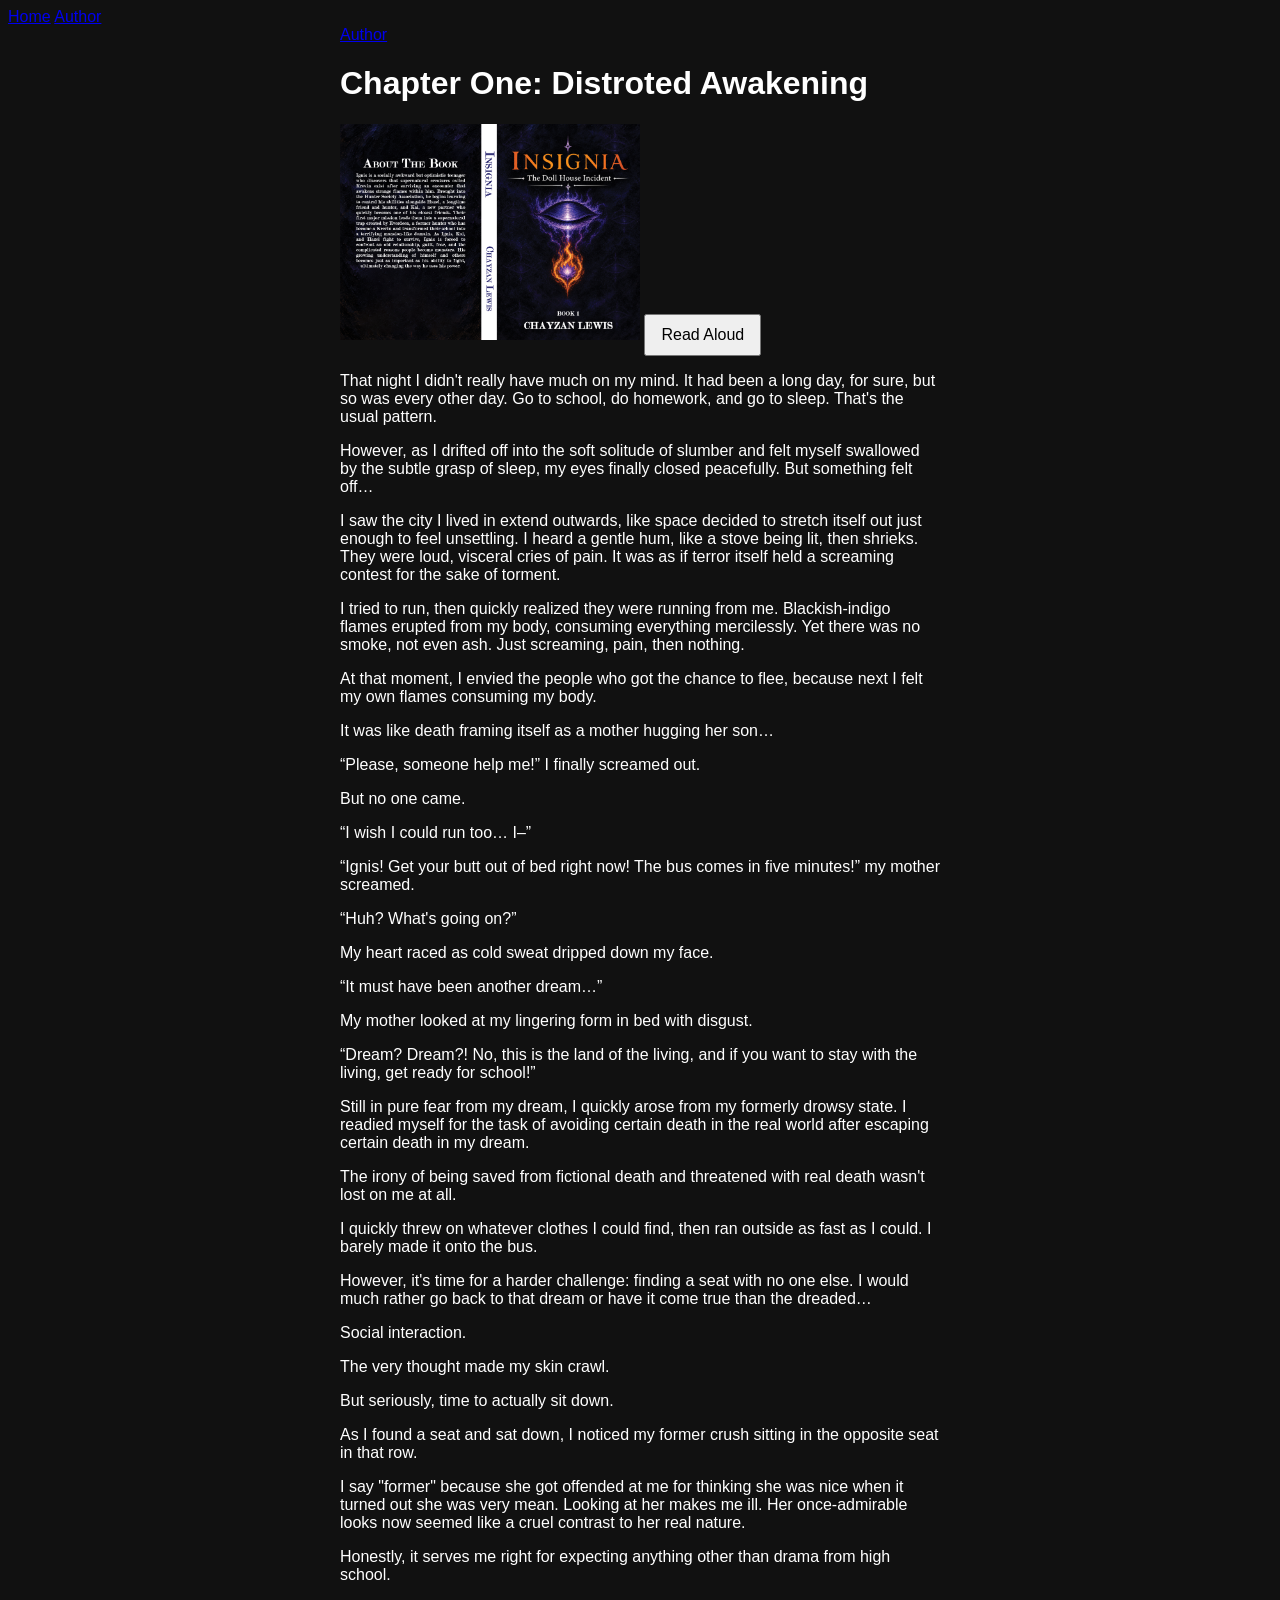
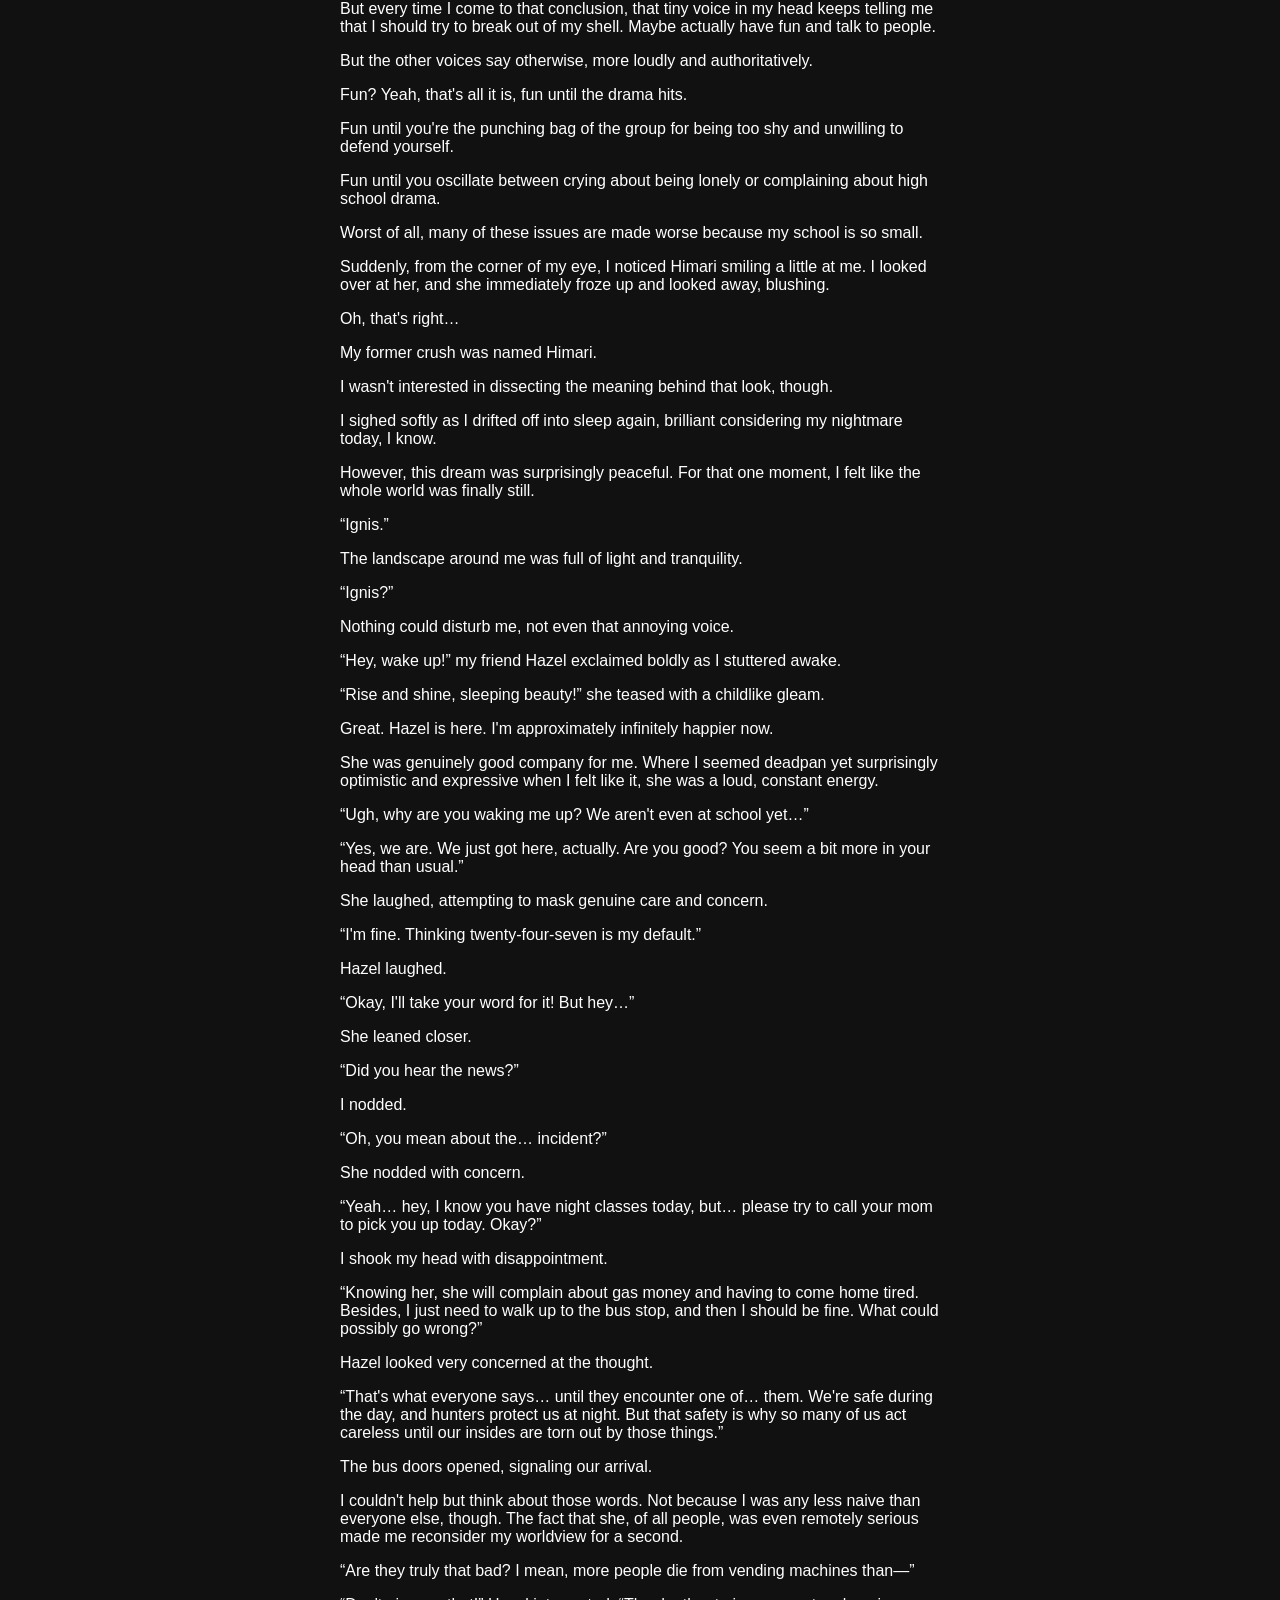
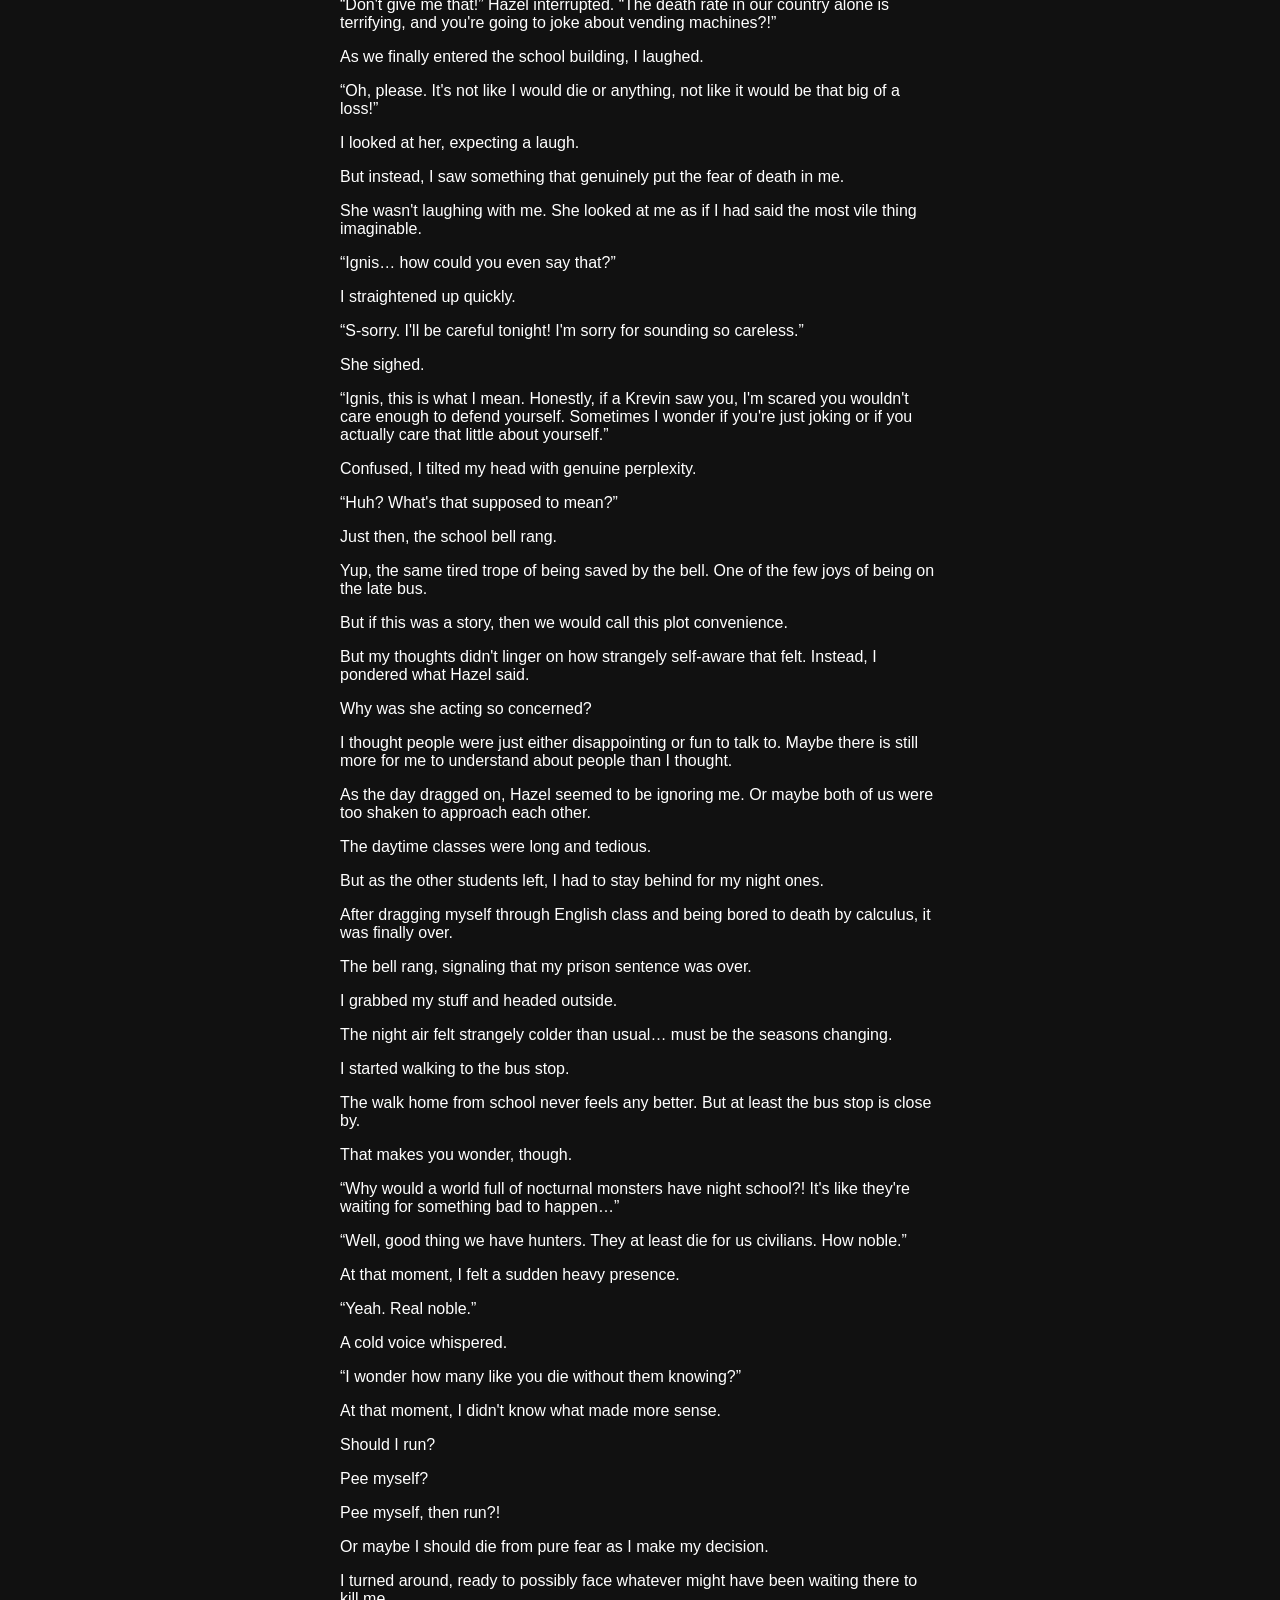
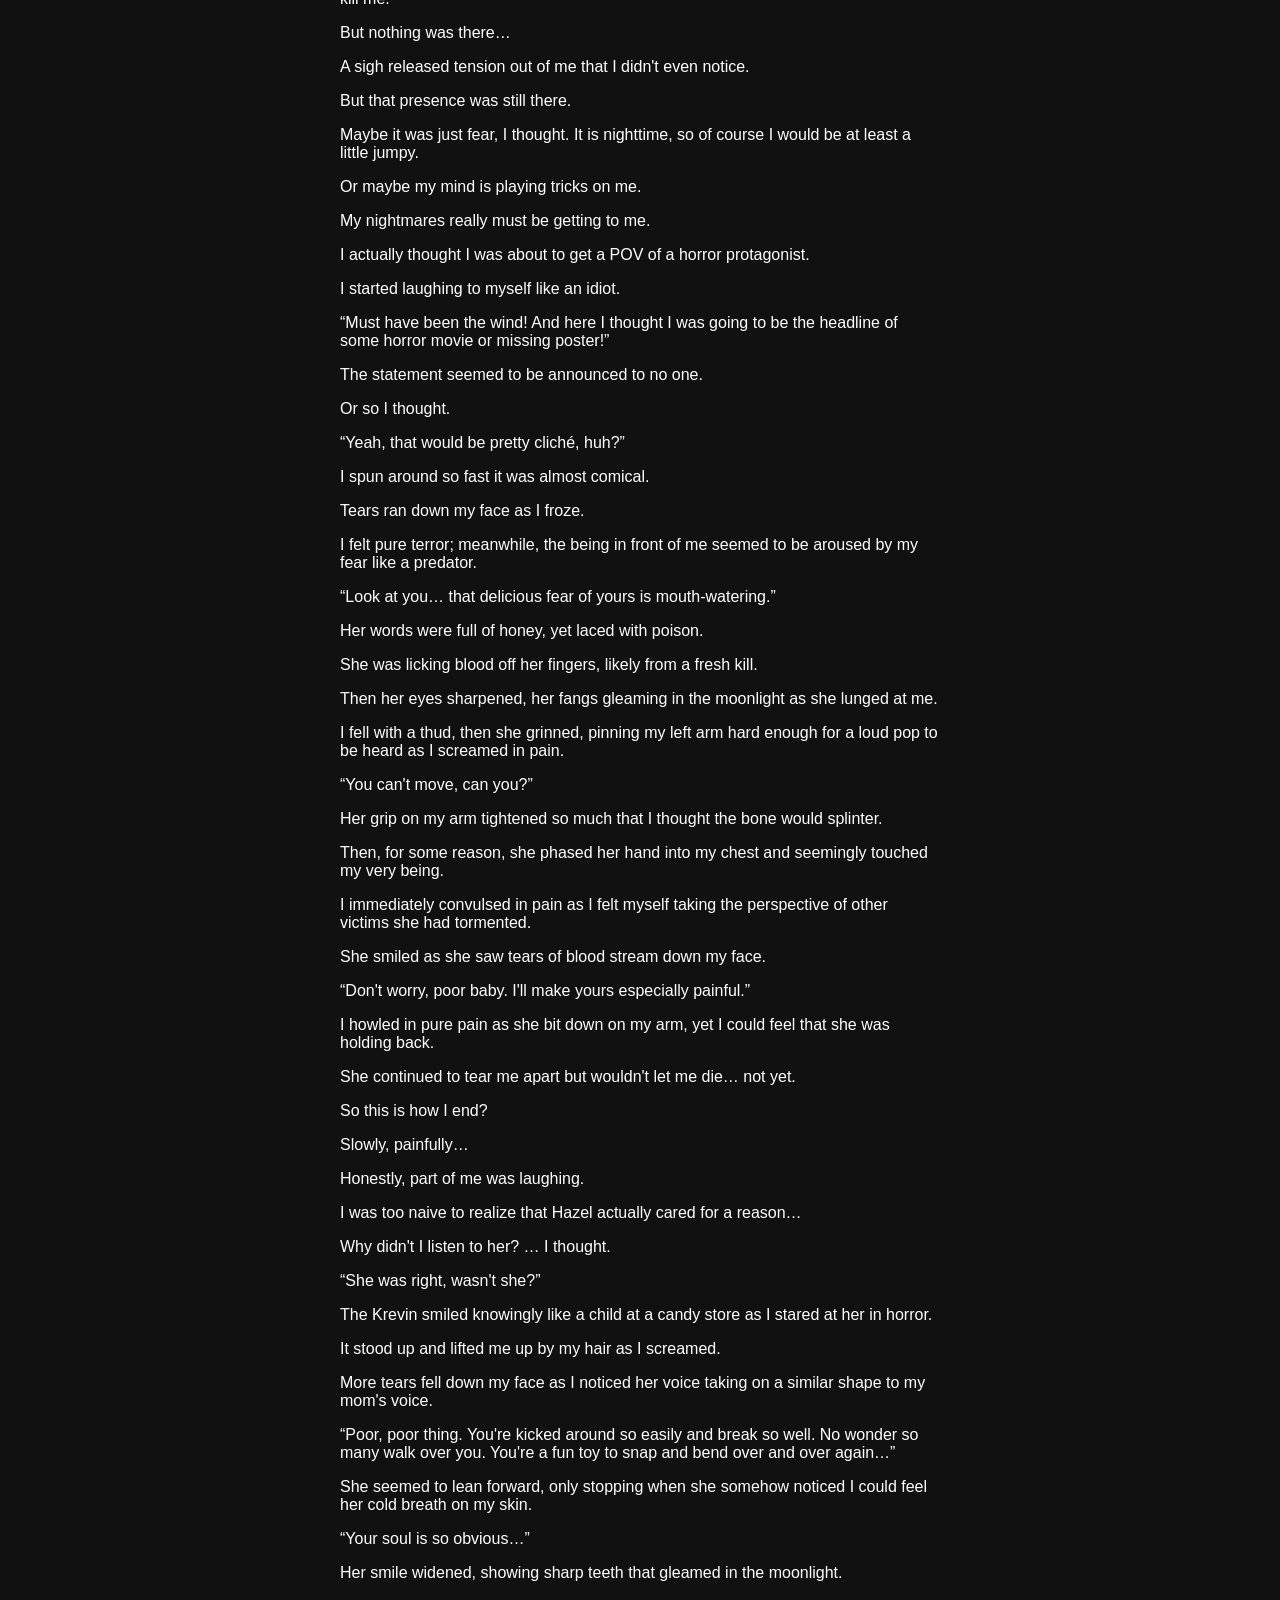
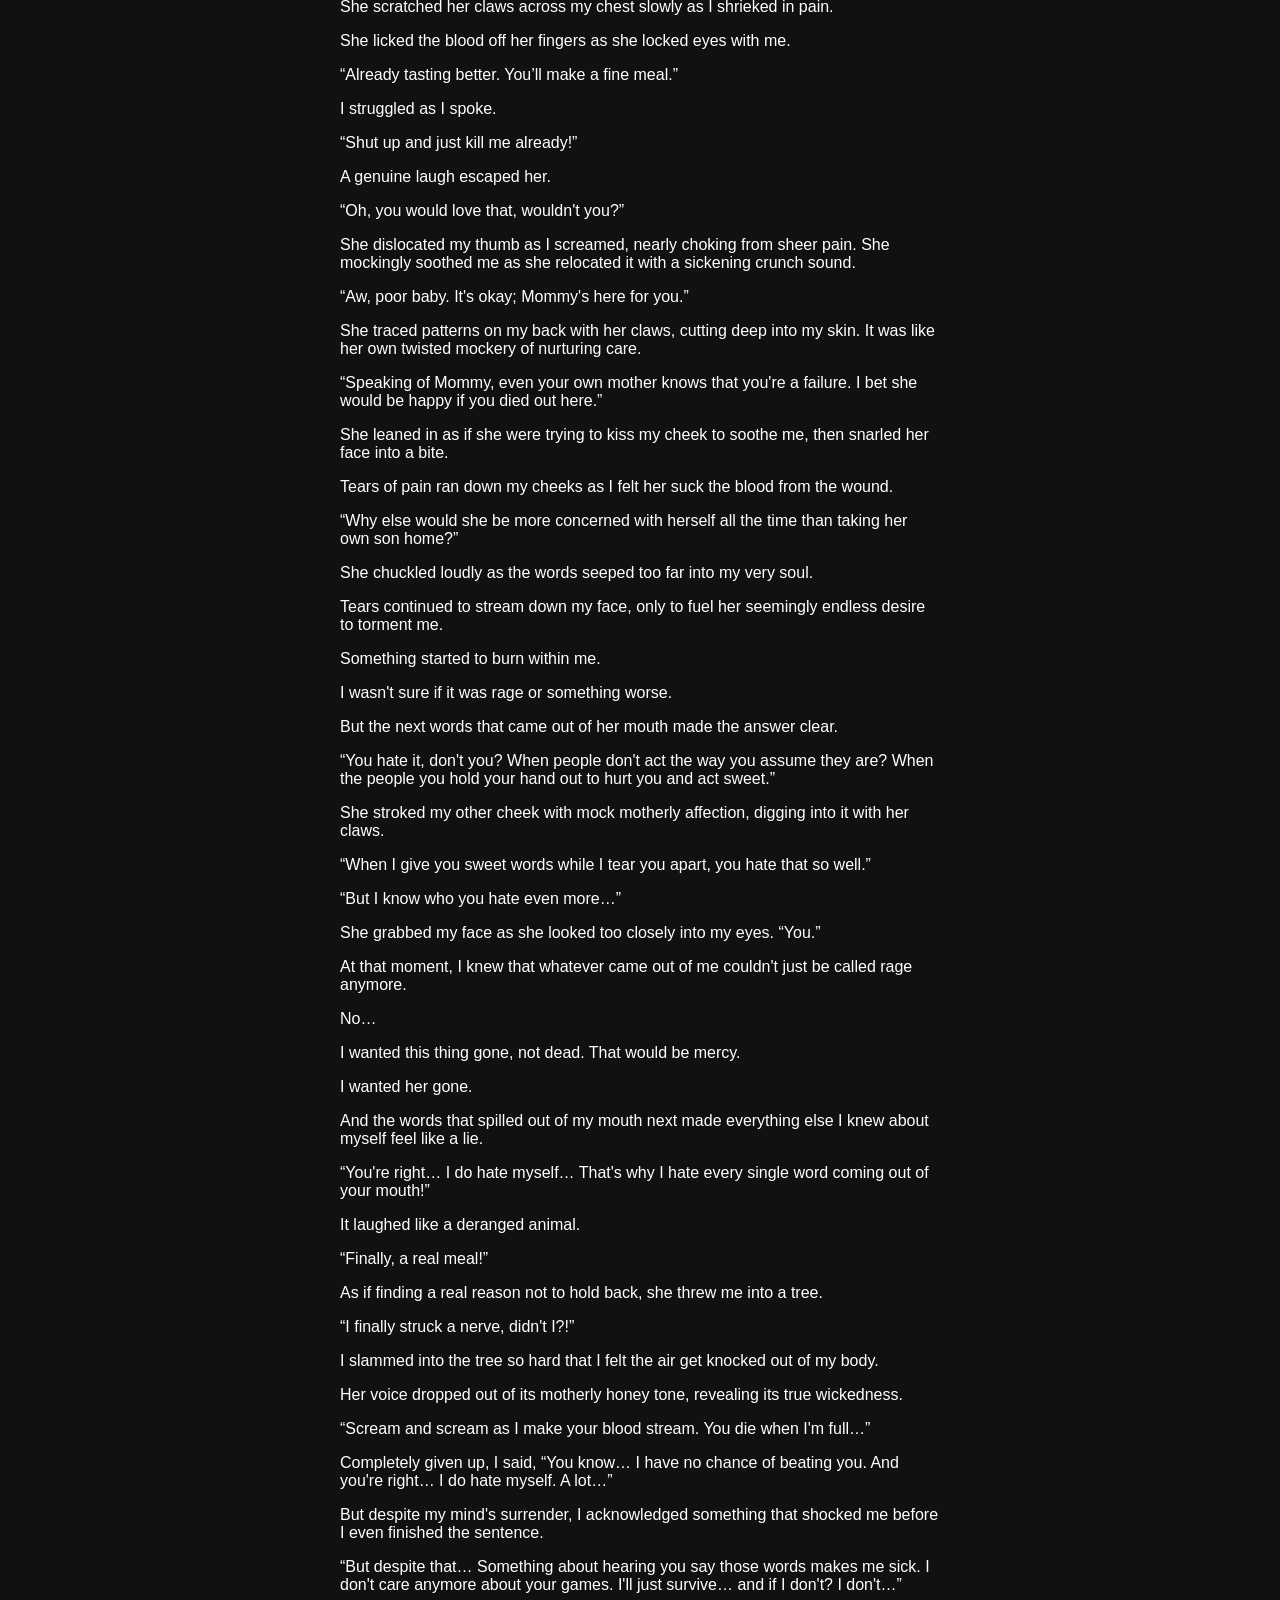
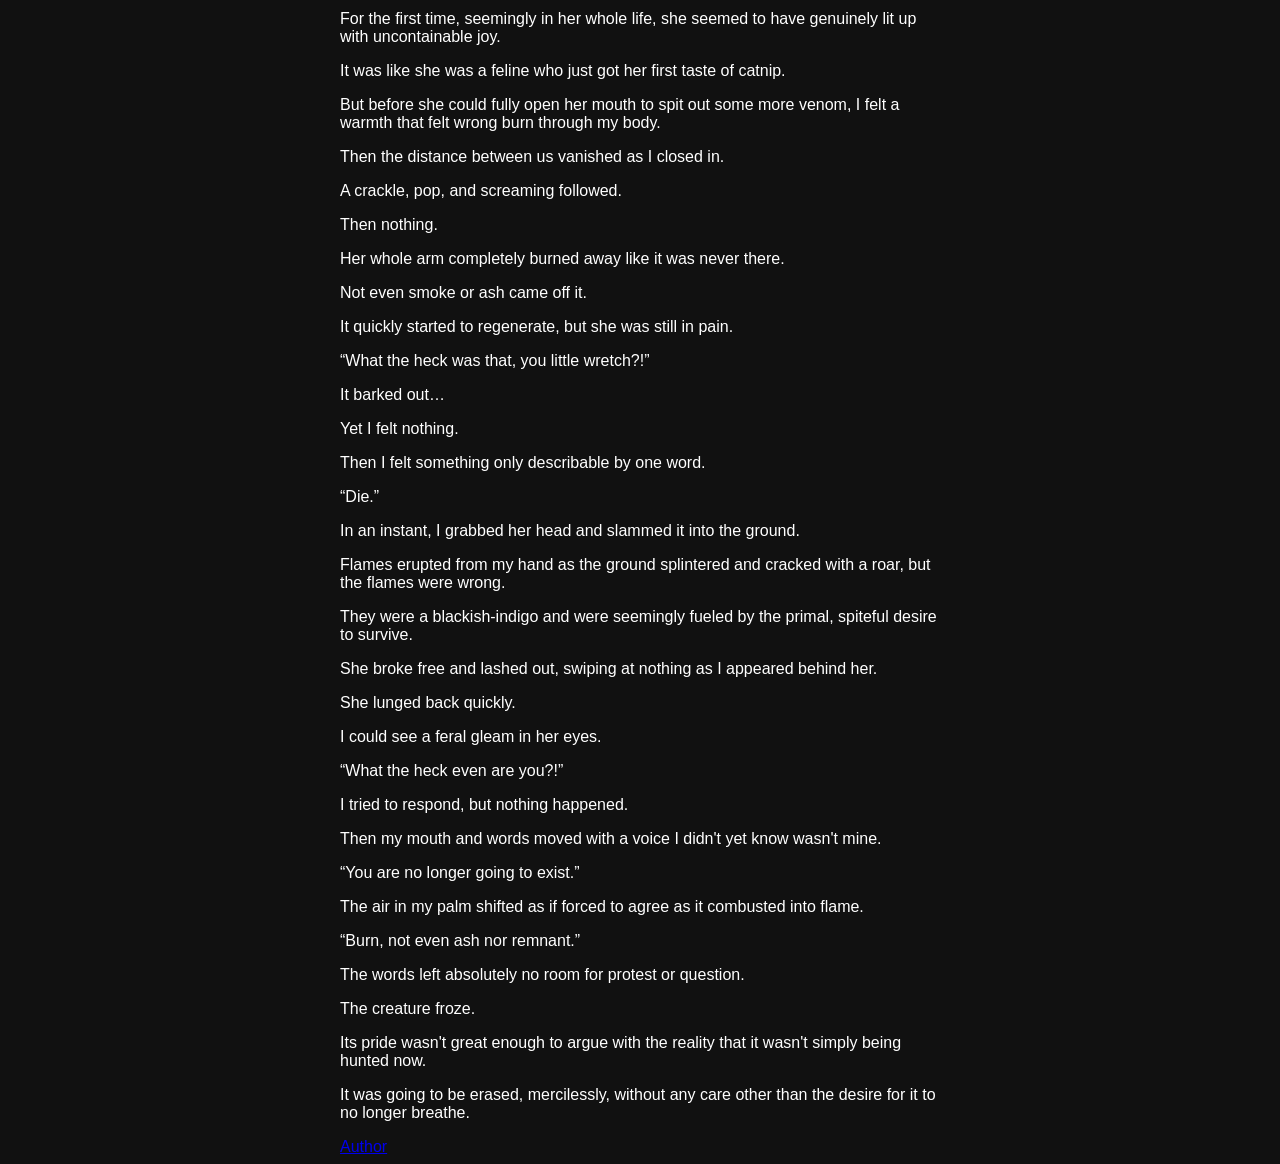
==== index.html @ 5388a0b5 "Fix indentation for navigation section in index.html" ====
<!DOCTYPE html>

<html>

    <head>
        <title>Insignia</title>
        <link rel="stylesheet" href="style.css">
    </head>

    <body>
        <nav>
            <a href="index.html">Home</a>
            <a href="author.html">Author</a>
        </nav>
        <main>
            <a href="author.html">Author</a>
            <h1>Chapter One: Distroted Awakening</h1>
            <img src="1000003200.jpg" alt="Insignia Volume One Cover">  
            <button onclick = "readChapter()">Read Aloud</button>       
<p>
That night I didn't really have much on my mind. It had been a long day, for sure, but so was every other day. Go to school, do homework, and go to sleep. That's the usual pattern.
</p>

<p>
However, as I drifted off into the soft solitude of slumber and felt myself swallowed by the subtle grasp of sleep, my eyes finally closed peacefully.
But something felt off…
</p>

<p>
I saw the city I lived in extend outwards, like space decided to stretch itself out just enough to feel unsettling. I heard a gentle hum, like a stove being lit, then shrieks. They were loud, visceral cries of pain. It was as if terror itself held a screaming contest for the sake of torment.
</p>

<p>
I tried to run, then quickly realized they were running from me.
Blackish-indigo flames erupted from my body, consuming everything mercilessly. Yet there was no smoke, not even ash. Just screaming, pain, then nothing.
</p>

<p>
At that moment, I envied the people who got the chance to flee, because next I felt my own flames consuming my body.
</p>

<p>
It was like death framing itself as a mother hugging her son…
</p>

<p>
“Please, someone help me!” I finally screamed out.
</p>

<p>
But no one came.
</p>

<p>
“I wish I could run too… I–”
</p>

<p>
“Ignis! Get your butt out of bed right now! The bus comes in five minutes!” my mother screamed.
</p>

<p>
“Huh? What's going on?”
</p>

<p>
My heart raced as cold sweat dripped down my face.
</p>

<p>
“It must have been another dream…”
</p>

<p>
My mother looked at my lingering form in bed with disgust.
</p>

<p>
“Dream? Dream?! No, this is the land of the living, and if you want to stay with the living, get ready for school!”
</p>

<p>
Still in pure fear from my dream, I quickly arose from my formerly drowsy state. I readied myself for the task of avoiding certain death in the real world after escaping certain death in my dream.
</p>

<p>
The irony of being saved from fictional death and threatened with real death wasn't lost on me at all.
</p>

<p>
I quickly threw on whatever clothes I could find, then ran outside as fast as I could. I barely made it onto the bus.
</p>

<p>
However, it's time for a harder challenge: finding a seat with no one else.
I would much rather go back to that dream or have it come true than the dreaded…
</p>

<p>
Social interaction.
</p>

<p>
The very thought made my skin crawl.
</p>

<p>
But seriously, time to actually sit down.
</p>

<p>
As I found a seat and sat down, I noticed my former crush sitting in the opposite seat in that row.
</p>

<p>
I say "former" because she got offended at me for thinking she was nice when it turned out she was very mean. Looking at her makes me ill. Her once-admirable looks now seemed like a cruel contrast to her real nature.
</p>

<p>
Honestly, it serves me right for expecting anything other than drama from high school.
</p>

<p>
But every time I come to that conclusion, that tiny voice in my head keeps telling me that I should try to break out of my shell. Maybe actually have fun and talk to people.
</p>

<p>
But the other voices say otherwise, more loudly and authoritatively.
</p>

<p>
Fun? Yeah, that's all it is, fun until the drama hits.
</p>

<p>
Fun until you're the punching bag of the group for being too shy and unwilling to defend yourself.
</p>

<p>
Fun until you oscillate between crying about being lonely or complaining about high school drama.
</p>

<p>
Worst of all, many of these issues are made worse because my school is so small.
</p>

<p>
Suddenly, from the corner of my eye, I noticed Himari smiling a little at me. I looked over at her, and she immediately froze up and looked away, blushing.
</p>

<p>
Oh, that's right…
</p>

<p>
My former crush was named Himari.
</p>

<p>
I wasn't interested in dissecting the meaning behind that look, though.
</p>

<p>
I sighed softly as I drifted off into sleep again, brilliant considering my nightmare today, I know.
</p>

<p>
However, this dream was surprisingly peaceful. For that one moment, I felt like the whole world was finally still.
</p>

<p>
“Ignis.”
</p>

<p>
The landscape around me was full of light and tranquility.
</p>

<p>
“Ignis?”
</p>

<p>
Nothing could disturb me, not even that annoying voice.
</p>

<p>
“Hey, wake up!” my friend Hazel exclaimed boldly as I stuttered awake.
</p>

<p>
“Rise and shine, sleeping beauty!” she teased with a childlike gleam.
</p>

<p>
Great. Hazel is here. I'm approximately infinitely happier now.
</p>

<p>
She was genuinely good company for me. Where I seemed deadpan yet surprisingly optimistic and expressive when I felt like it, she was a loud, constant energy.
</p>

<p>
“Ugh, why are you waking me up? We aren't even at school yet…”
</p>

<p>
“Yes, we are. We just got here, actually. Are you good? You seem a bit more in your head than usual.”
</p>

<p>
She laughed, attempting to mask genuine care and concern.
</p>

<p>
“I'm fine. Thinking twenty-four-seven is my default.”
</p>

<p>
Hazel laughed.
</p>

<p>
“Okay, I'll take your word for it! But hey…”
</p>

<p>
She leaned closer.
</p>

<p>
“Did you hear the news?”
</p>

<p>
I nodded.
</p>

<p>
“Oh, you mean about the… incident?”
</p>

<p>
She nodded with concern.
</p>

<p>
“Yeah… hey, I know you have night classes today, but… please try to call your mom to pick you up today. Okay?”
</p>

<p>
I shook my head with disappointment.
</p>

<p>
“Knowing her, she will complain about gas money and having to come home tired. Besides, I just need to walk up to the bus stop, and then I should be fine. What could possibly go wrong?”
</p>

<p>
Hazel looked very concerned at the thought.
</p>

<p>
“That's what everyone says… until they encounter one of… them. We're safe during the day, and hunters protect us at night. But that safety is why so many of us act careless until our insides are torn out by those things.”
</p>

<p>
The bus doors opened, signaling our arrival.
</p>

<p>
I couldn't help but think about those words. Not because I was any less naive than everyone else, though. The fact that she, of all people, was even remotely serious made me reconsider my worldview for a second.
</p>

<p>
“Are they truly that bad? I mean, more people die from vending machines than—”
</p>

<p>
“Don't give me that!” Hazel interrupted. “The death rate in our country alone is terrifying, and you're going to joke about vending machines?!”
</p>

<p>
As we finally entered the school building, I laughed.
</p>

<p>
“Oh, please. It's not like I would die or anything, not like it would be that big of a loss!”
</p>

<p>
I looked at her, expecting a laugh.
</p>

<p>
But instead, I saw something that genuinely put the fear of death in me.
</p>

<p>
She wasn't laughing with me. She looked at me as if I had said the most vile thing imaginable.
</p>

<p>
“Ignis… how could you even say that?”
</p>

<p>
I straightened up quickly.
</p>

<p>
“S-sorry. I'll be careful tonight! I'm sorry for sounding so careless.”
</p>

<p>
She sighed.
</p>

<p>
“Ignis, this is what I mean. Honestly, if a Krevin saw you, I'm scared you wouldn't care enough to defend yourself. Sometimes I wonder if you're just joking or if you actually care that little about yourself.”
</p>

<p>
Confused, I tilted my head with genuine perplexity.
</p>

<p>
“Huh? What's that supposed to mean?”
</p>

<p>
Just then, the school bell rang.
</p>

<p>
Yup, the same tired trope of being saved by the bell. One of the few joys of being on the late bus.
</p>

<p>
But if this was a story, then we would call this plot convenience.
</p>

<p>
But my thoughts didn't linger on how strangely self-aware that felt. Instead, I pondered what Hazel said.
</p>

<p>
Why was she acting so concerned?
</p>

<p>
I thought people were just either disappointing or fun to talk to. Maybe there is still more for me to understand about people than I thought.
</p>

<p>
As the day dragged on, Hazel seemed to be ignoring me. Or maybe both of us were too shaken to approach each other.
</p>

<p>
The daytime classes were long and tedious.
</p>

<p>
But as the other students left, I had to stay behind for my night ones.
</p>

<p>
After dragging myself through English class and being bored to death by calculus, it was finally over.
</p>

<p>
The bell rang, signaling that my prison sentence was over.
</p>

<p>
I grabbed my stuff and headed outside.
</p>

<p>
The night air felt strangely colder than usual… must be the seasons changing.
</p>

<p>
I started walking to the bus stop.
</p>

<p>
The walk home from school never feels any better. But at least the bus stop is close by.
</p>

<p>
That makes you wonder, though.
</p>

<p>
“Why would a world full of nocturnal monsters have night school?! It's like they're waiting for something bad to happen…”
</p>

<p>
“Well, good thing we have hunters. They at least die for us civilians. How noble.”
</p>

<p>
At that moment, I felt a sudden heavy presence.
</p>

<p>
“Yeah. Real noble.”
</p>

<p>
A cold voice whispered.
</p>

<p>
“I wonder how many like you die without them knowing?”
</p>

<p>
At that moment, I didn't know what made more sense.
</p>

<p>
Should I run?
</p>

<p>
Pee myself?
</p>

<p>
Pee myself, then run?!
</p>

<p>
Or maybe I should die from pure fear as I make my decision.
</p>

<p>
I turned around, ready to possibly face whatever might have been waiting there to kill me.
</p>

<p>
But nothing was there…
</p>

<p>
A sigh released tension out of me that I didn't even notice.
</p>

<p>
But that presence was still there.
</p>

<p>
Maybe it was just fear, I thought. It is nighttime, so of course I would be at least a little jumpy.
</p>

<p>
Or maybe my mind is playing tricks on me.
</p>

<p>
My nightmares really must be getting to me.
</p>

<p>
I actually thought I was about to get a POV of a horror protagonist.
</p>

<p>
I started laughing to myself like an idiot.
</p>

<p>
“Must have been the wind! And here I thought I was going to be the headline of some horror movie or missing poster!”
</p>

<p>
The statement seemed to be announced to no one.
</p>

<p>
Or so I thought.
</p>

<p>
“Yeah, that would be pretty cliché, huh?”
</p>

<p>
I spun around so fast it was almost comical.
</p>

<p>
Tears ran down my face as I froze.
</p>

<p>
I felt pure terror; meanwhile, the being in front of me seemed to be aroused by my fear like a predator.
</p>

<p>
“Look at you… that delicious fear of yours is mouth-watering.”
</p>

<p>
Her words were full of honey, yet laced with poison.
</p>

<p>
She was licking blood off her fingers, likely from a fresh kill.
</p>

<p>
Then her eyes sharpened, her fangs gleaming in the moonlight as she lunged at me.
</p>

<p>
I fell with a thud, then she grinned, pinning my left arm hard enough for a loud pop to be heard as I screamed in pain.
</p>

<p>
“You can't move, can you?”
</p>

<p>
Her grip on my arm tightened so much that I thought the bone would splinter.
</p>

<p>
Then, for some reason, she phased her hand into my chest and seemingly touched my very being.
</p>

<p>
I immediately convulsed in pain as I felt myself taking the perspective of other victims she had tormented.
</p>

<p>
She smiled as she saw tears of blood stream down my face.
</p>

<p>
“Don't worry, poor baby. I'll make yours especially painful.”
</p>

<p>
I howled in pure pain as she bit down on my arm, yet I could feel that she was holding back.
</p>

<p>
She continued to tear me apart but wouldn't let me die… not yet.
</p>

<p>
So this is how I end?
</p>

<p>
Slowly, painfully…
</p>

<p>
Honestly, part of me was laughing.
</p>

<p>
I was too naive to realize that Hazel actually cared for a reason…
</p>

<p>
Why didn't I listen to her? … I thought.
</p>

<p>
“She was right, wasn't she?”
</p>

<p>
The Krevin smiled knowingly like a child at a candy store as I stared at her in horror.
</p>

<p>
It stood up and lifted me up by my hair as I screamed.
</p>

<p>
More tears fell down my face as I noticed her voice taking on a similar shape to my mom's voice.
</p>

<p>
“Poor, poor thing. You're kicked around so easily and break so well. No wonder so many walk over you. You're a fun toy to snap and bend over and over again…”
</p>

<p>
She seemed to lean forward, only stopping when she somehow noticed I could feel her cold breath on my skin.
</p>

<p>
“Your soul is so obvious…”
</p>

<p>
Her smile widened, showing sharp teeth that gleamed in the moonlight.
</p>

<p>
She scratched her claws across my chest slowly as I shrieked in pain.
</p>

<p>
She licked the blood off her fingers as she locked eyes with me.
</p>

<p>
“Already tasting better. You’ll make a fine meal.”
</p>

<p>
I struggled as I spoke.
</p>

<p>
“Shut up and just kill me already!”
</p>

<p>
A genuine laugh escaped her.
</p>

<p>
“Oh, you would love that, wouldn't you?”
</p>

<p>
She dislocated my thumb as I screamed, nearly choking from sheer pain. She mockingly soothed me as she relocated it with a sickening crunch sound.
</p>

<p>
“Aw, poor baby. It's okay; Mommy's here for you.”
</p>

<p>
She traced patterns on my back with her claws, cutting deep into my skin. It was like her own twisted mockery of nurturing care.
</p>

<p>
“Speaking of Mommy, even your own mother knows that you're a failure. I bet she would be happy if you died out here.”
</p>

<p>
She leaned in as if she were trying to kiss my cheek to soothe me, then snarled her face into a bite.
</p>

<p>
Tears of pain ran down my cheeks as I felt her suck the blood from the wound.
</p>

<p>
“Why else would she be more concerned with herself all the time than taking her own son home?”
</p>

<p>
She chuckled loudly as the words seeped too far into my very soul.
</p>

<p>
Tears continued to stream down my face, only to fuel her seemingly endless desire to torment me.
</p>

<p>
Something started to burn within me.
</p>

<p>
I wasn't sure if it was rage or something worse.
</p>

<p>
But the next words that came out of her mouth made the answer clear.
</p>

<p>
“You hate it, don't you? When people don't act the way you assume they are? When the people you hold your hand out to hurt you and act sweet.”
</p>

<p>
She stroked my other cheek with mock motherly affection, digging into it with her claws.
</p>

<p>
“When I give you sweet words while I tear you apart, you hate that so well.”
</p>

<p>
“But I know who you hate even more…”
</p>

<p>
She grabbed my face as she looked too closely into my eyes.
“You.”
</p>

<p>
At that moment, I knew that whatever came out of me couldn't just be called rage anymore.
</p>

<p>
No…
</p>

<p>
I wanted this thing gone, not dead. That would be mercy.
</p>

<p>
I wanted her gone.
</p>

<p>
And the words that spilled out of my mouth next made everything else I knew about myself feel like a lie.
</p>

<p>
“You're right… I do hate myself… That's why I hate every single word coming out of your mouth!”
</p>

<p>
It laughed like a deranged animal.
</p>

<p>
“Finally, a real meal!”
</p>

<p>
As if finding a real reason not to hold back, she threw me into a tree.
</p>

<p>
“I finally struck a nerve, didn't I?!”
</p>

<p>
I slammed into the tree so hard that I felt the air get knocked out of my body.
</p>

<p>
Her voice dropped out of its motherly honey tone, revealing its true wickedness.
</p>

<p>
“Scream and scream as I make your blood stream. You die when I'm full…”
</p>

<p>
Completely given up, I said, “You know… I have no chance of beating you. And you're right… I do hate myself. A lot…”
</p>

<p>
But despite my mind's surrender, I acknowledged something that shocked me before I even finished the sentence.
</p>

<p>
“But despite that… Something about hearing you say those words makes me sick. I don't care anymore about your games. I'll just survive… and if I don't? I don't…”
</p>


<p>
For the first time, seemingly in her whole life, she seemed to have genuinely lit up with uncontainable joy.
</p>

<p>
It was like she was a feline who just got her first taste of catnip.
</p>

<p>
But before she could fully open her mouth to spit out some more venom, I felt a warmth that felt wrong burn through my body.
</p>

<p>
Then the distance between us vanished as I closed in.
</p>

<p>
A crackle, pop, and screaming followed.
</p>

<p>
Then nothing.
</p>

<p>
Her whole arm completely burned away like it was never there.
</p>

<p>
Not even smoke or ash came off it.
</p>

<p>
It quickly started to regenerate, but she was still in pain.
</p>

<p>
“What the heck was that, you little wretch?!”
</p>

<p>
It barked out…
</p>

<p>
Yet I felt nothing.
</p>

<p>
Then I felt something only describable by one word.
</p>

<p>
“Die.”
</p>

<p>
In an instant, I grabbed her head and slammed it into the ground.
</p>

<p>
Flames erupted from my hand as the ground splintered and cracked with a roar, but the flames were wrong.
</p>

<p>
They were a blackish-indigo and were seemingly fueled by the primal, spiteful desire to survive.
</p>

<p>
She broke free and lashed out, swiping at nothing as I appeared behind her.
</p>

<p>
She lunged back quickly.
</p>

<p>
I could see a feral gleam in her eyes.
</p>

<p>
“What the heck even are you?!”
</p>

<p>
I tried to respond, but nothing happened.
</p>

<p>
Then my mouth and words moved with a voice I didn't yet know wasn't mine.
</p>

<p>
“You are no longer going to exist.”
</p>

<p>
The air in my palm shifted as if forced to agree as it combusted into flame.
</p>

<p>
“Burn, not even ash nor remnant.”
</p>

<p>
The words left absolutely no room for protest or question.
</p>

<p>
The creature froze.
</p>

<p>
Its pride wasn't great enough to argue with the reality that it wasn't simply being hunted now.
</p>

<p>
It was going to be erased, mercilessly, without any care other than the desire for it to no longer breathe.
</p>
            <a href="author.html">Author</a>
        </main>

    </body>

</html>
---- style.css ----
body {
    font-family: Arial, sans-serif;
    background-color: #111;
    color: white;
}

main {
    max-width: 600px;
    margin: auto;
}

img {
    max-width: 100%;
}

button {
    padding: 10px 15px;
    font-size: 16px;
    color: black;
}
img {
    width: 300px;
    height: auto;
}
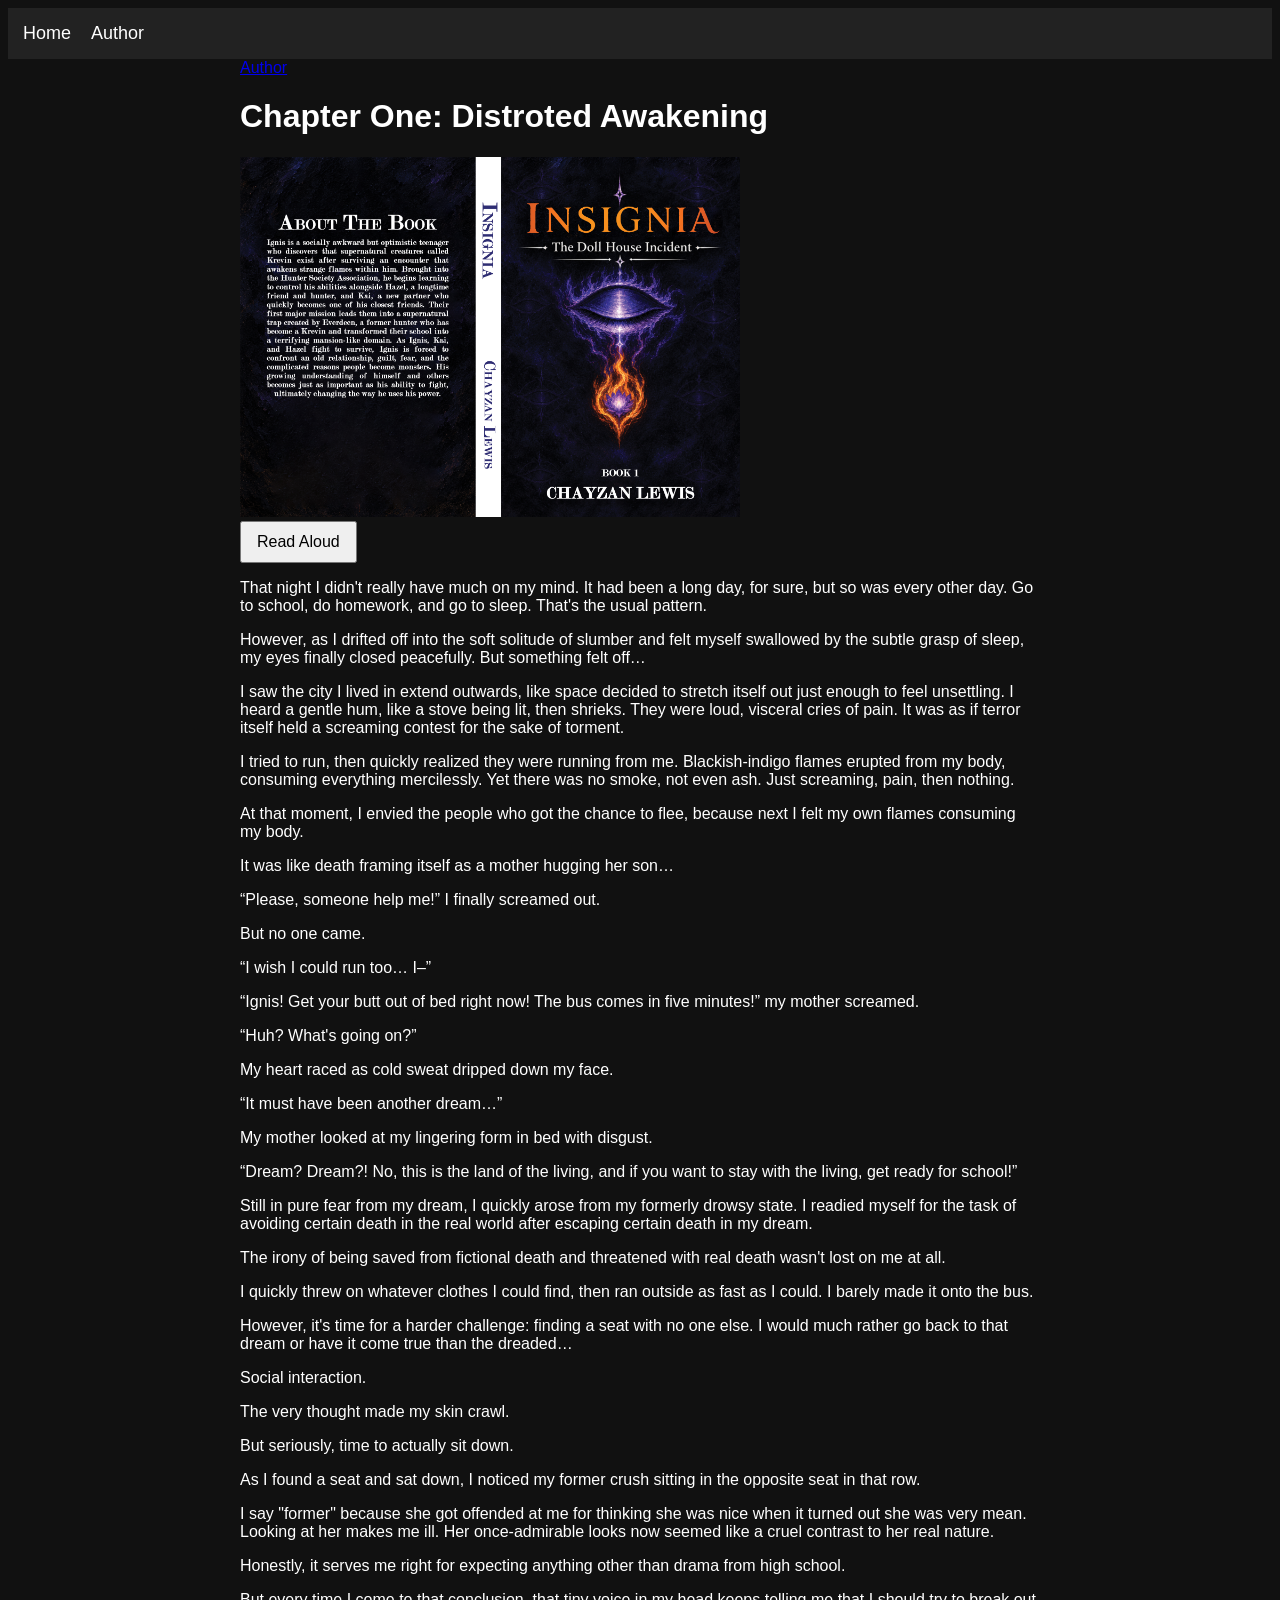
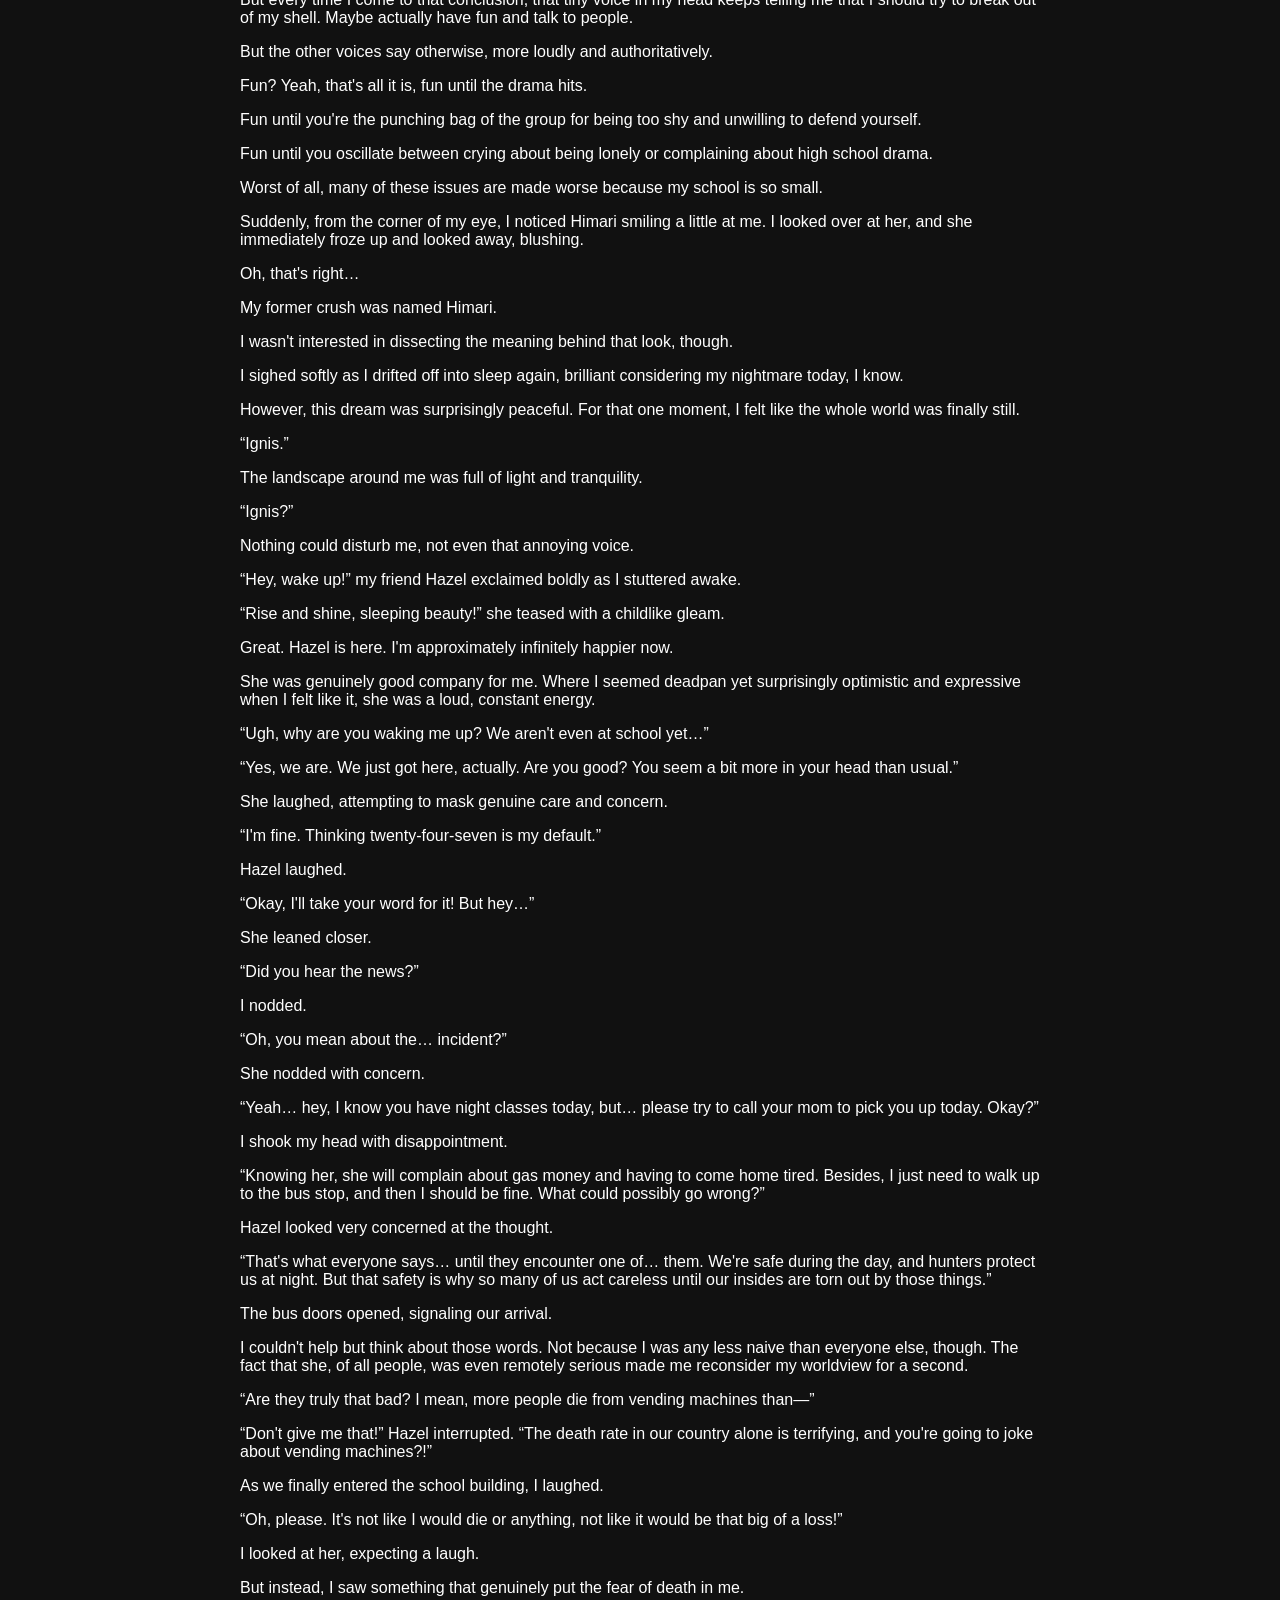
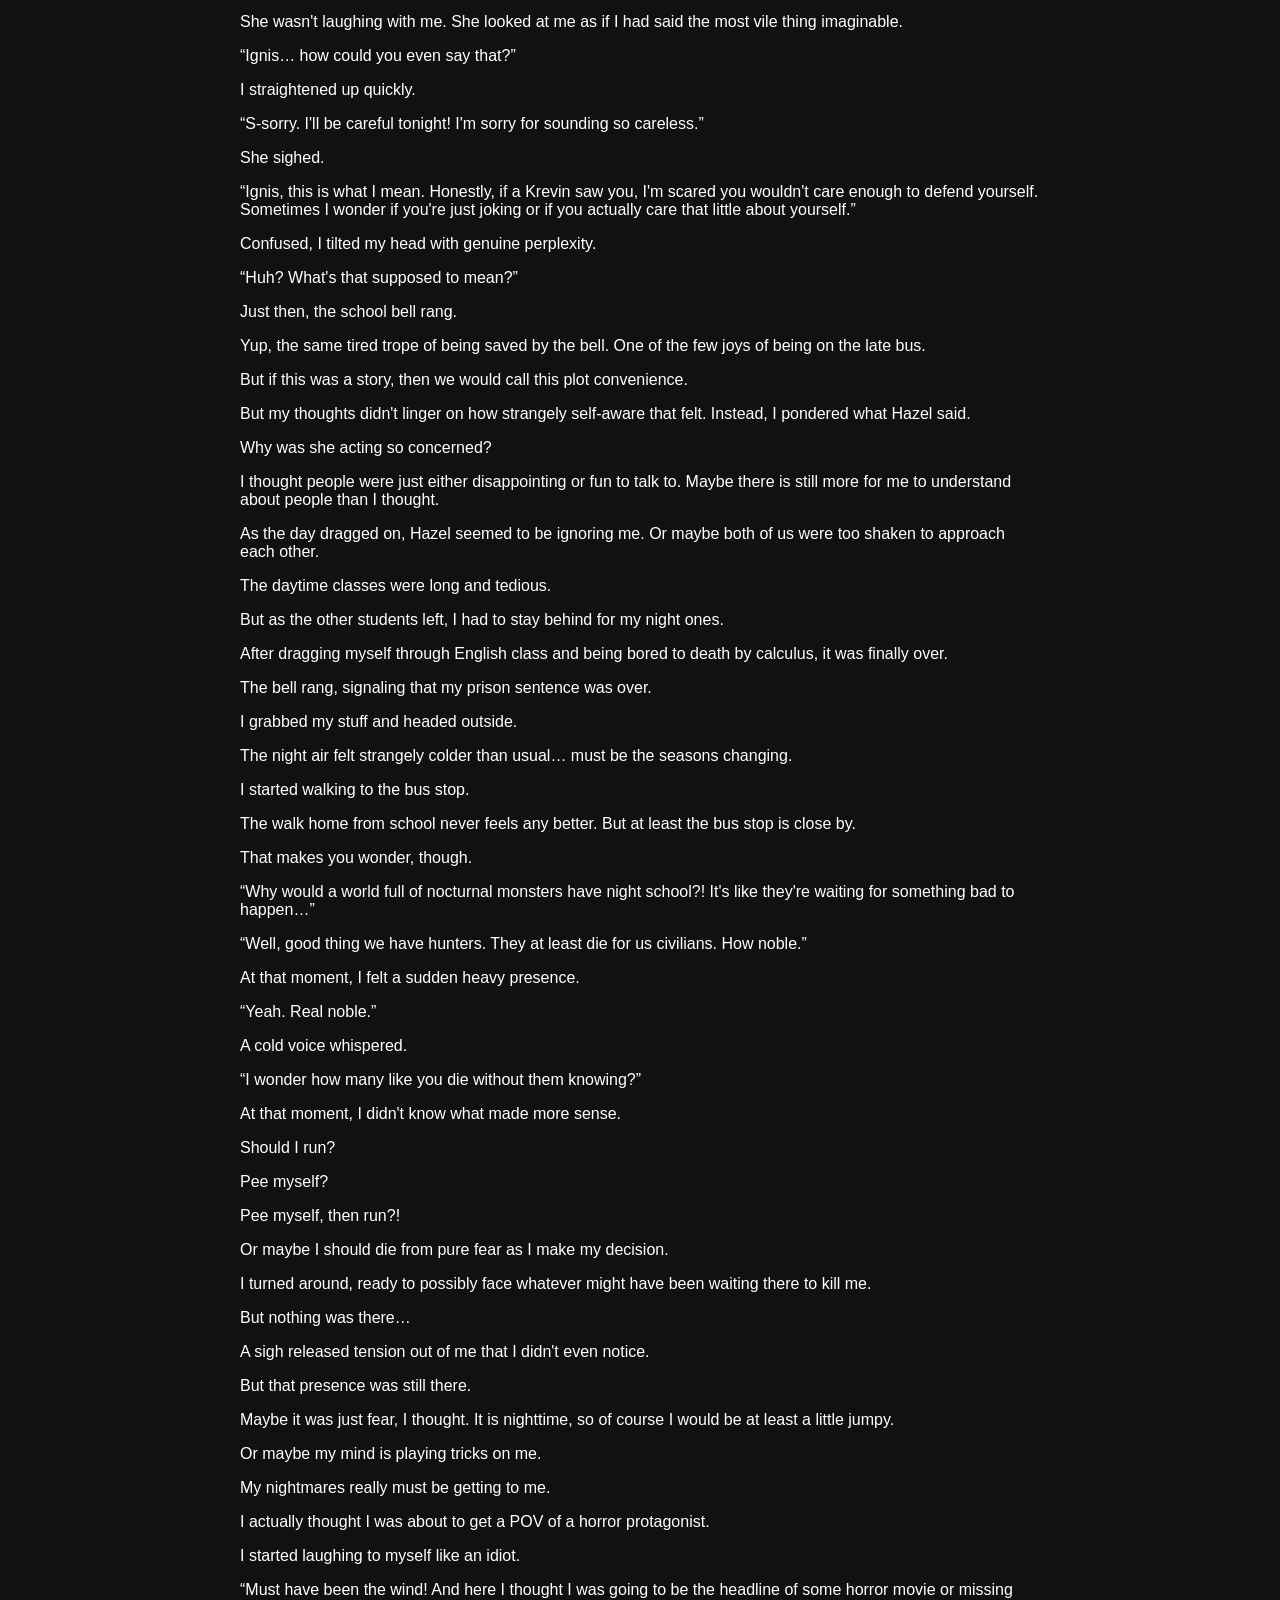
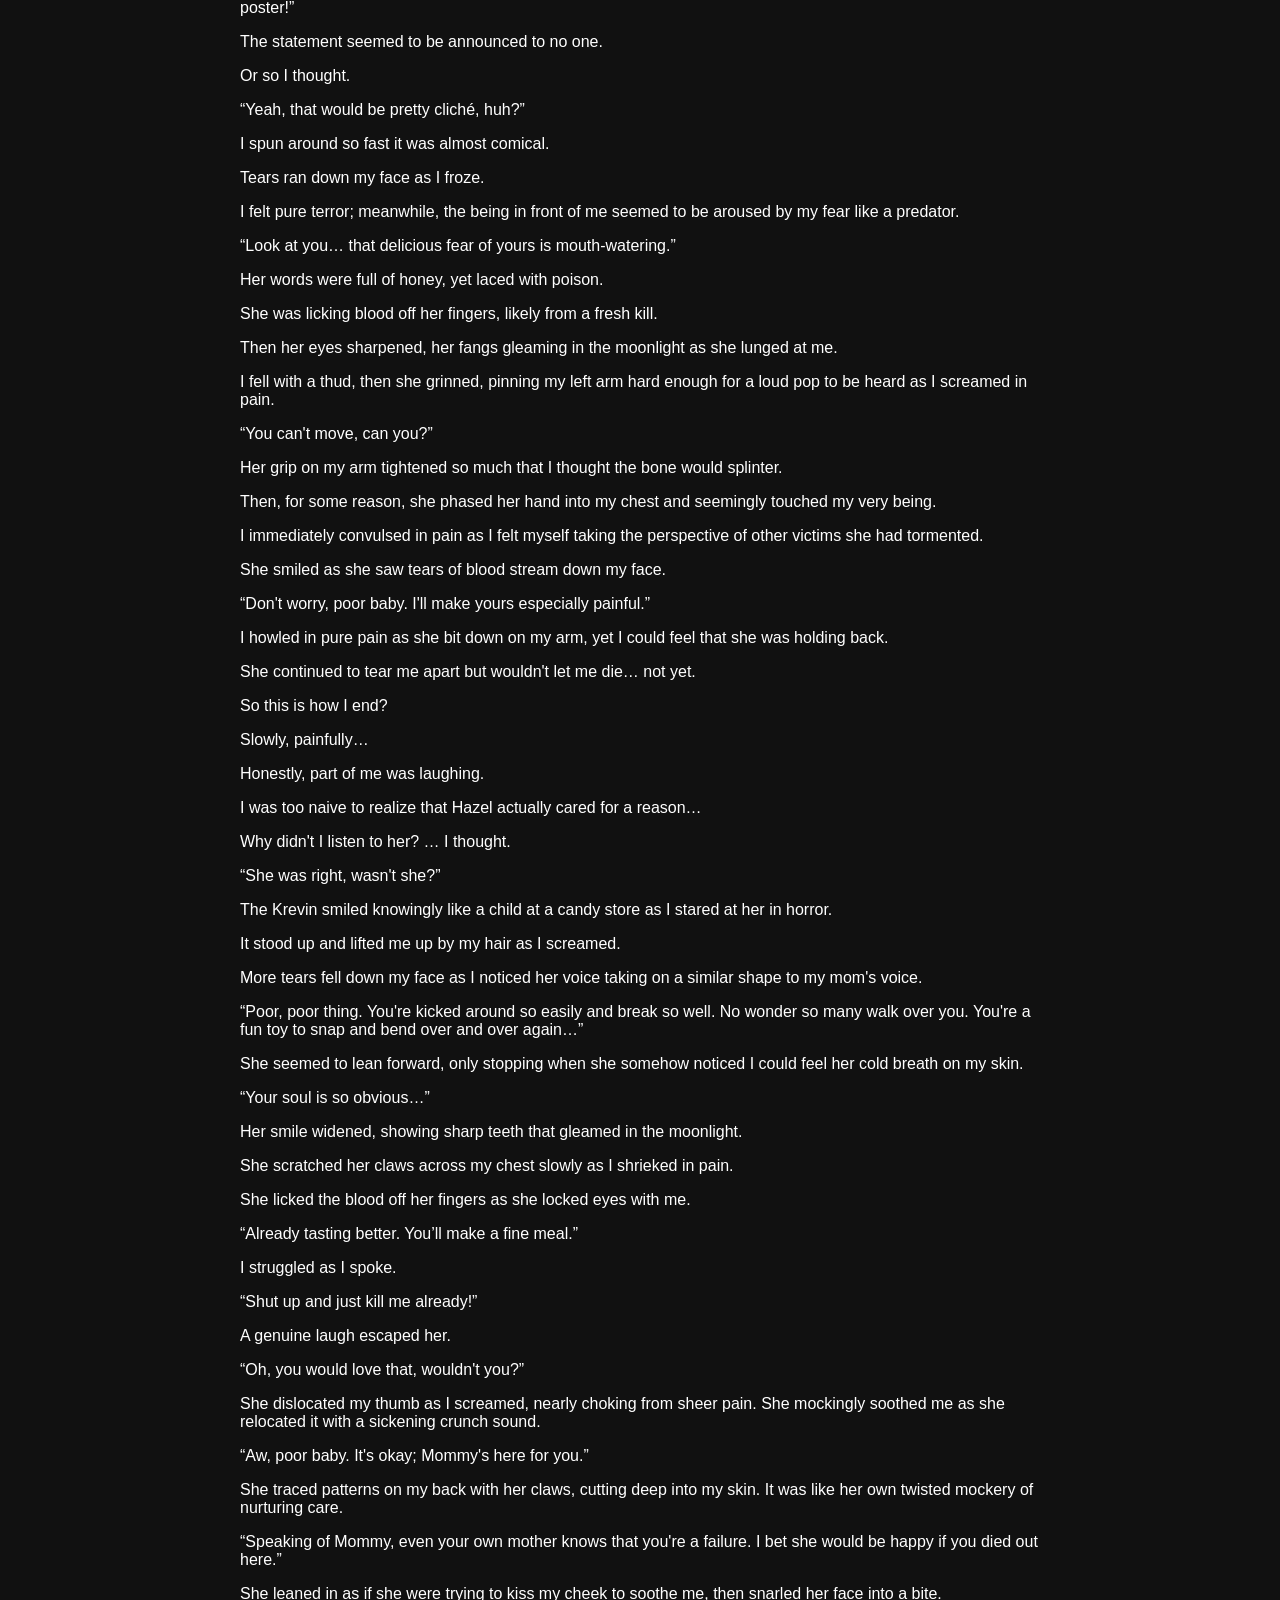
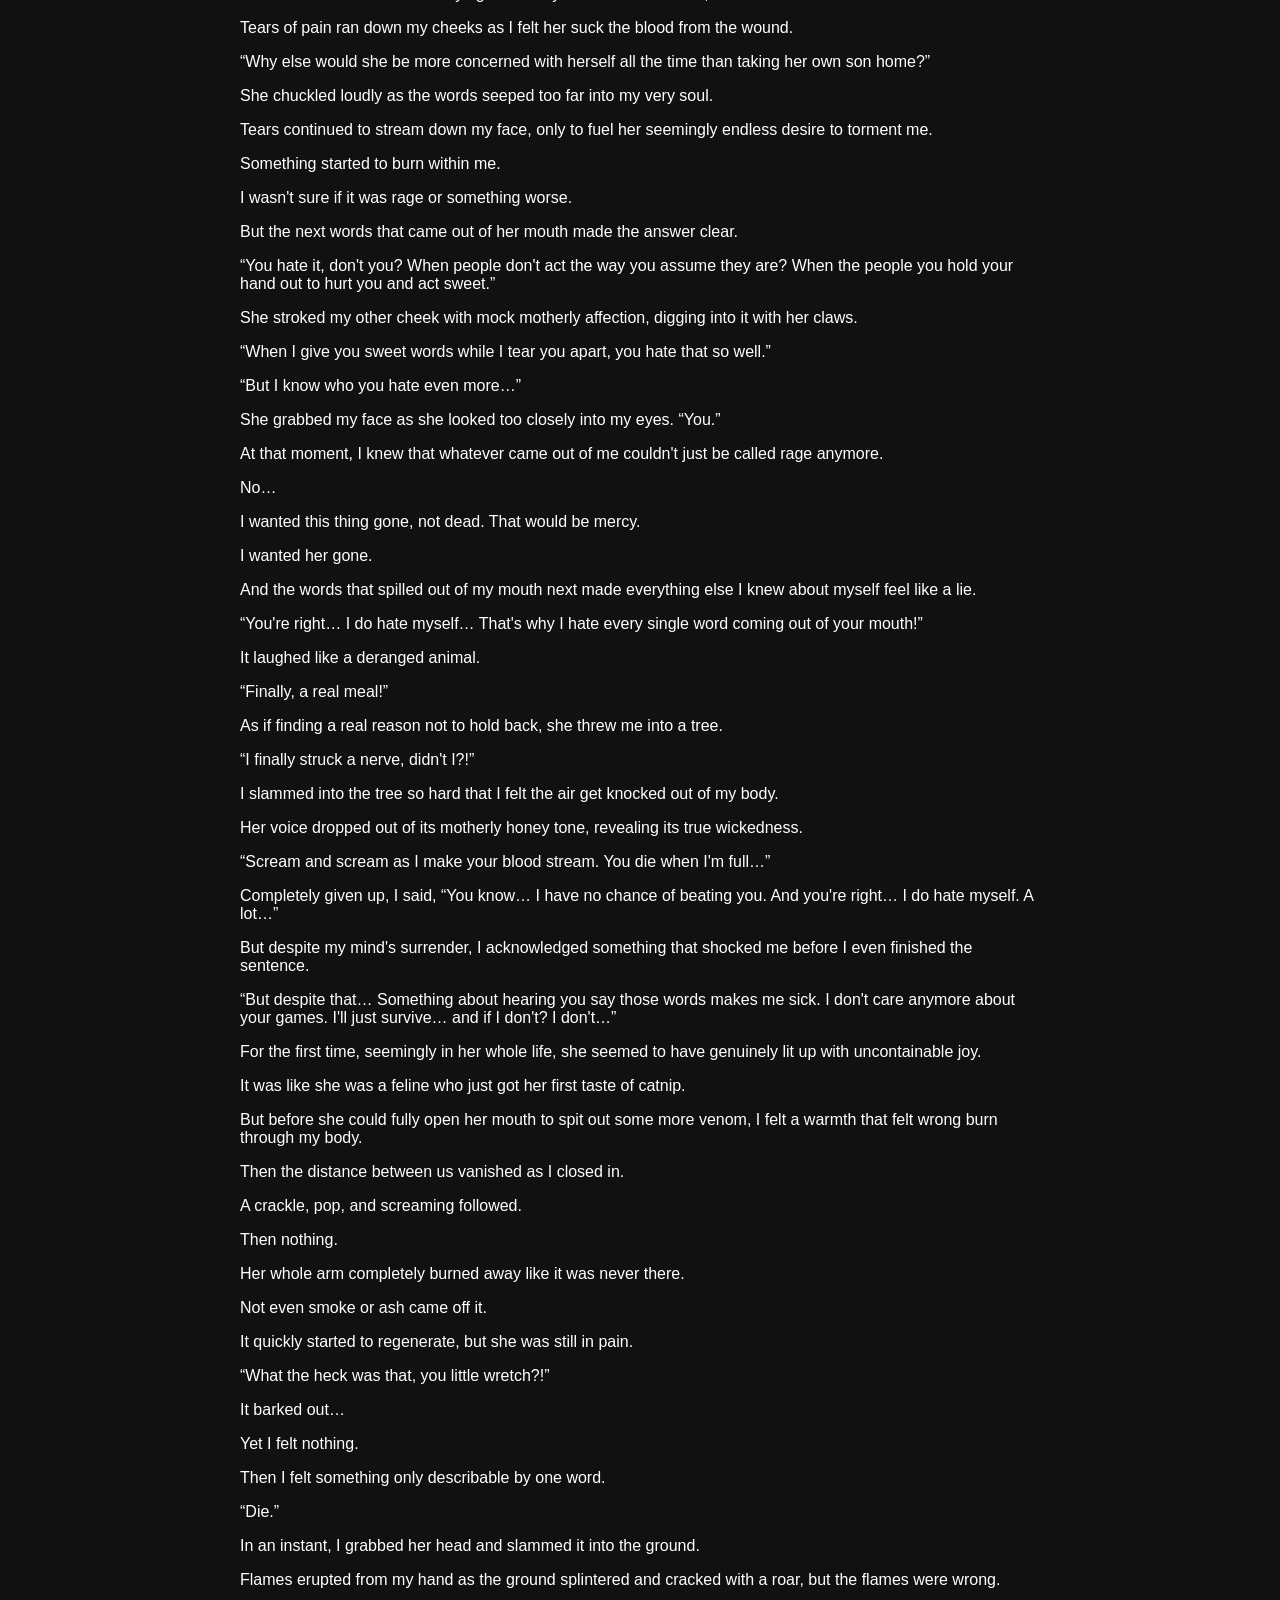
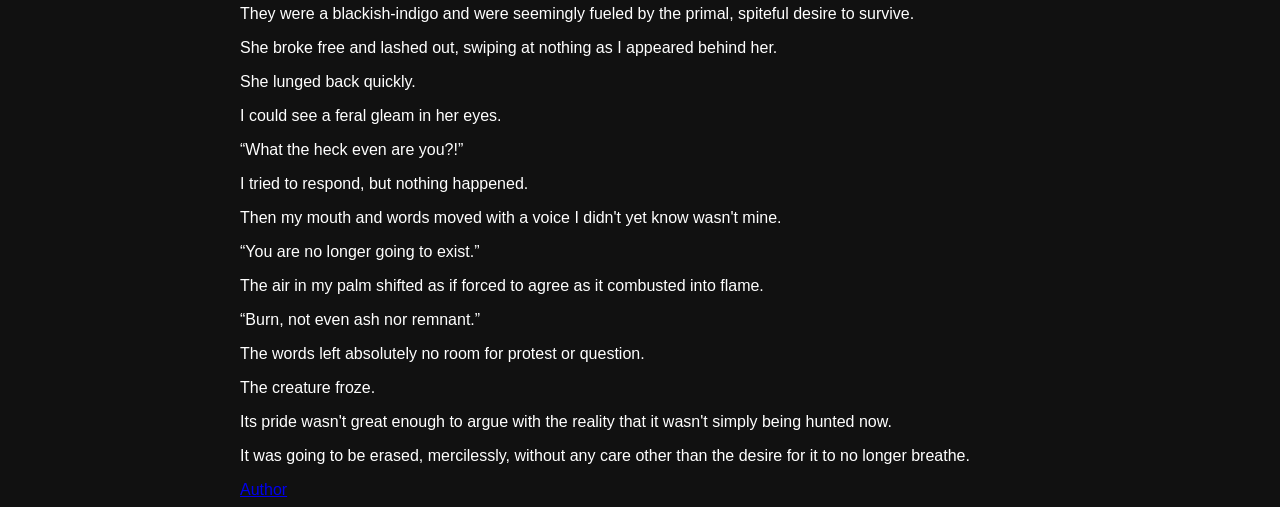
==== commit a857b275: "Add script tag for external JavaScript file" ====
--- a/index.html
+++ b/index.html
@@ -15,7 +15,8 @@
         <main>
             <a href="author.html">Author</a>
             <h1>Chapter One: Distroted Awakening</h1>
-            <img src="1000003200.jpg" alt="Insignia Volume One Cover">  
+            <img src="1000003200.jpg" alt="Insignia Volume One Cover">
+            <br>
             <button onclick = "readChapter()">Read Aloud</button>       
 <p>
 That night I didn't really have much on my mind. It had been a long day, for sure, but so was every other day. Go to school, do homework, and go to sleep. That's the usual pattern.
@@ -887,7 +888,7 @@
 </p>
             <a href="author.html">Author</a>
         </main>
-
+        <script src="script.js"></script>
     </body>
 
 </html>
--- a/style.css
+++ b/style.css
@@ -5,7 +5,7 @@
 }
 
 main {
-    max-width: 600px;
+    max-width: 800px;
     margin: auto;
 }
 
@@ -19,6 +19,22 @@
     color: black;
 }
 img {
-    width: 300px;
+    width: 500px;
     height: auto;
 }
+nav {
+    display: flex;
+    gap: 20px;
+    padding: 15px;
+    background-color: #222;
+}
+
+nav a {
+    color: white;
+    text-decoration: none;
+    font-size: 18px;
+}
+
+nav a:hover {
+    text-decoration: underline;
+}
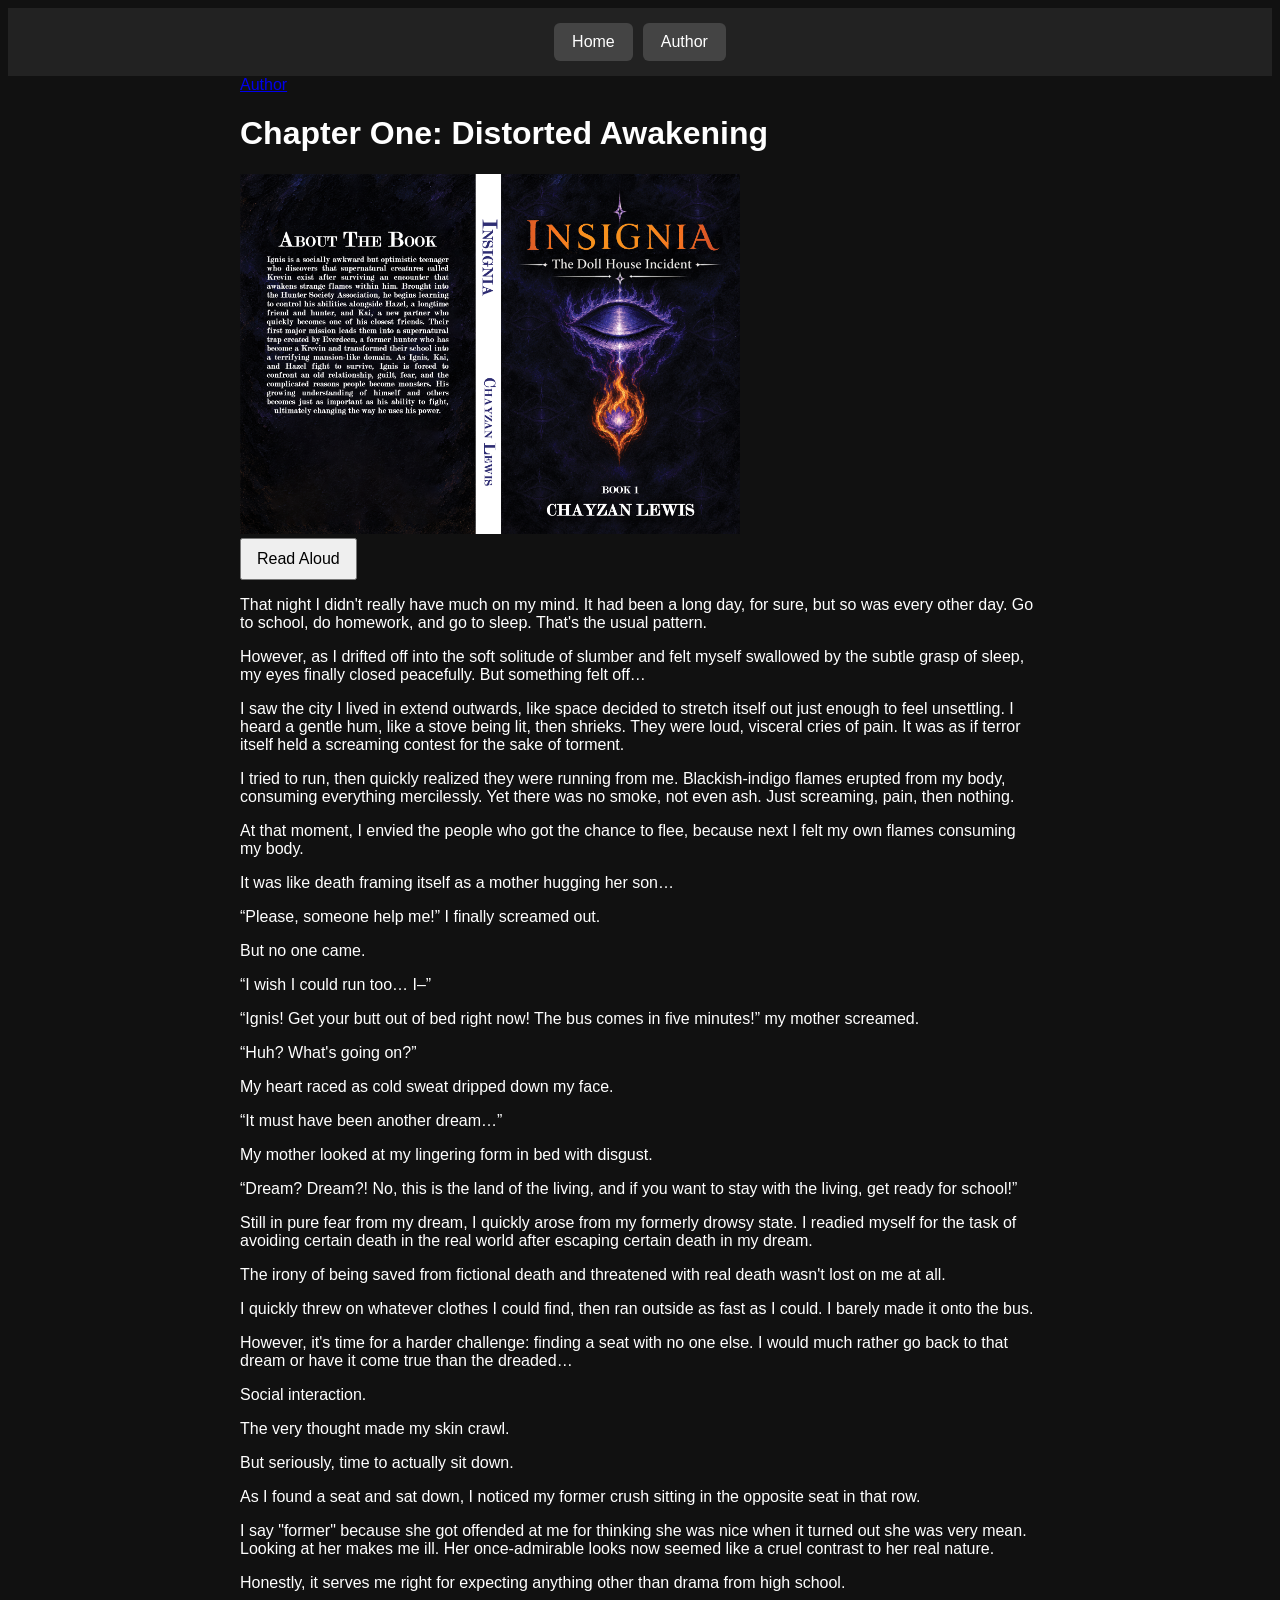
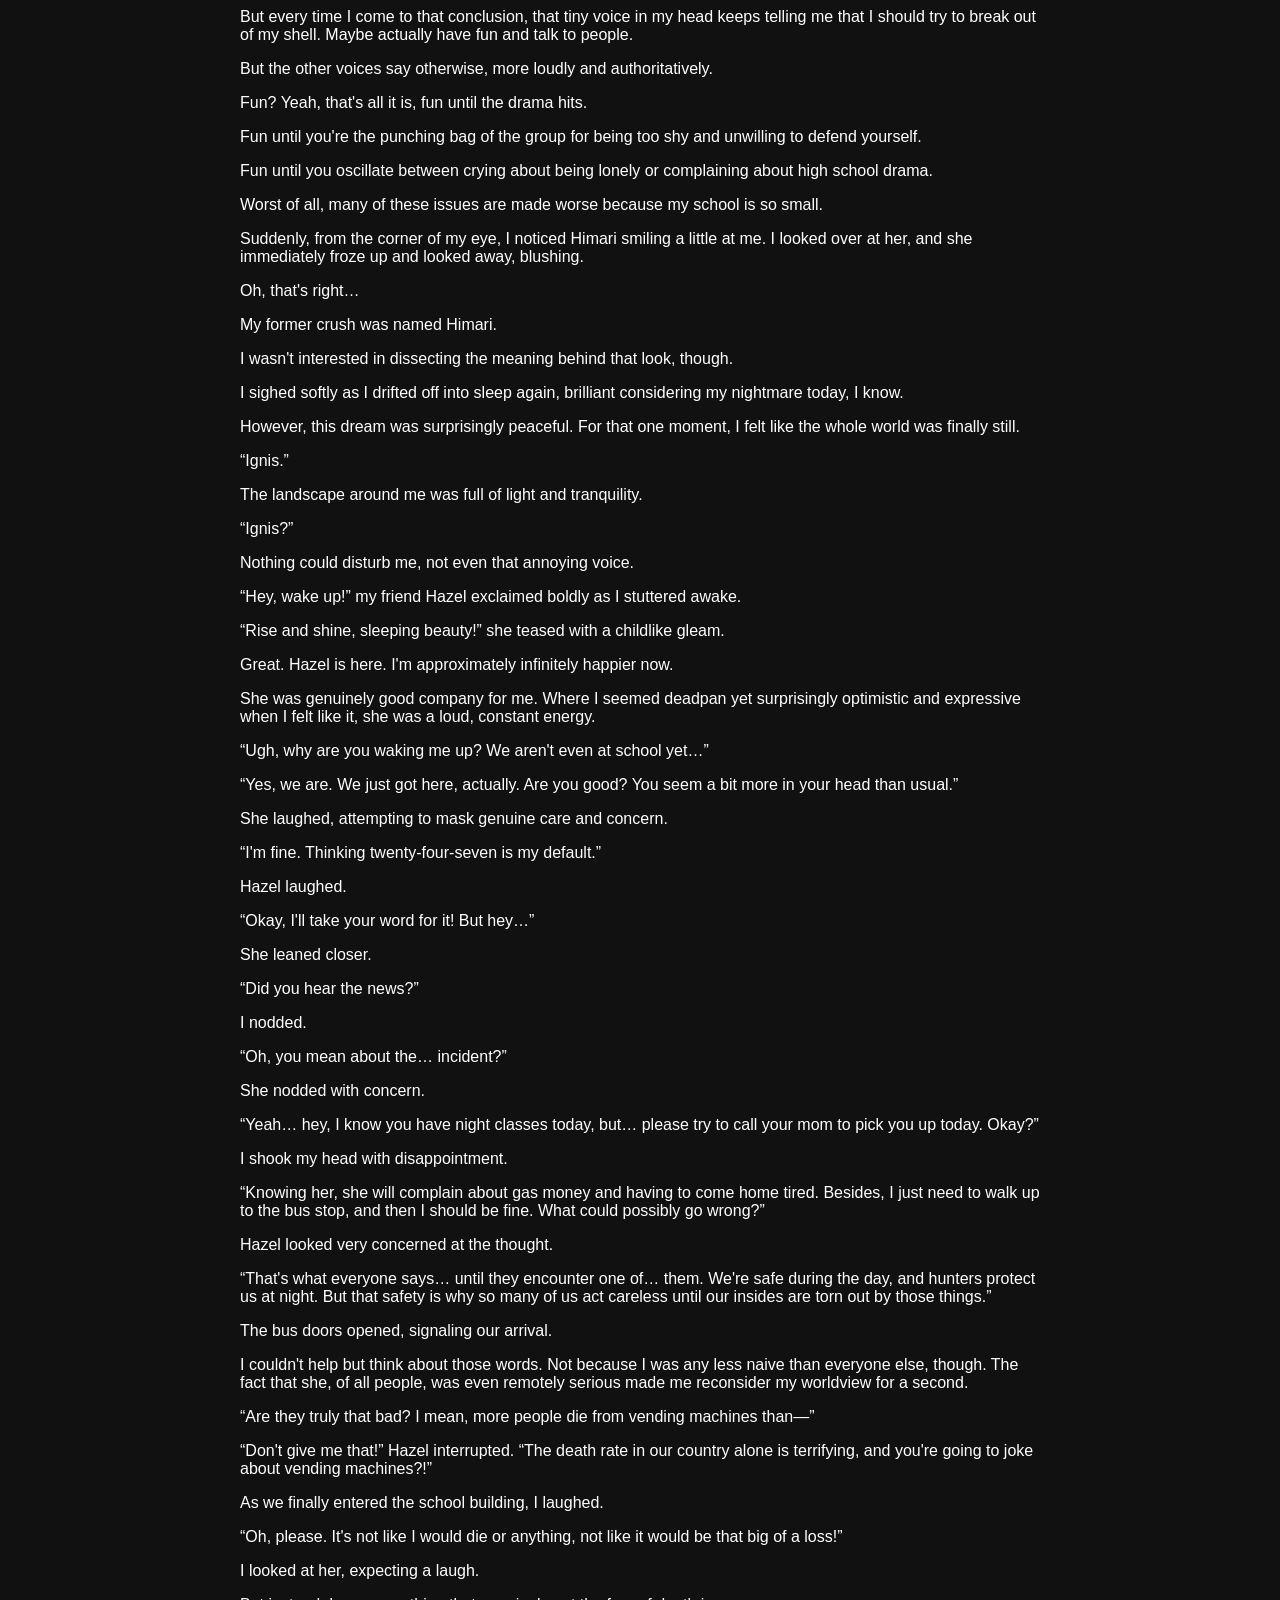
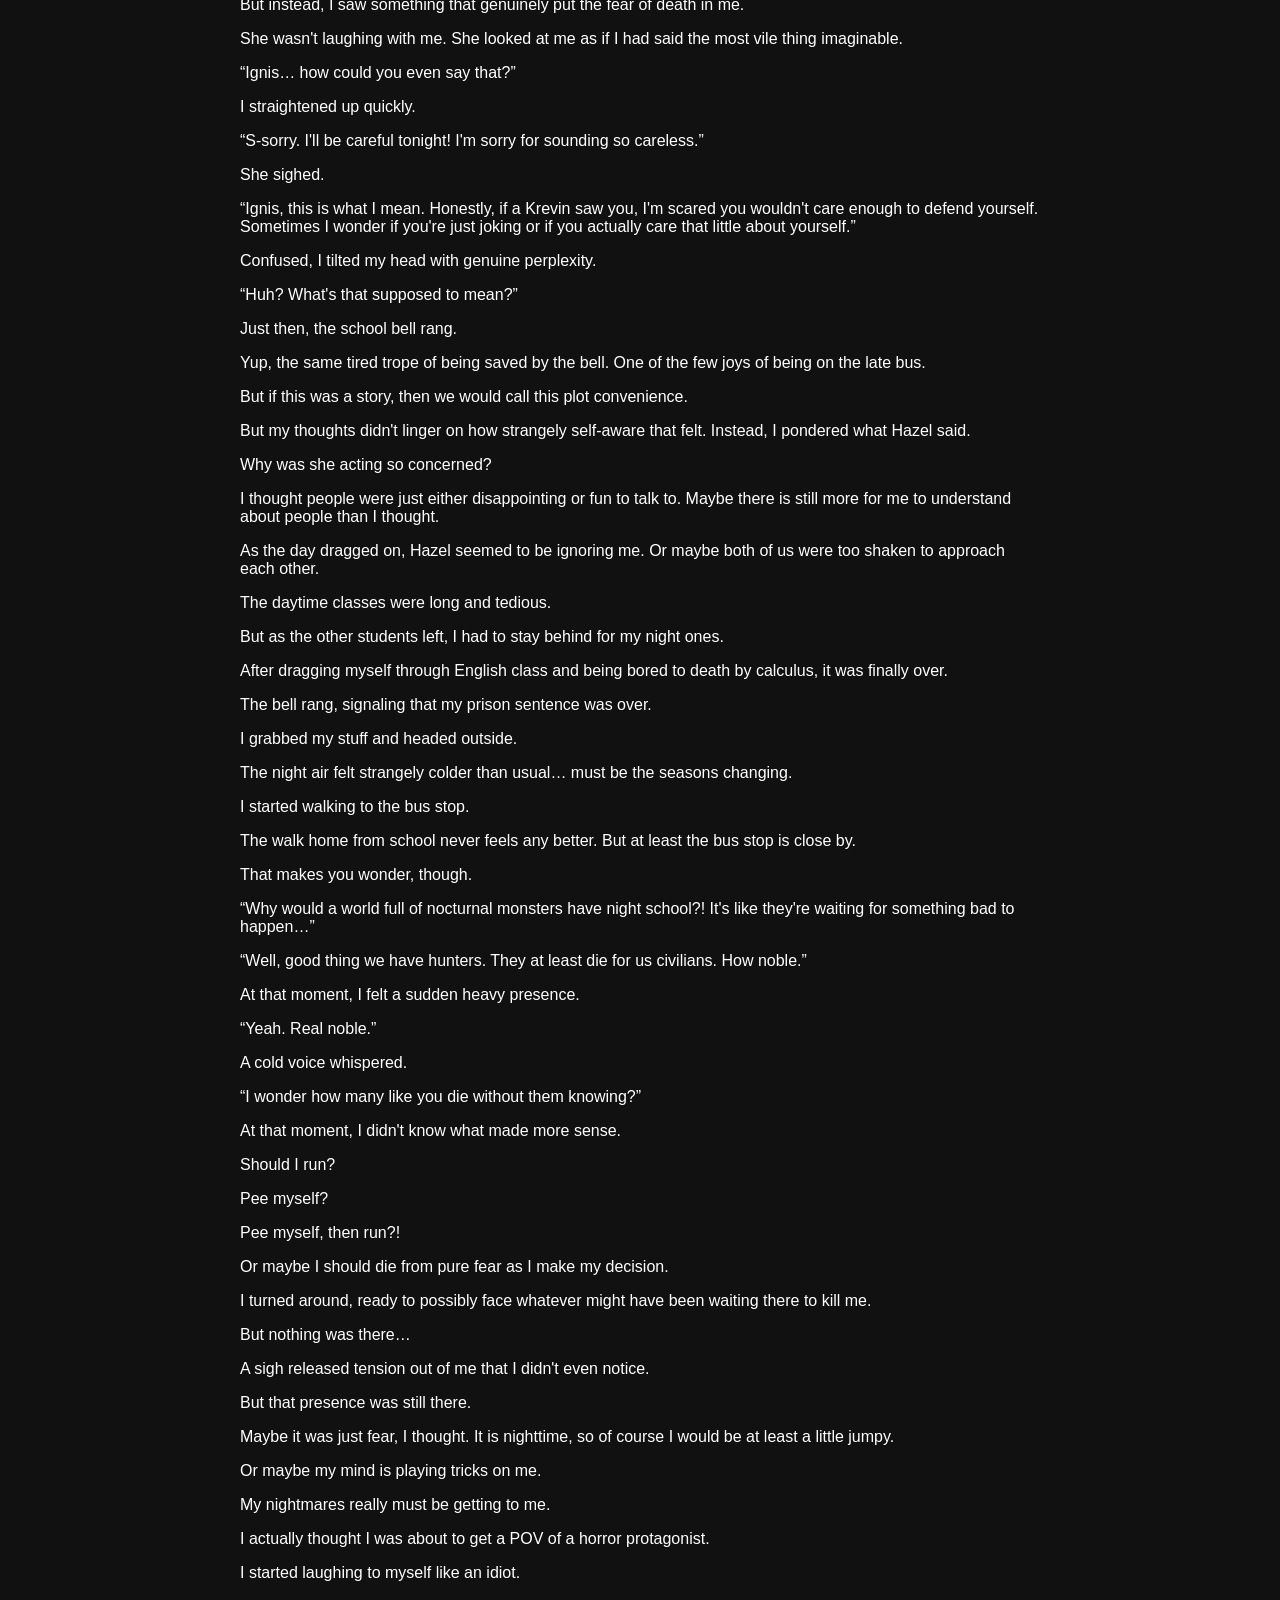
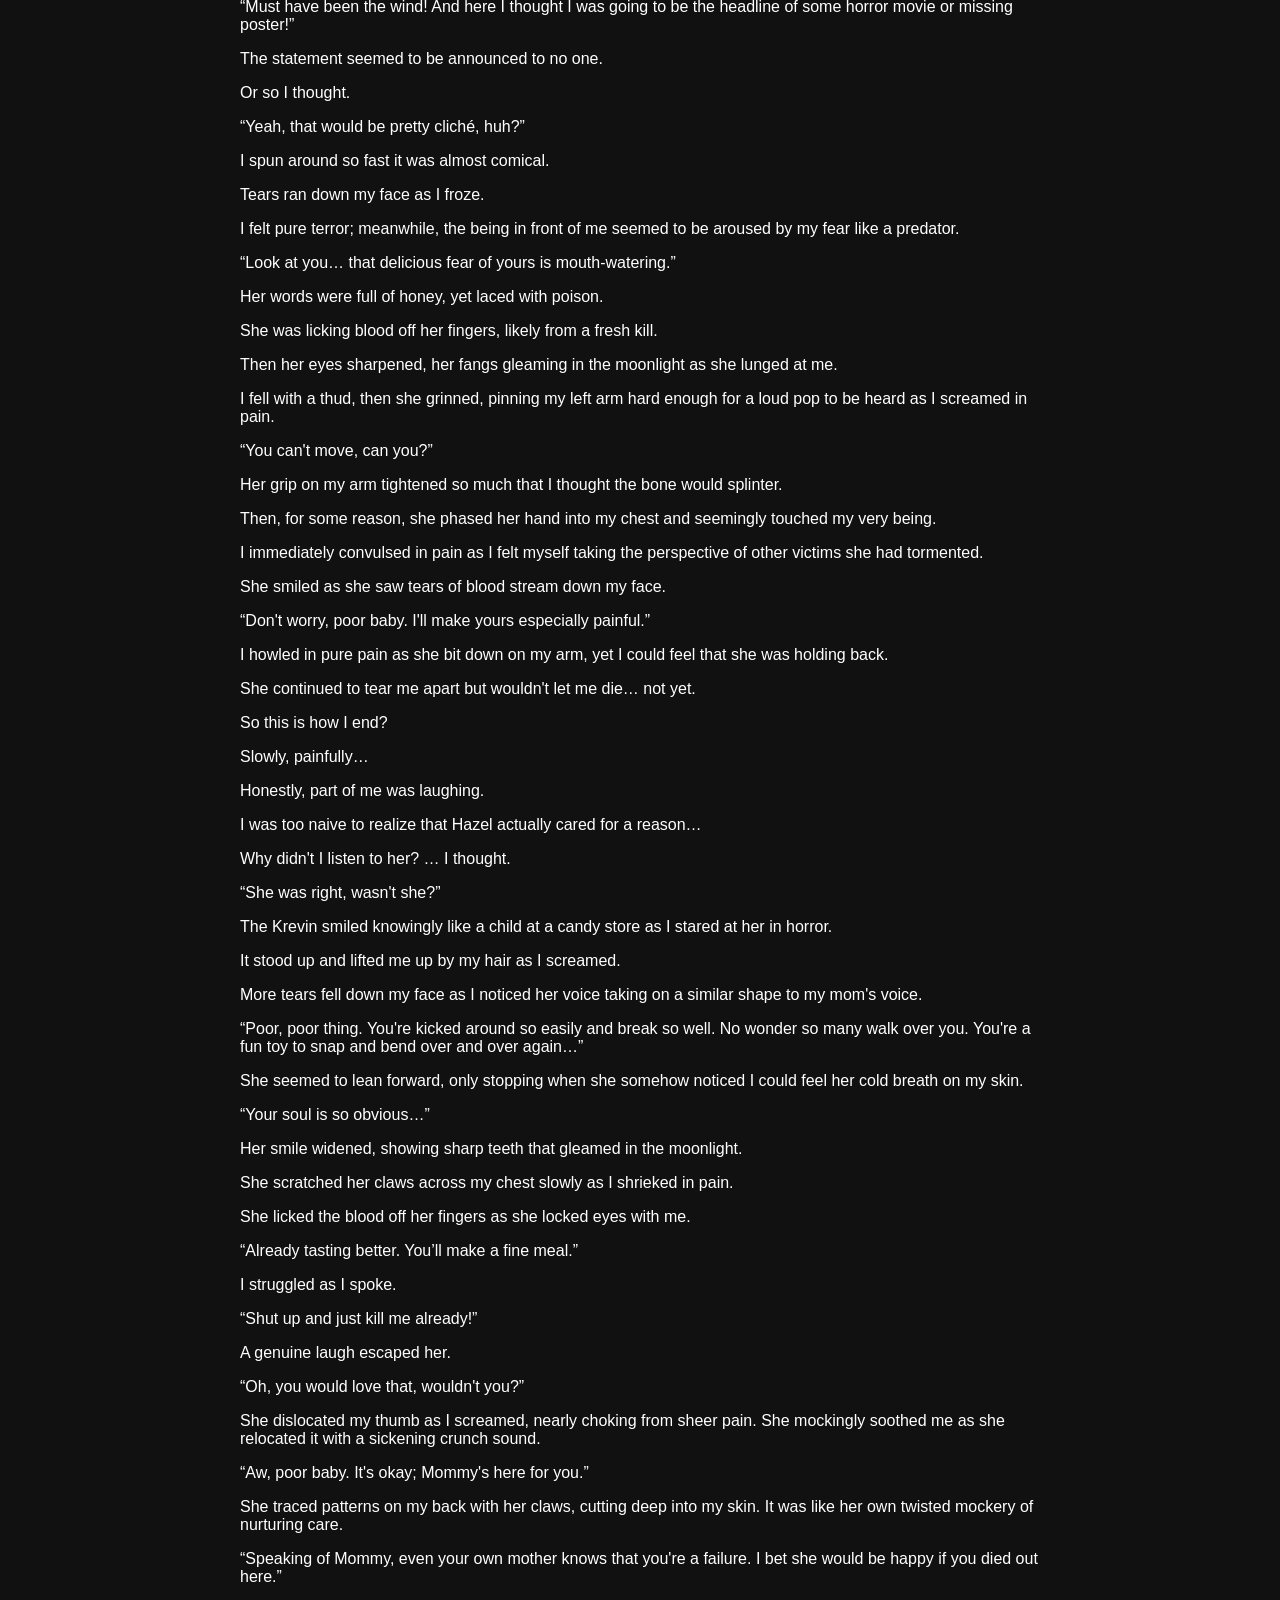
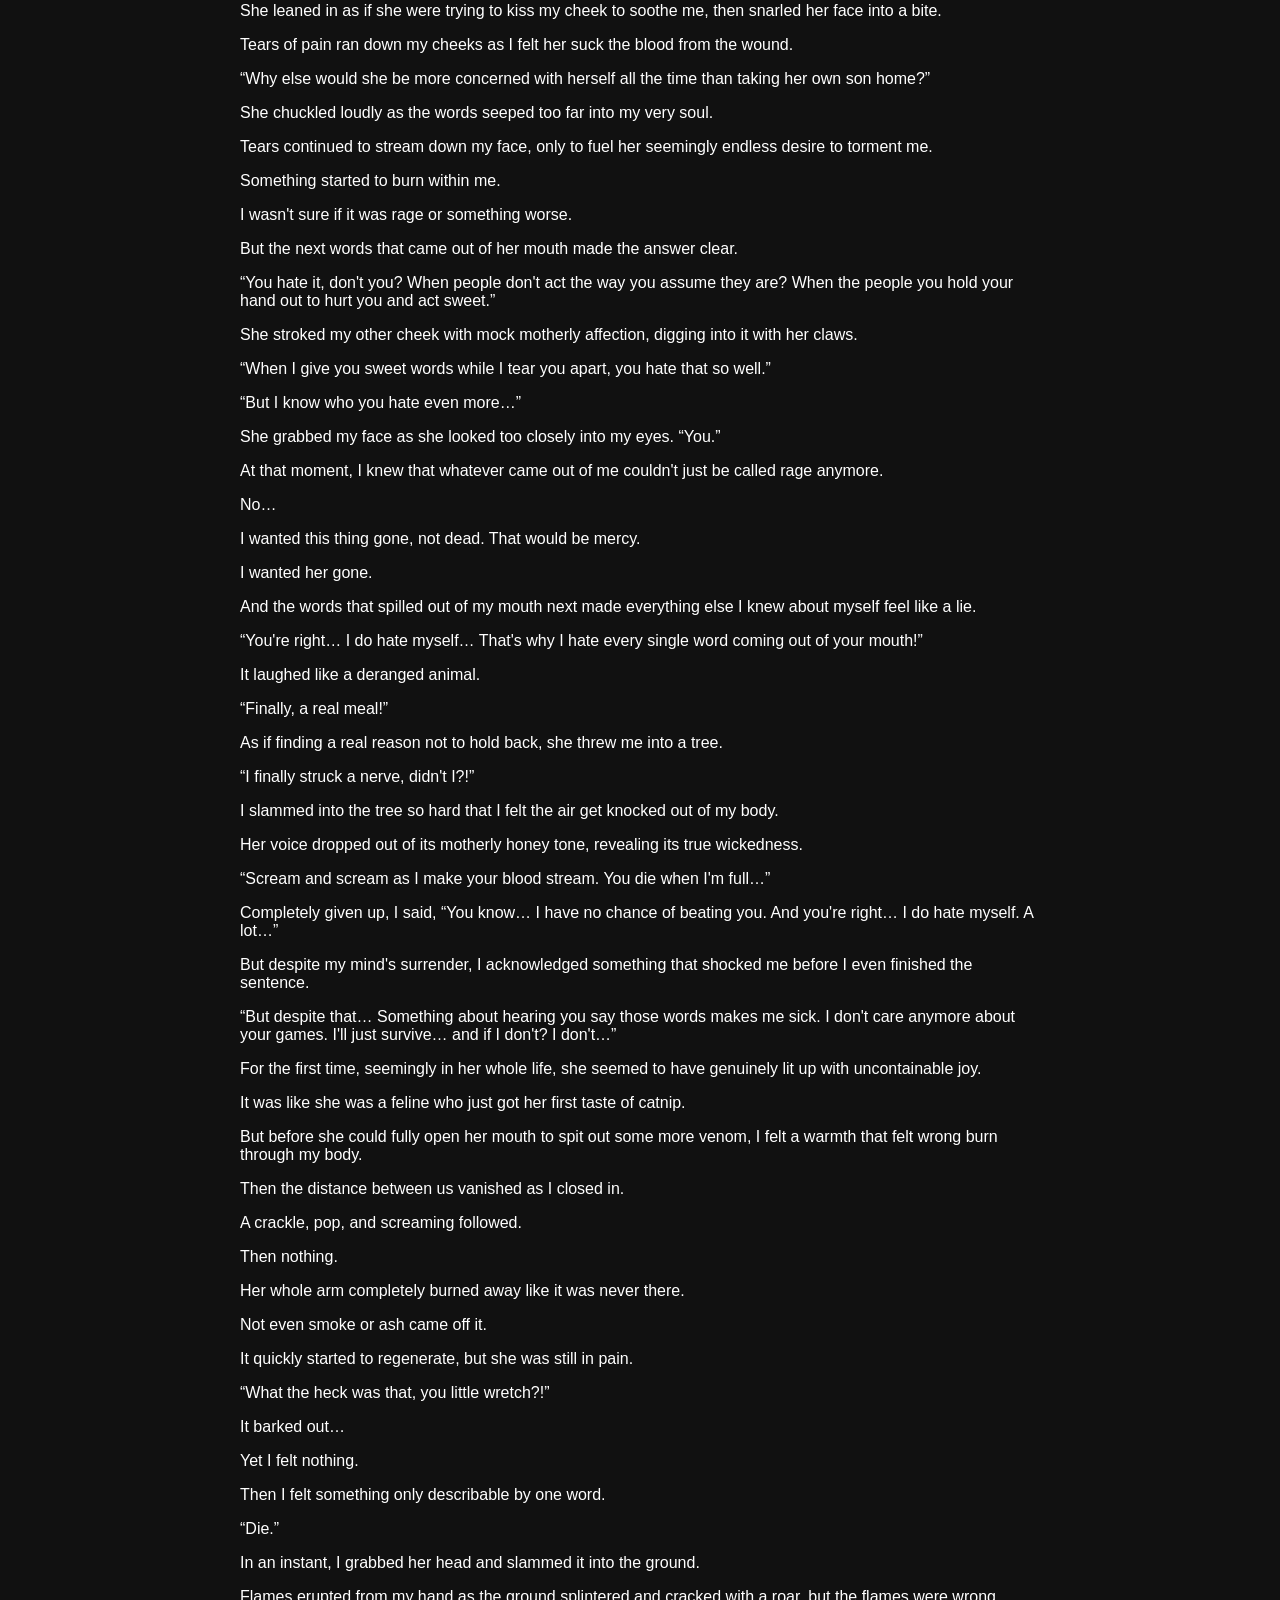
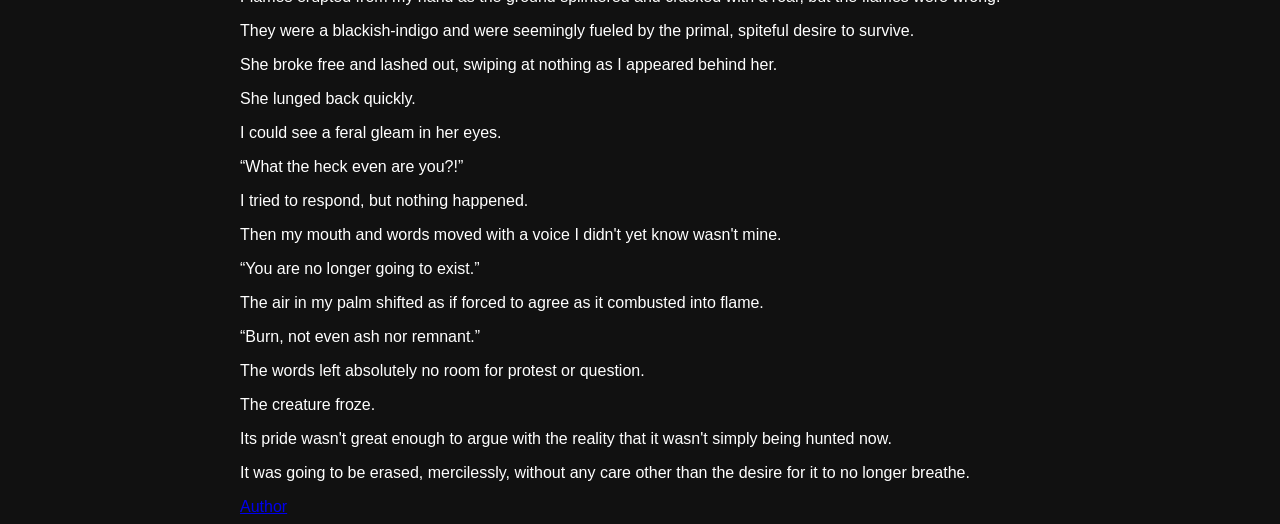
==== commit e200eecc: "Fix typo in chapter title from 'Distroted' to 'Distorted'" ====
--- a/index.html
+++ b/index.html
@@ -14,7 +14,7 @@
         </nav>
         <main>
             <a href="author.html">Author</a>
-            <h1>Chapter One: Distroted Awakening</h1>
+            <h1>Chapter One: Distorted Awakening</h1>
             <img src="1000003200.jpg" alt="Insignia Volume One Cover">
             <br>
             <button onclick = "readChapter()">Read Aloud</button>       
--- a/style.css
+++ b/style.css
@@ -24,17 +24,20 @@
 }
 nav {
     display: flex;
-    gap: 20px;
+    justify-content: center;
+    gap: 10px;
     padding: 15px;
     background-color: #222;
 }
 
 nav a {
+    background-color: #444;
     color: white;
+    padding: 10px 18px;
     text-decoration: none;
-    font-size: 18px;
+    border-radius: 6px;
 }
 
 nav a:hover {
-    text-decoration: underline;
+    background-color: #665;
 }
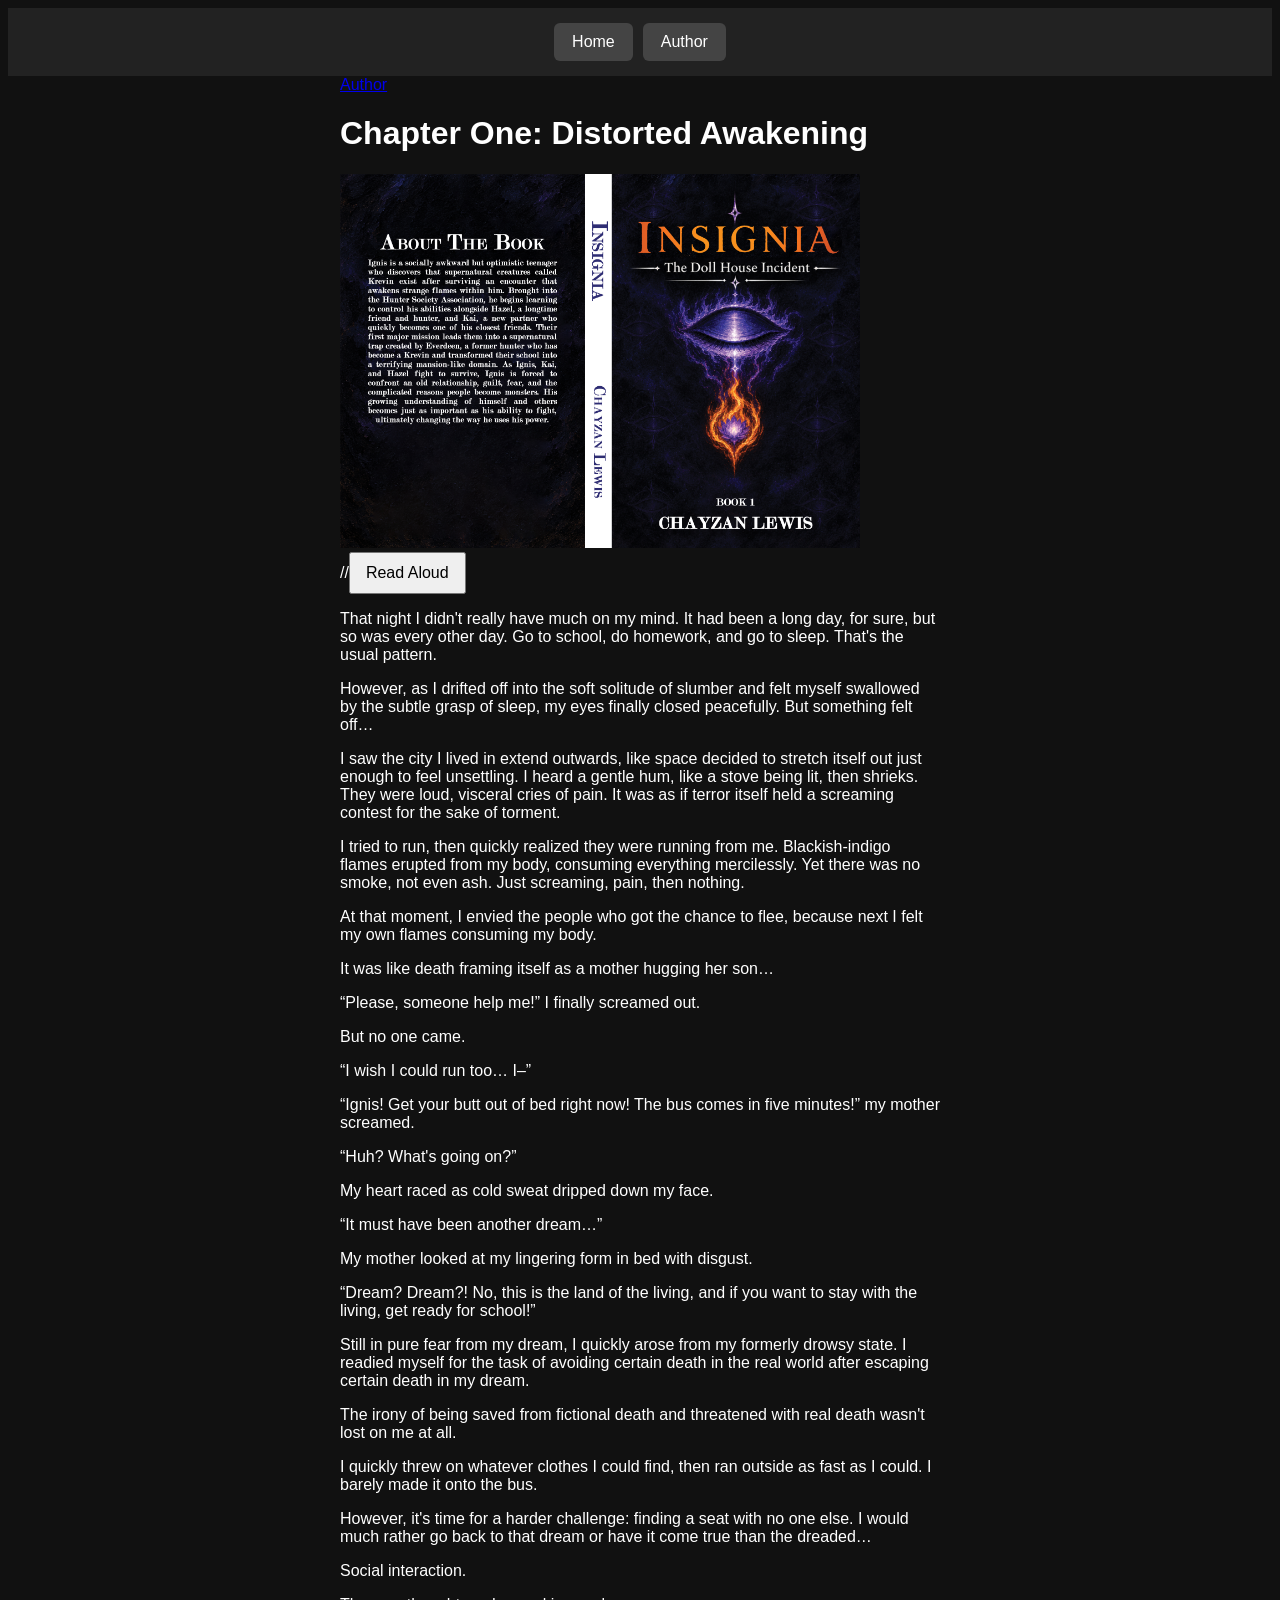
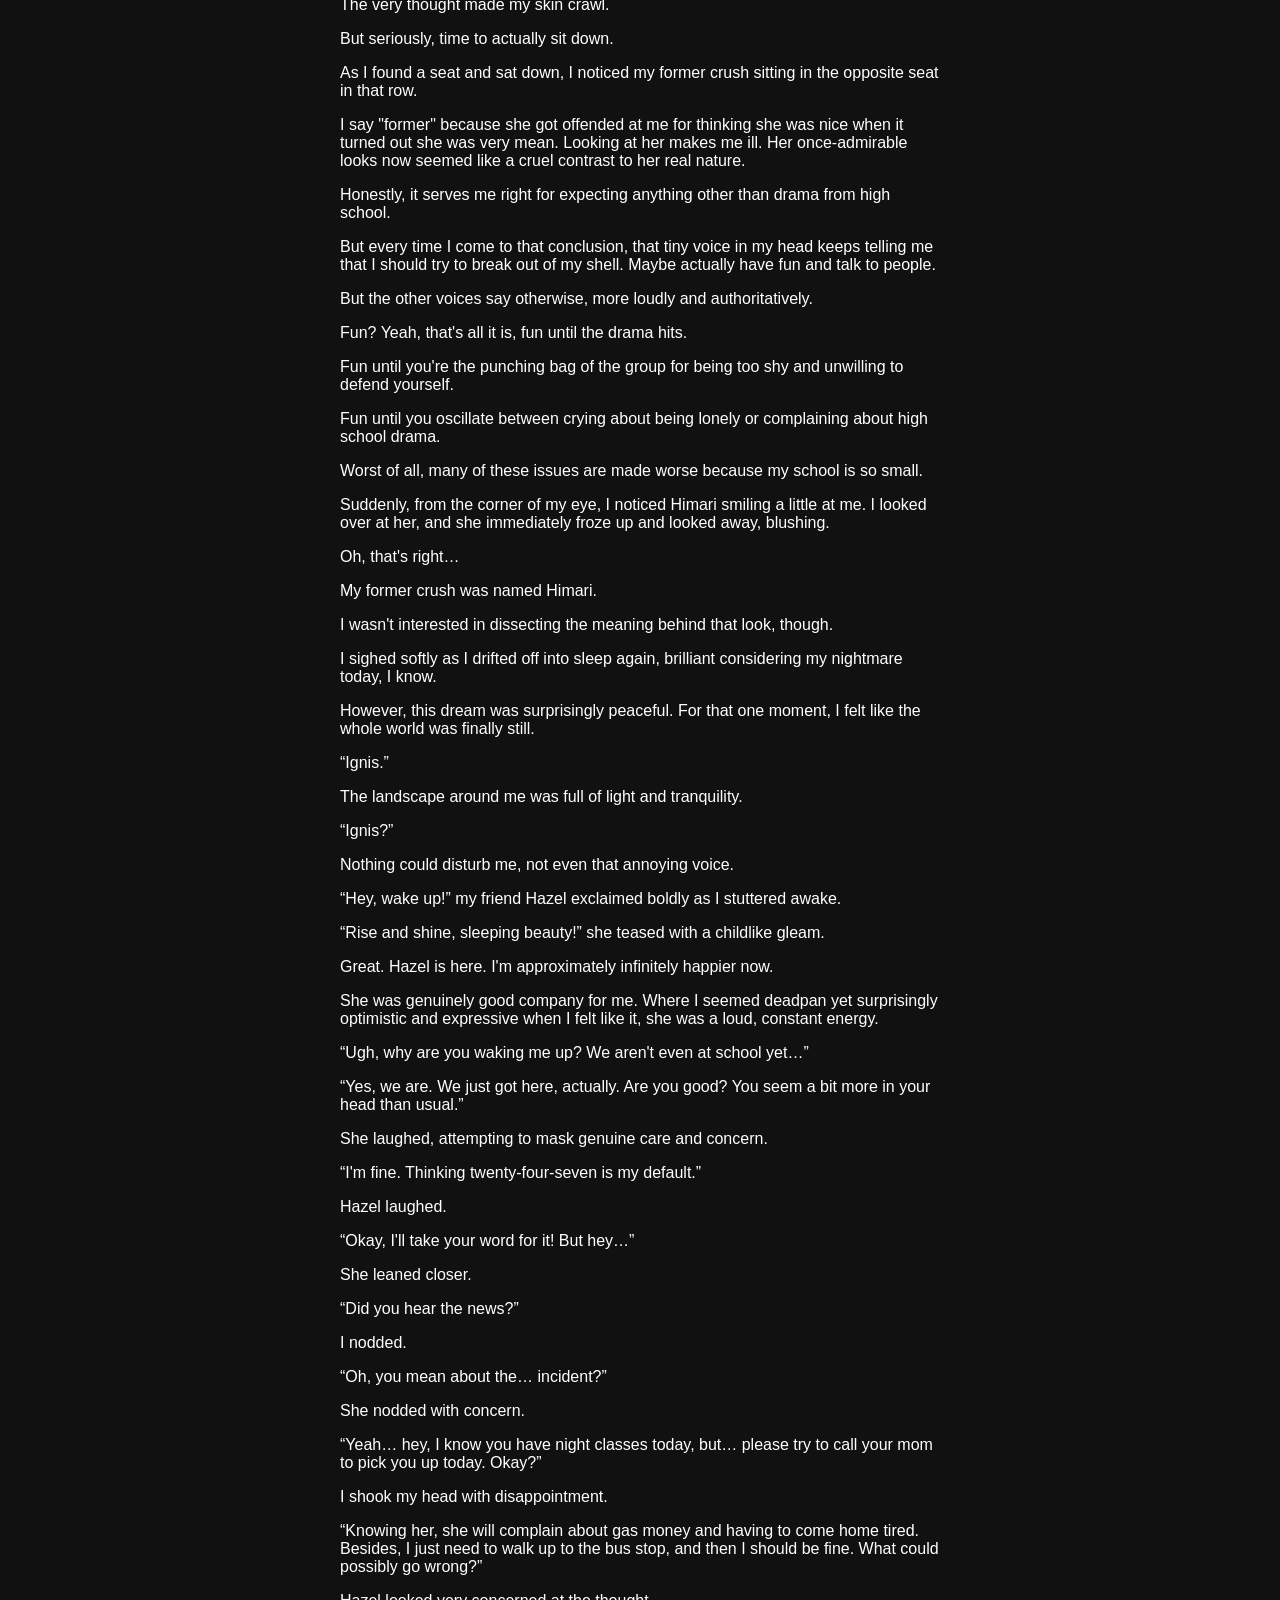
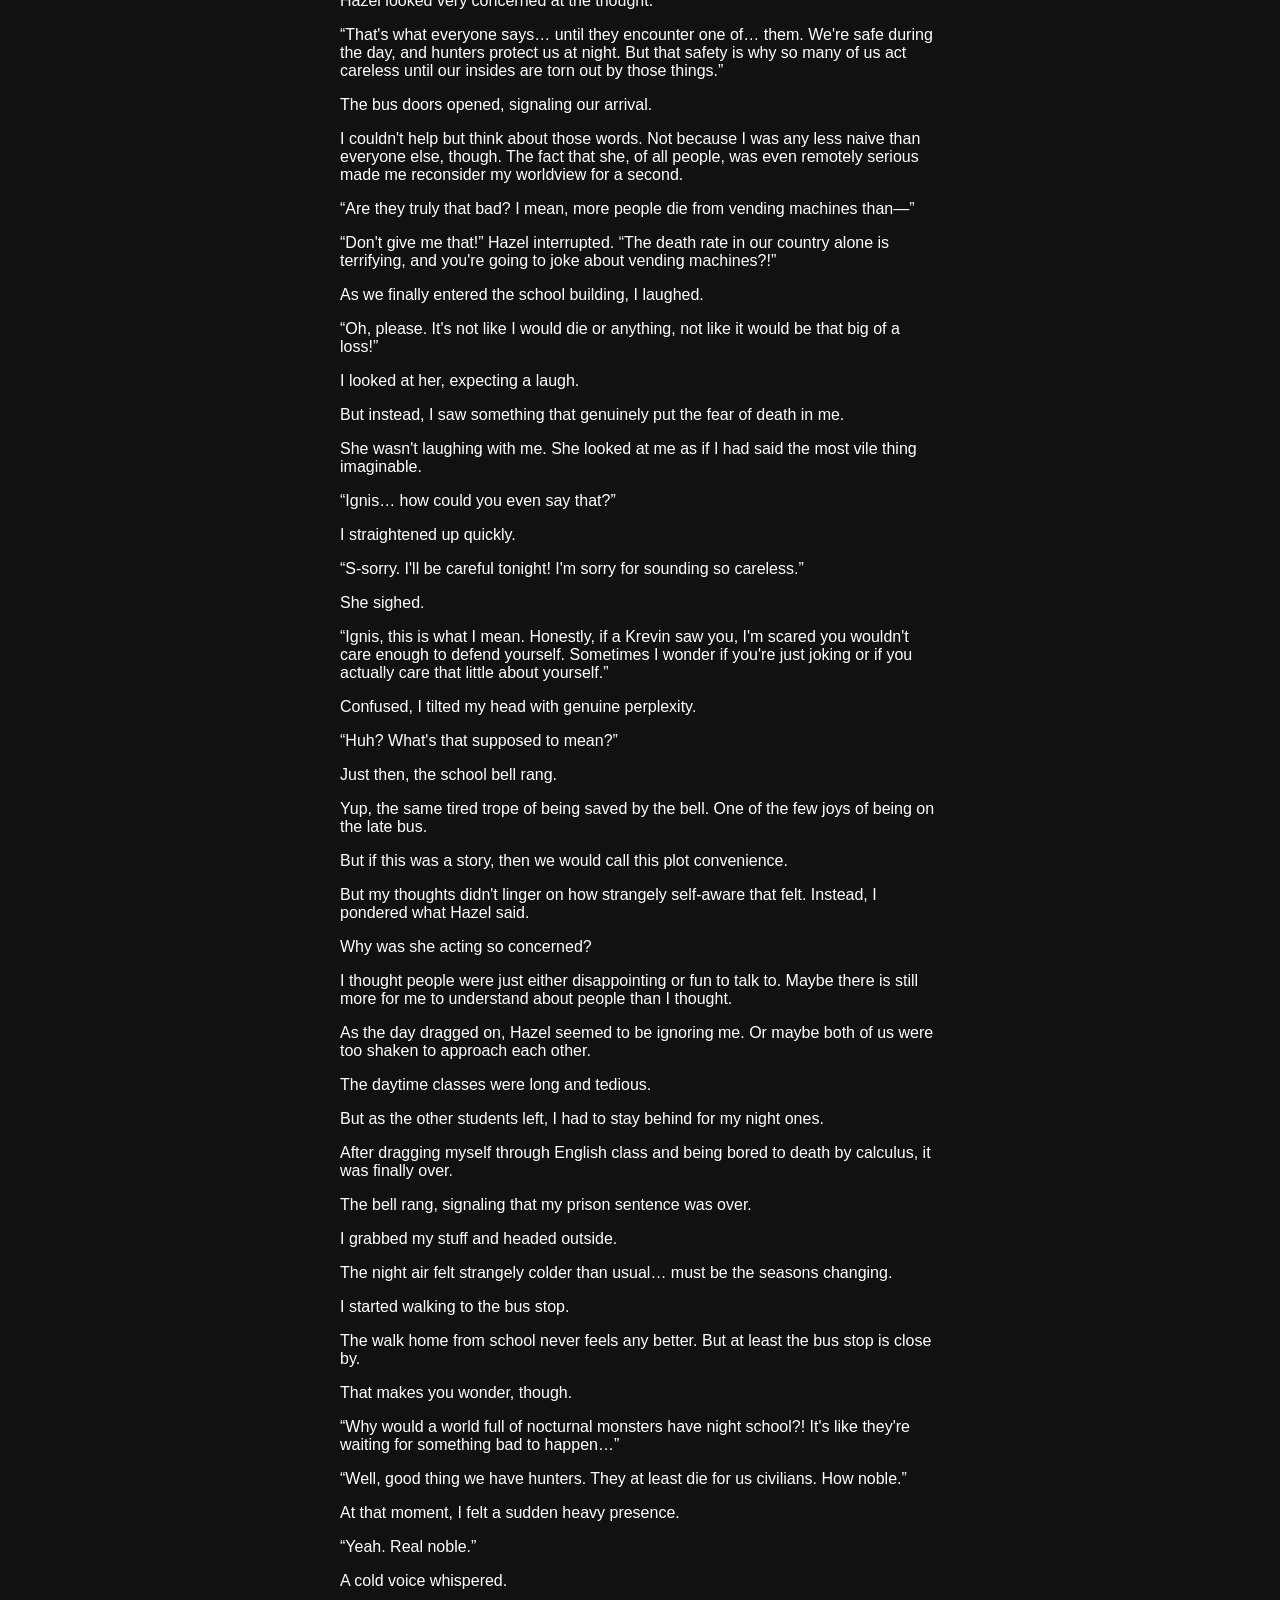
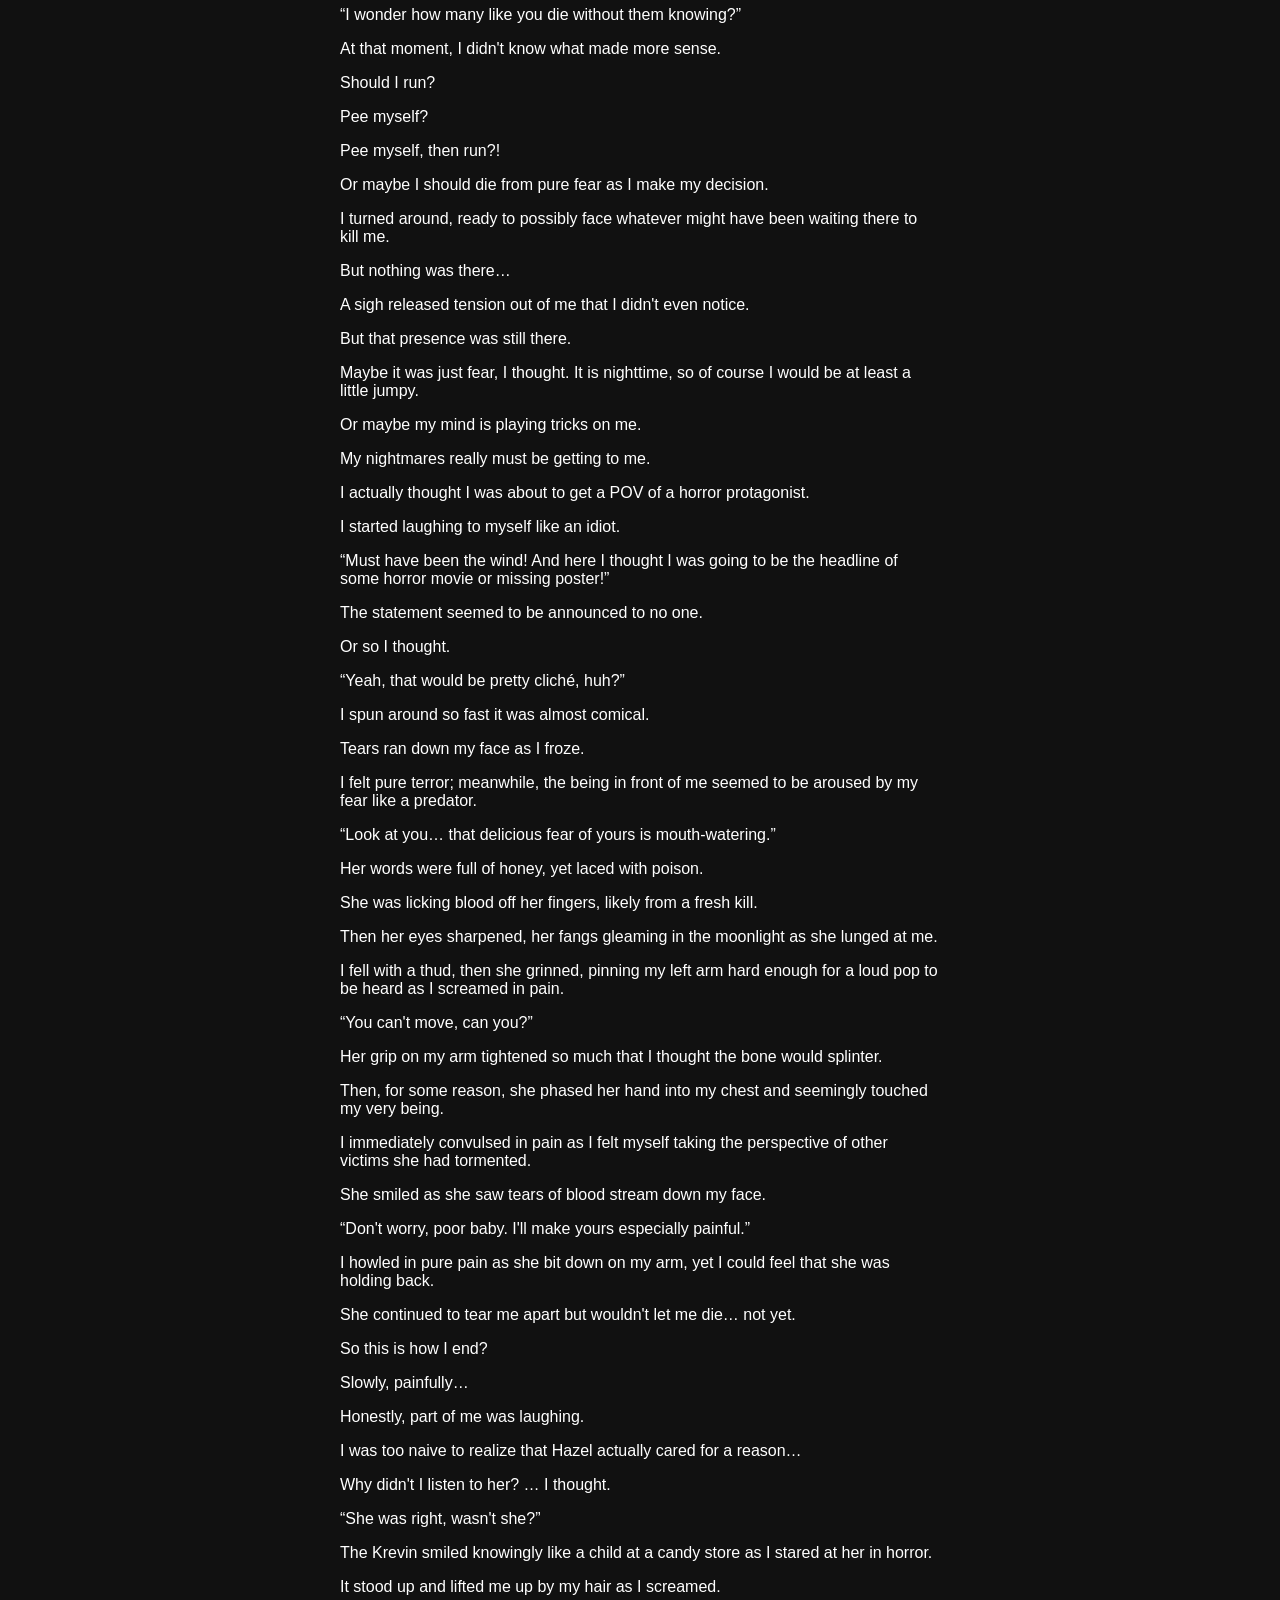
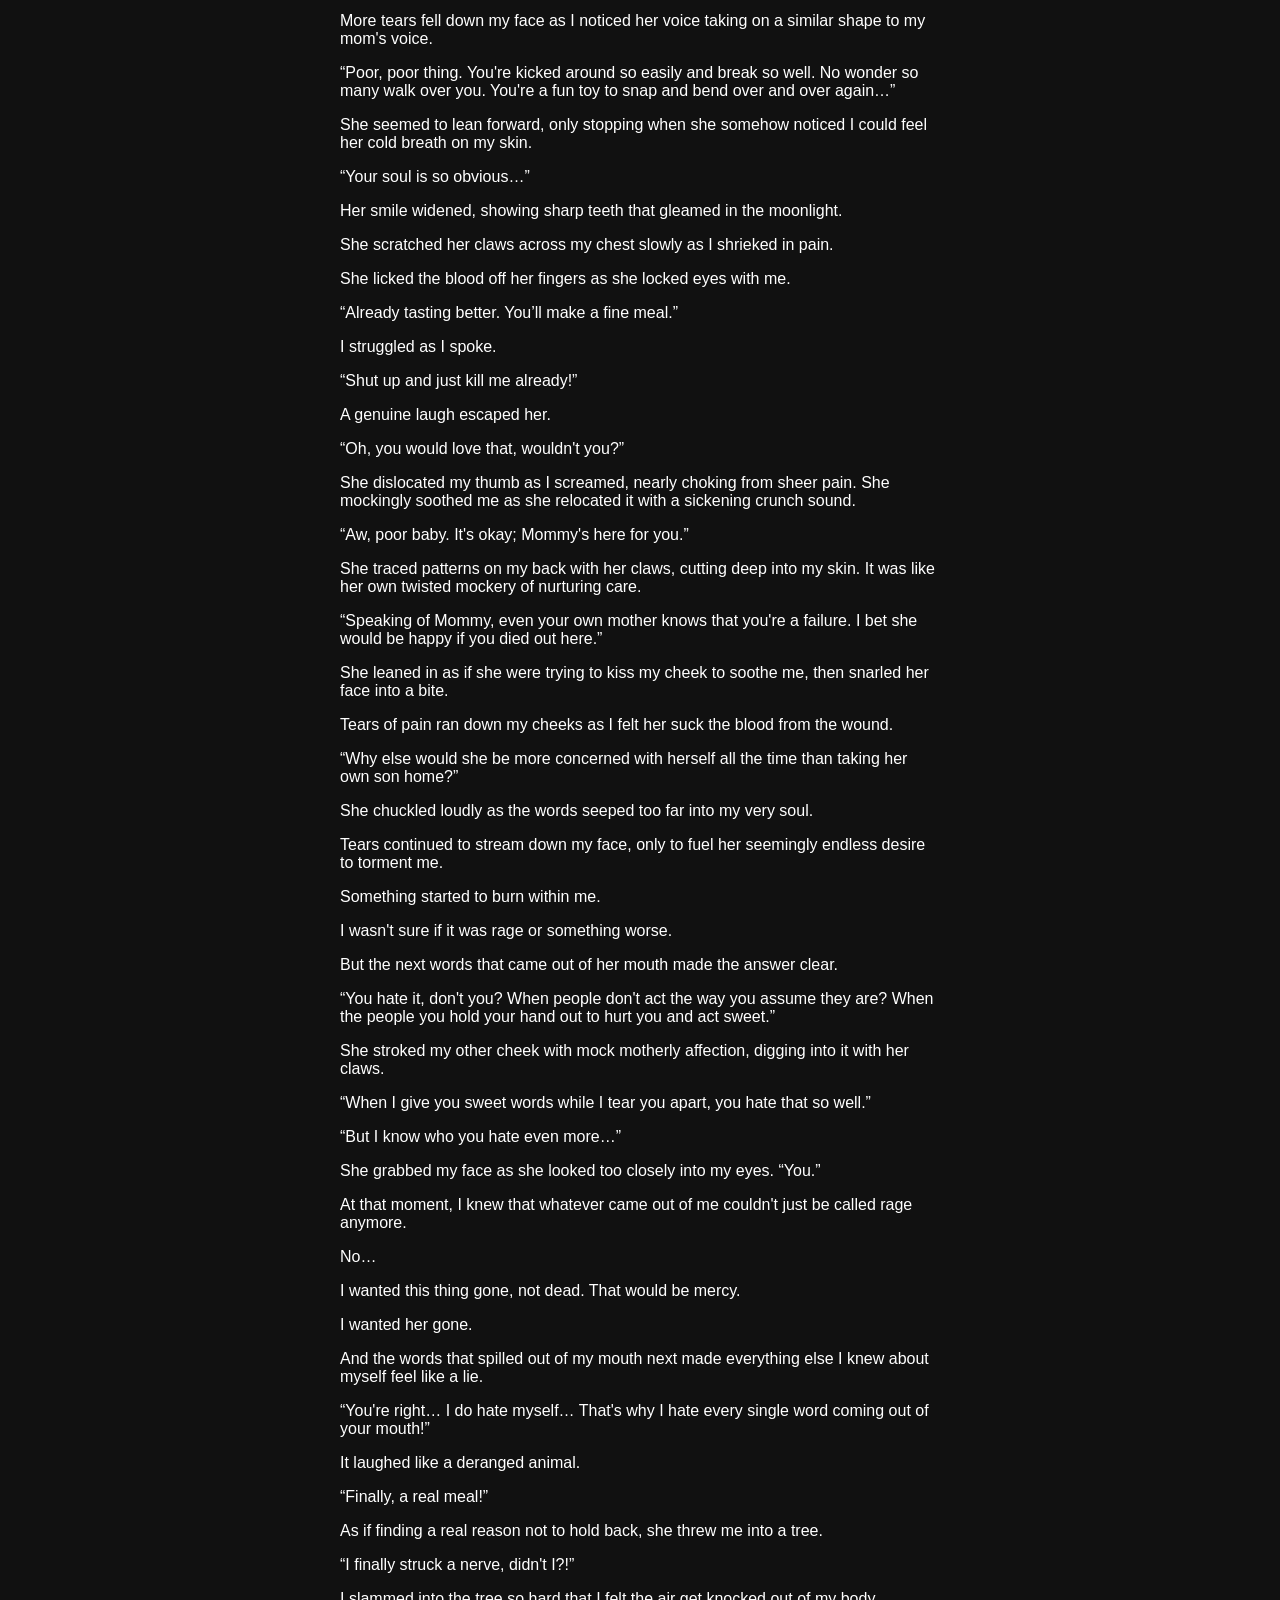
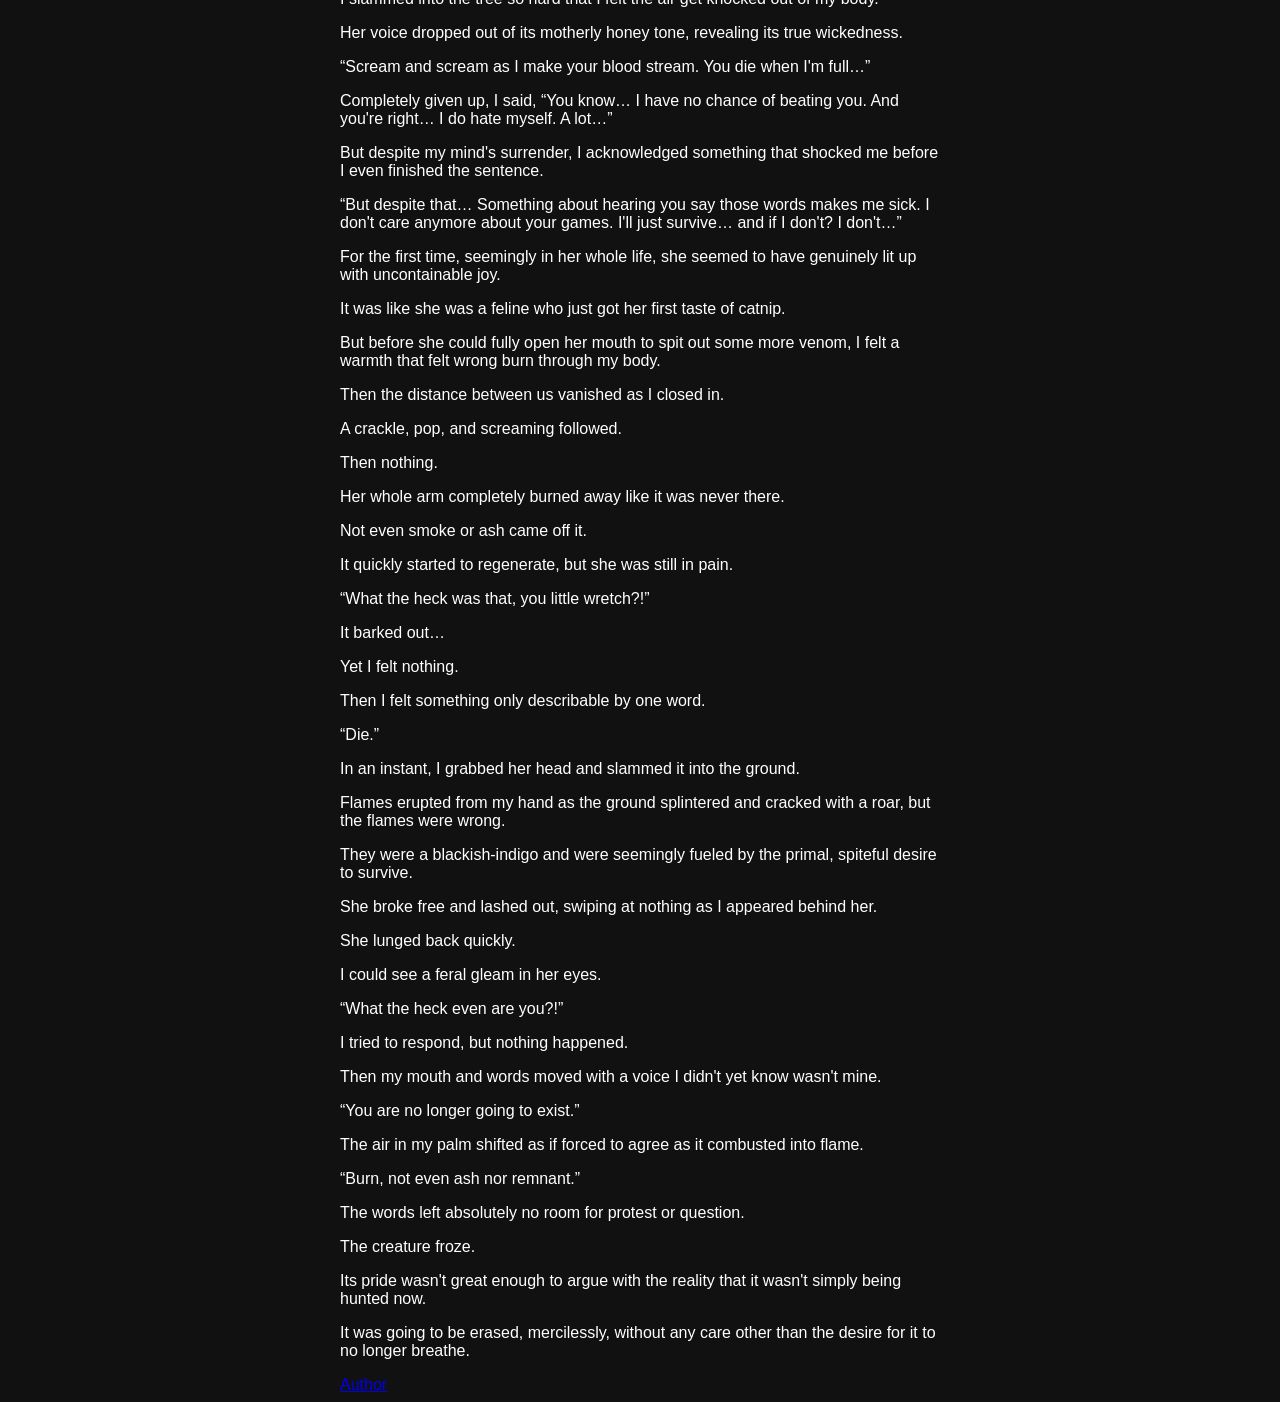
==== commit 2369055c: "Comment out Read Aloud button in index.html" ====
--- a/index.html
+++ b/index.html
@@ -17,7 +17,7 @@
             <h1>Chapter One: Distorted Awakening</h1>
             <img src="1000003200.jpg" alt="Insignia Volume One Cover">
             <br>
-            <button onclick = "readChapter()">Read Aloud</button>       
+            //<button onclick = "readChapter()">Read Aloud</button>       
 <p>
 That night I didn't really have much on my mind. It had been a long day, for sure, but so was every other day. Go to school, do homework, and go to sleep. That's the usual pattern.
 </p>
--- a/style.css
+++ b/style.css
@@ -5,7 +5,7 @@
 }
 
 main {
-    max-width: 800px;
+    max-width: 600px;
     margin: auto;
 }
 
@@ -19,7 +19,7 @@
     color: black;
 }
 img {
-    width: 500px;
+    width: 520px;
     height: auto;
 }
 nav {
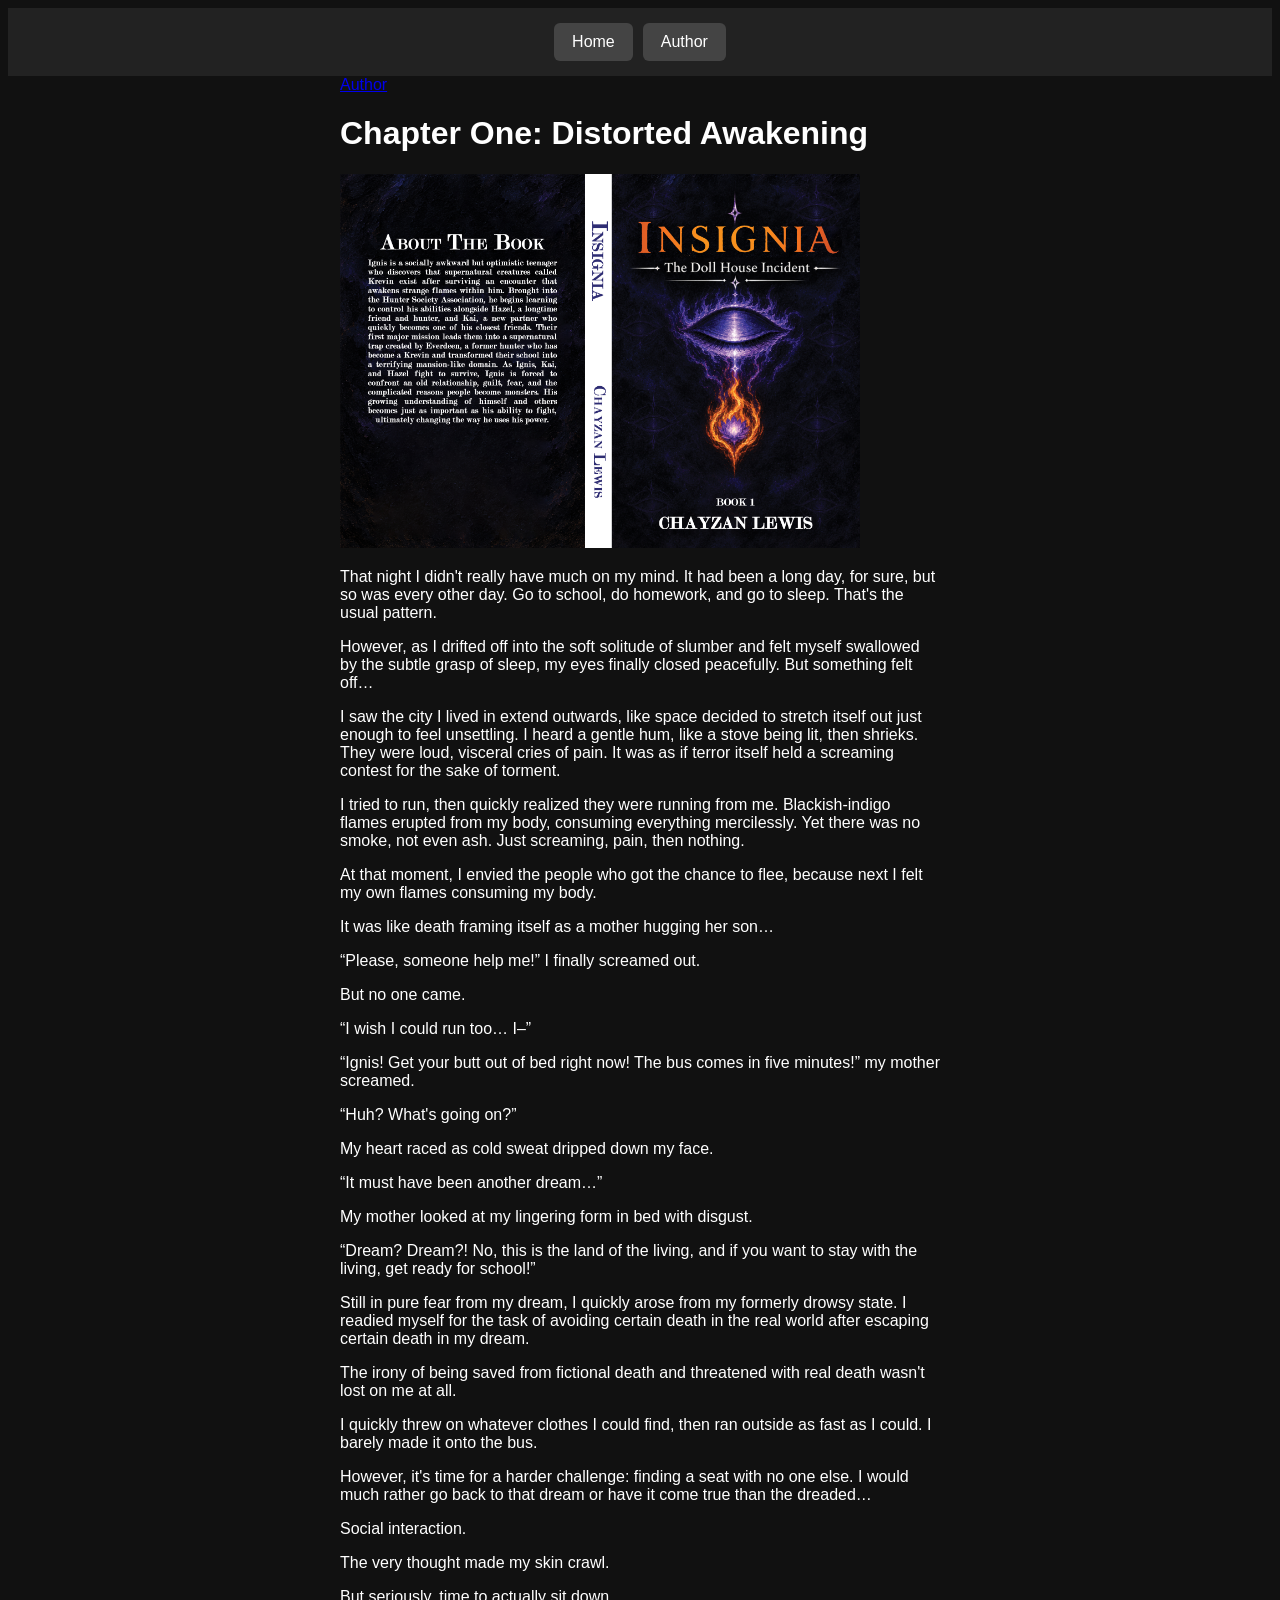
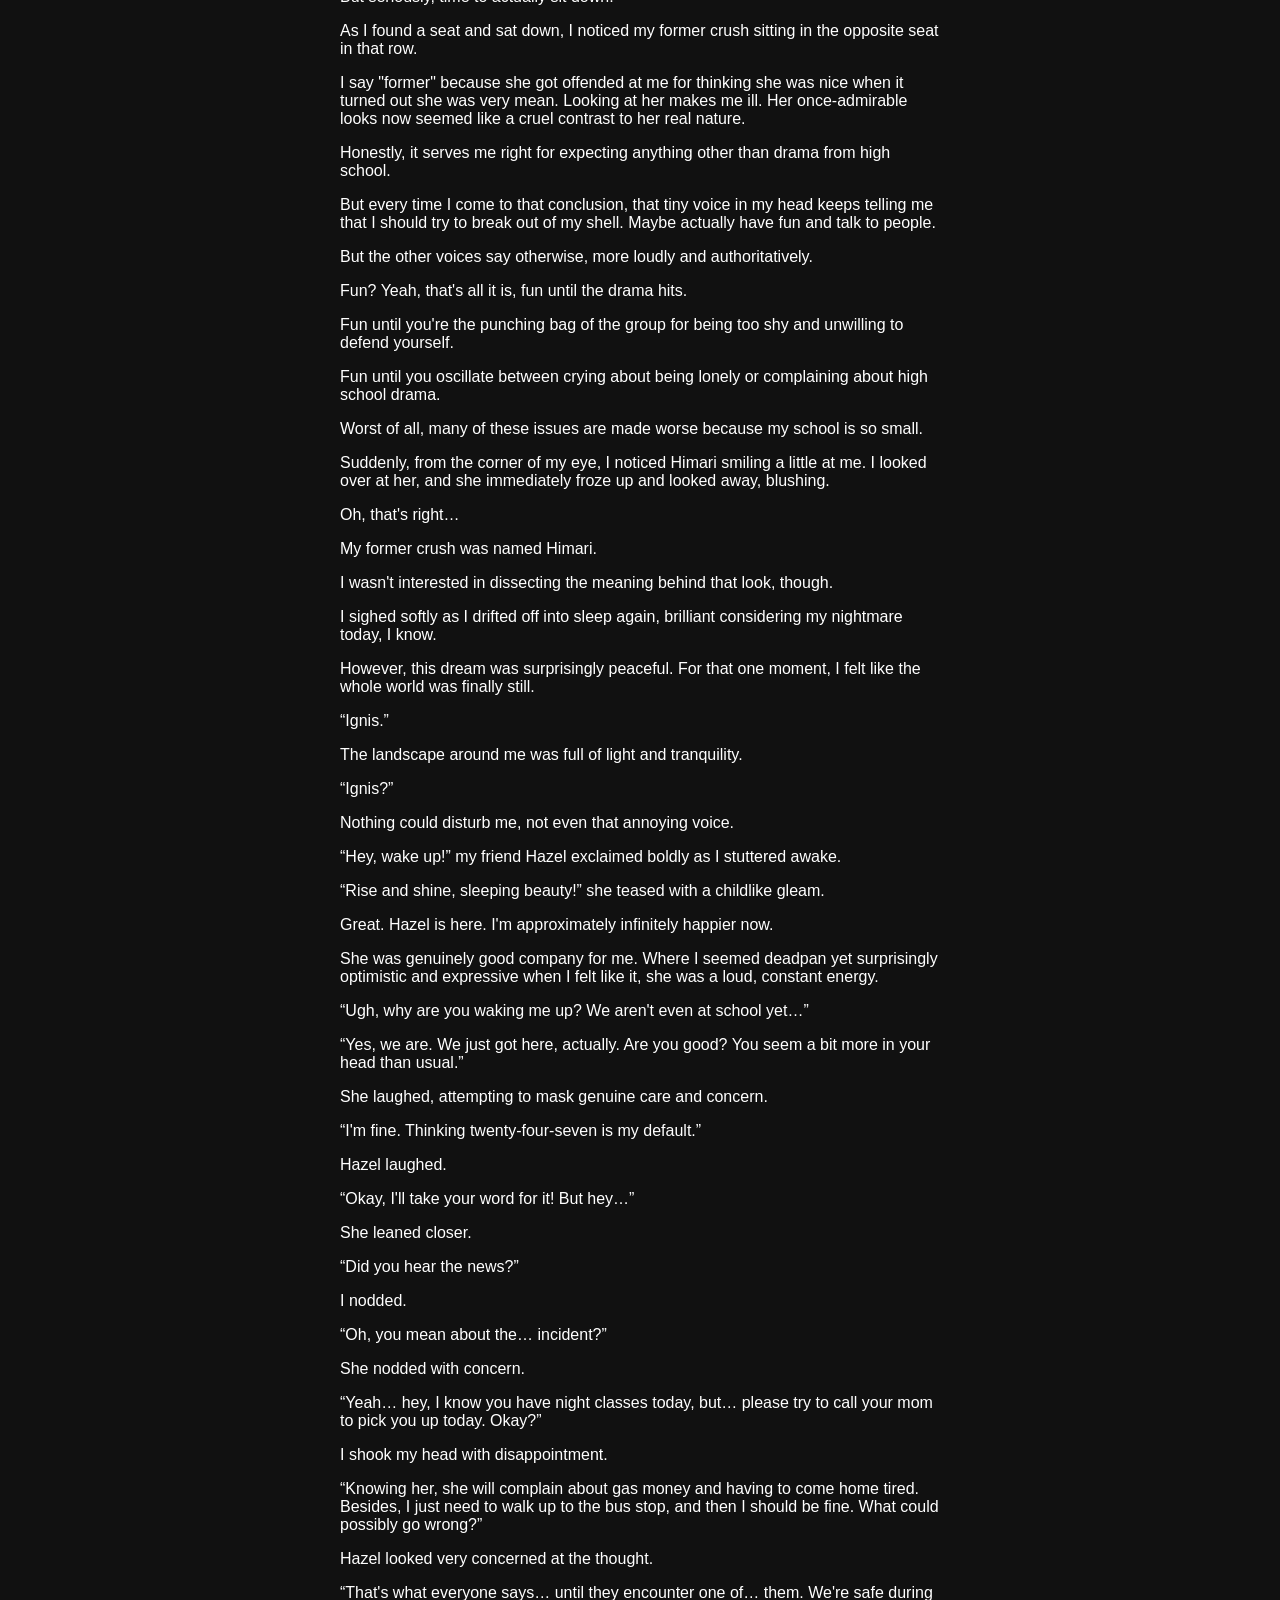
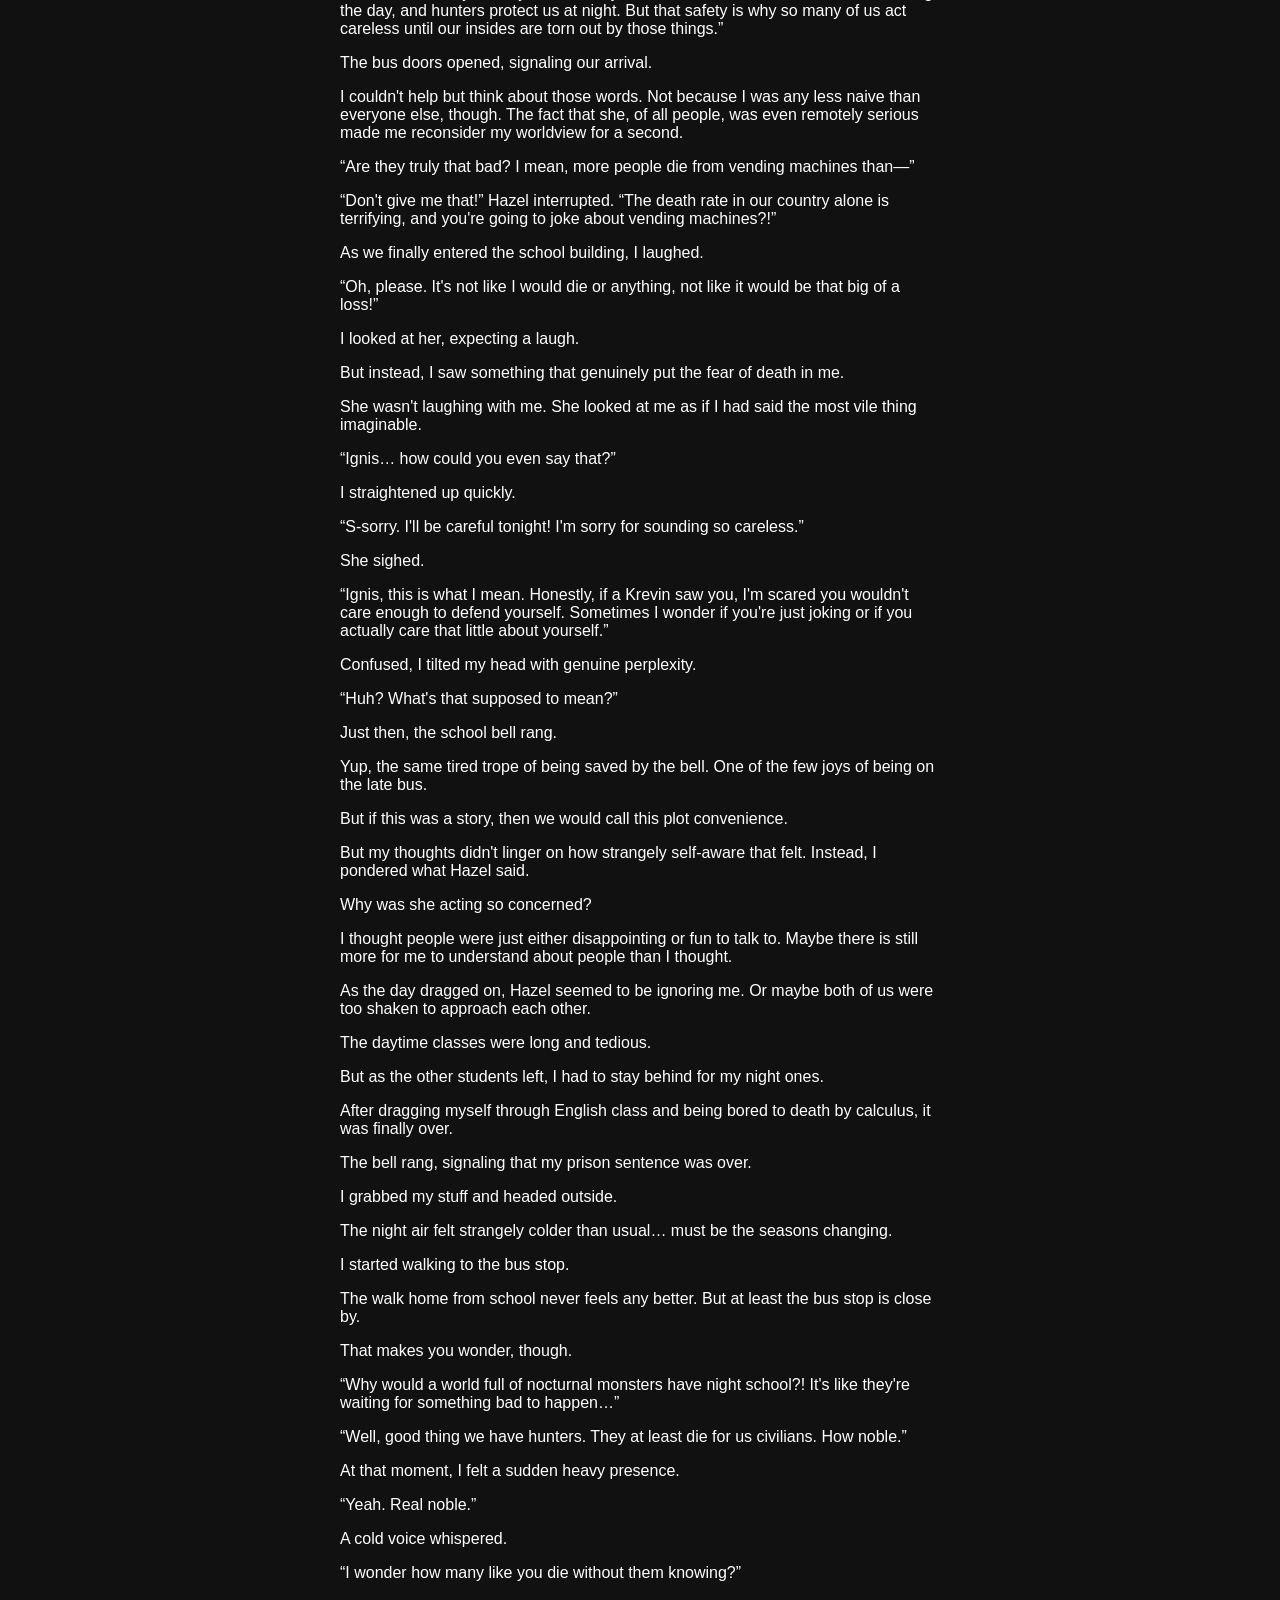
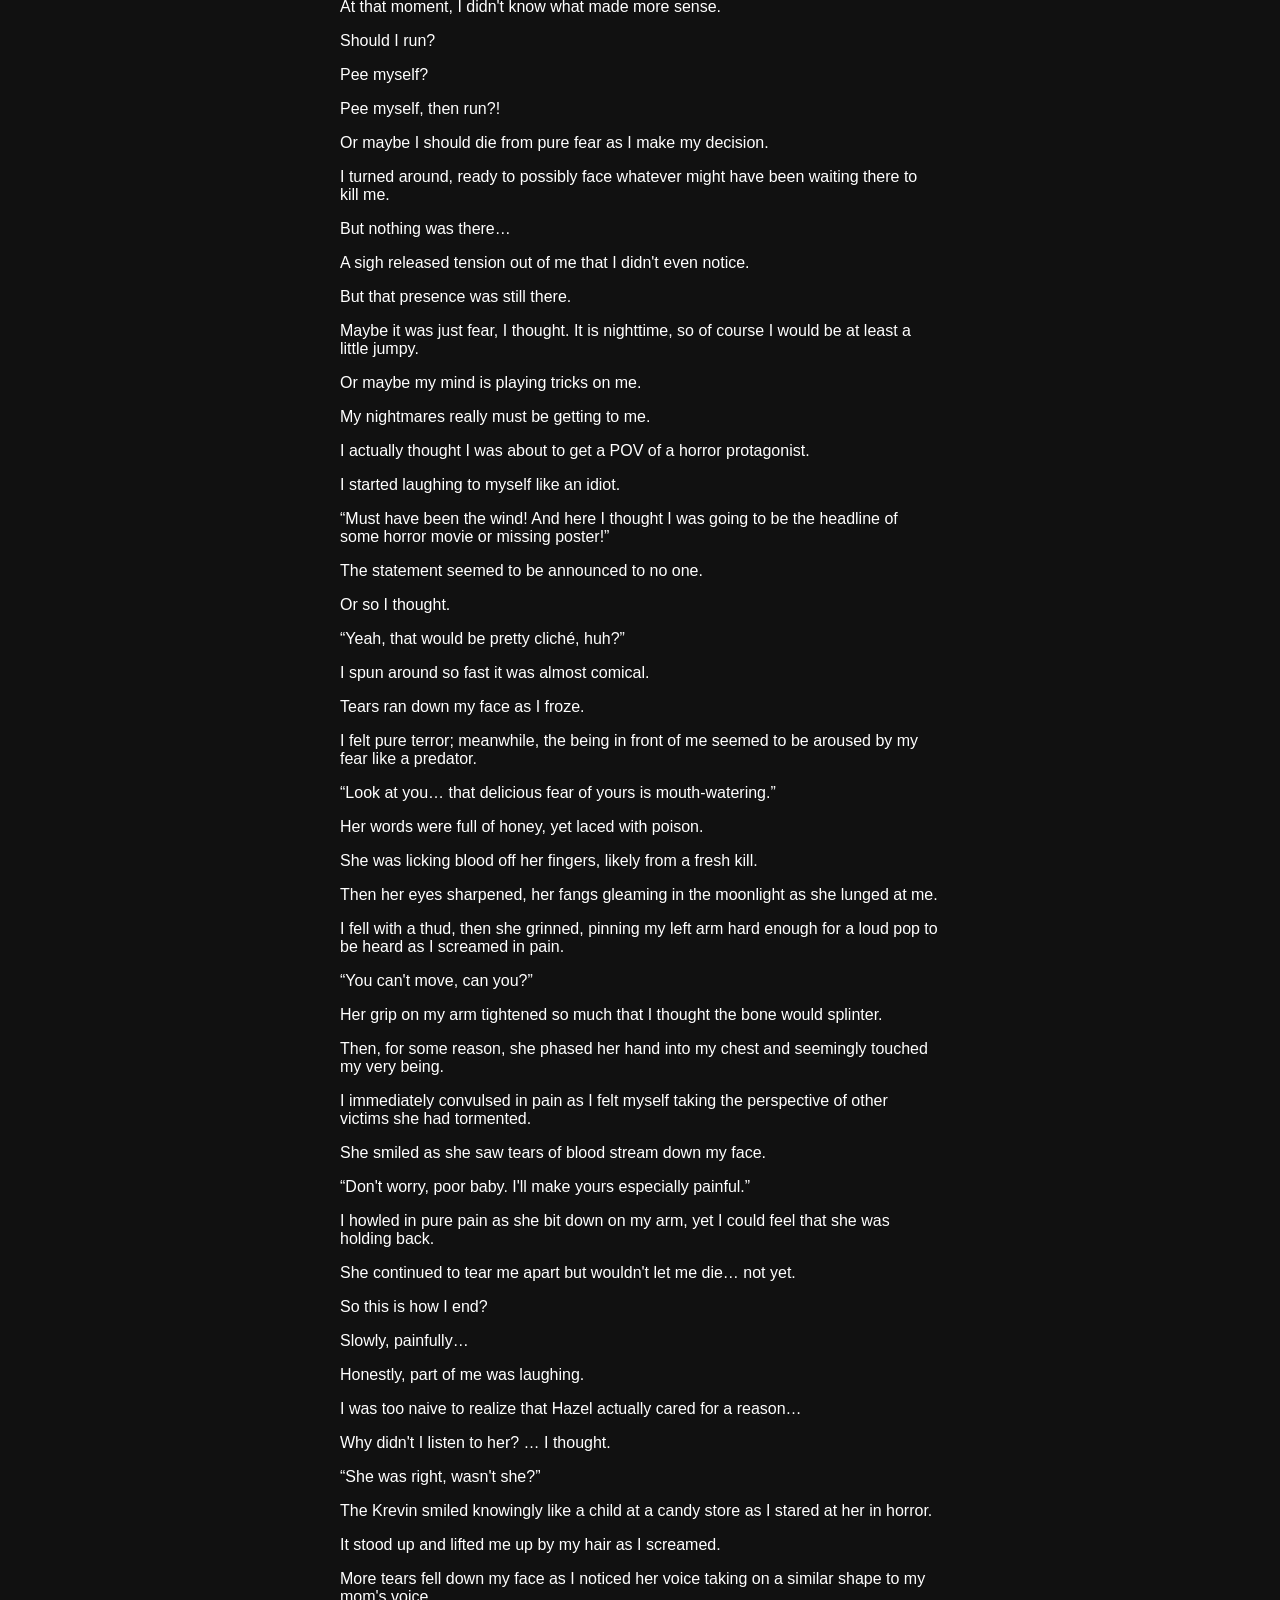
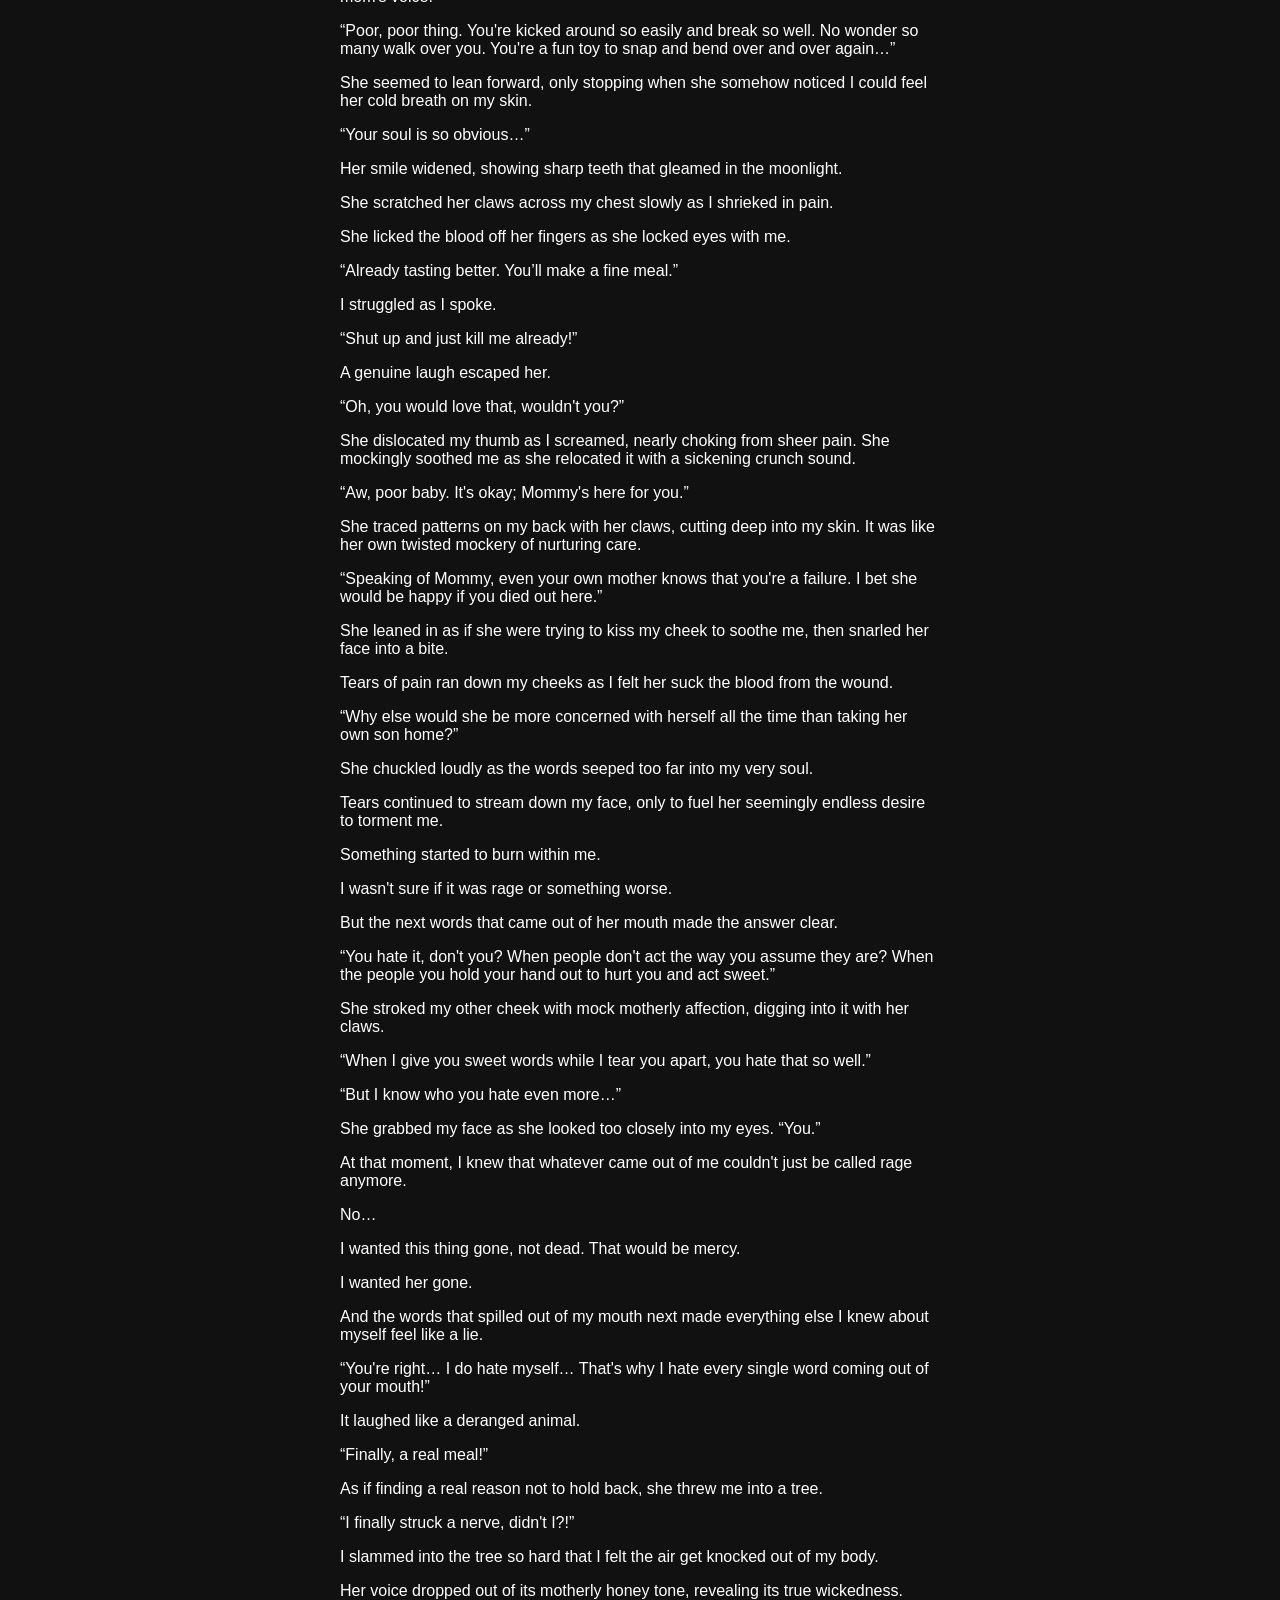
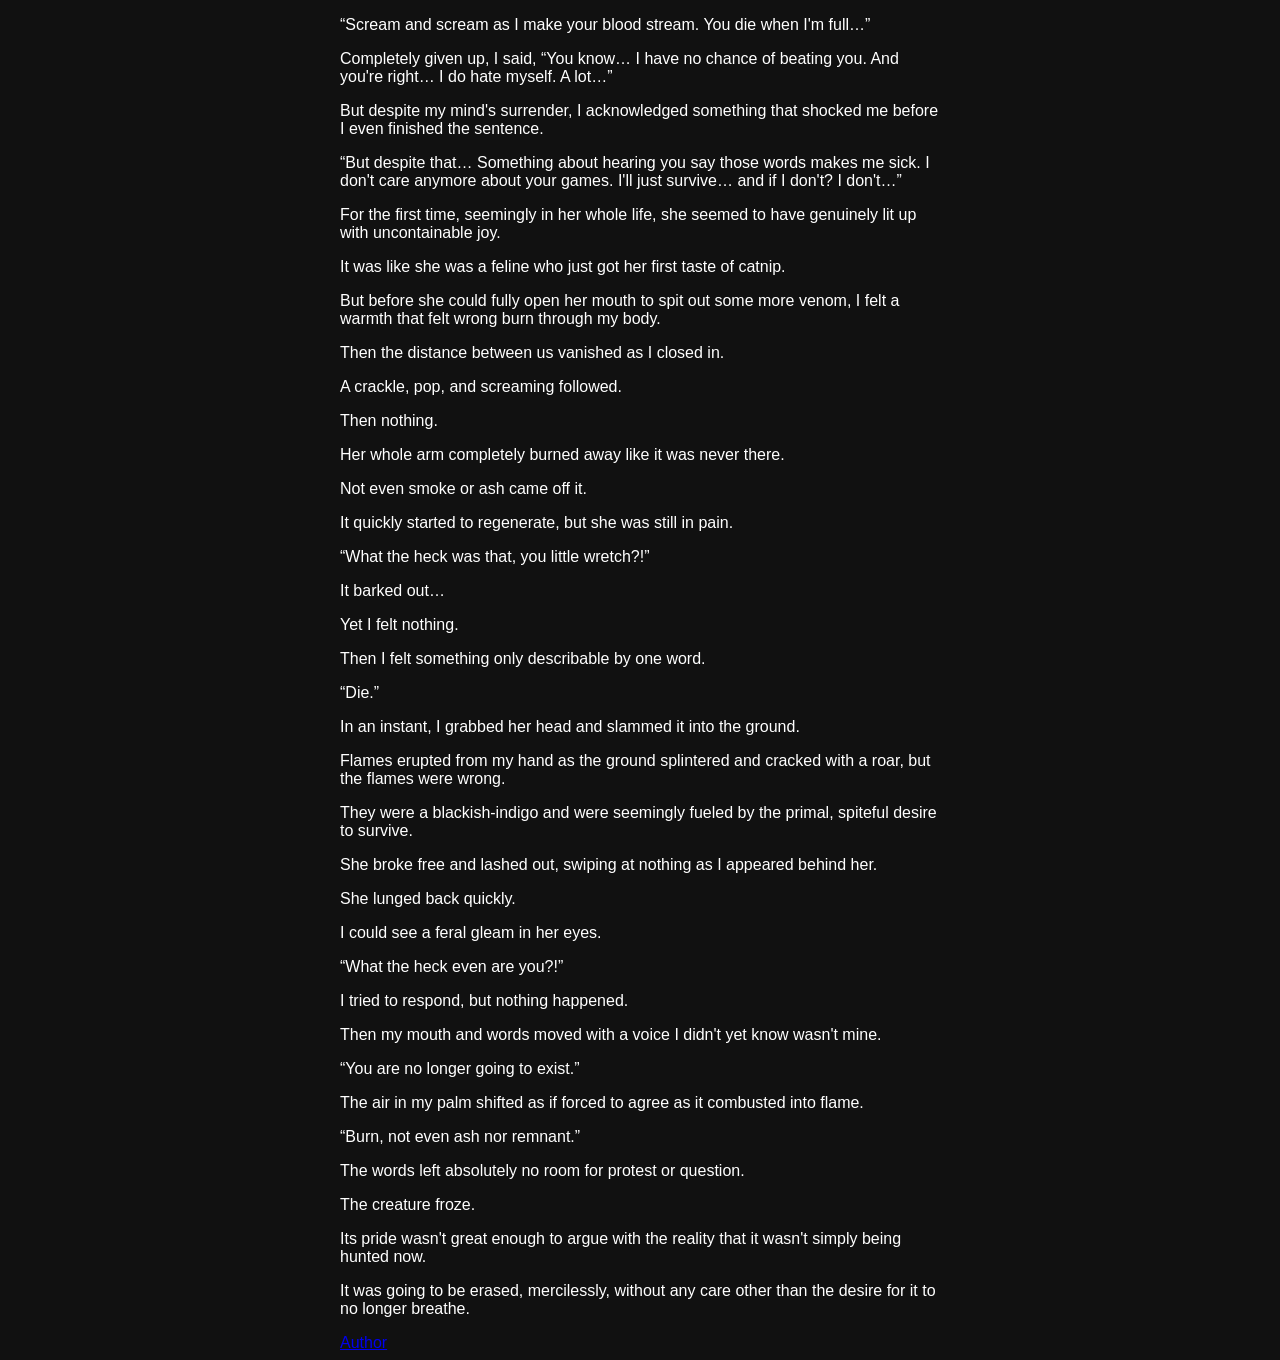
==== commit 5e859133: "Comment out Read Aloud button Comment out the Read Aloud button in index.html" ====
--- a/index.html
+++ b/index.html
@@ -17,7 +17,7 @@
             <h1>Chapter One: Distorted Awakening</h1>
             <img src="1000003200.jpg" alt="Insignia Volume One Cover">
             <br>
-            //<button onclick = "readChapter()">Read Aloud</button>       
+            <!--<button onclick = "readChapter()">Read Aloud</button>-->       
 <p>
 That night I didn't really have much on my mind. It had been a long day, for sure, but so was every other day. Go to school, do homework, and go to sleep. That's the usual pattern.
 </p>
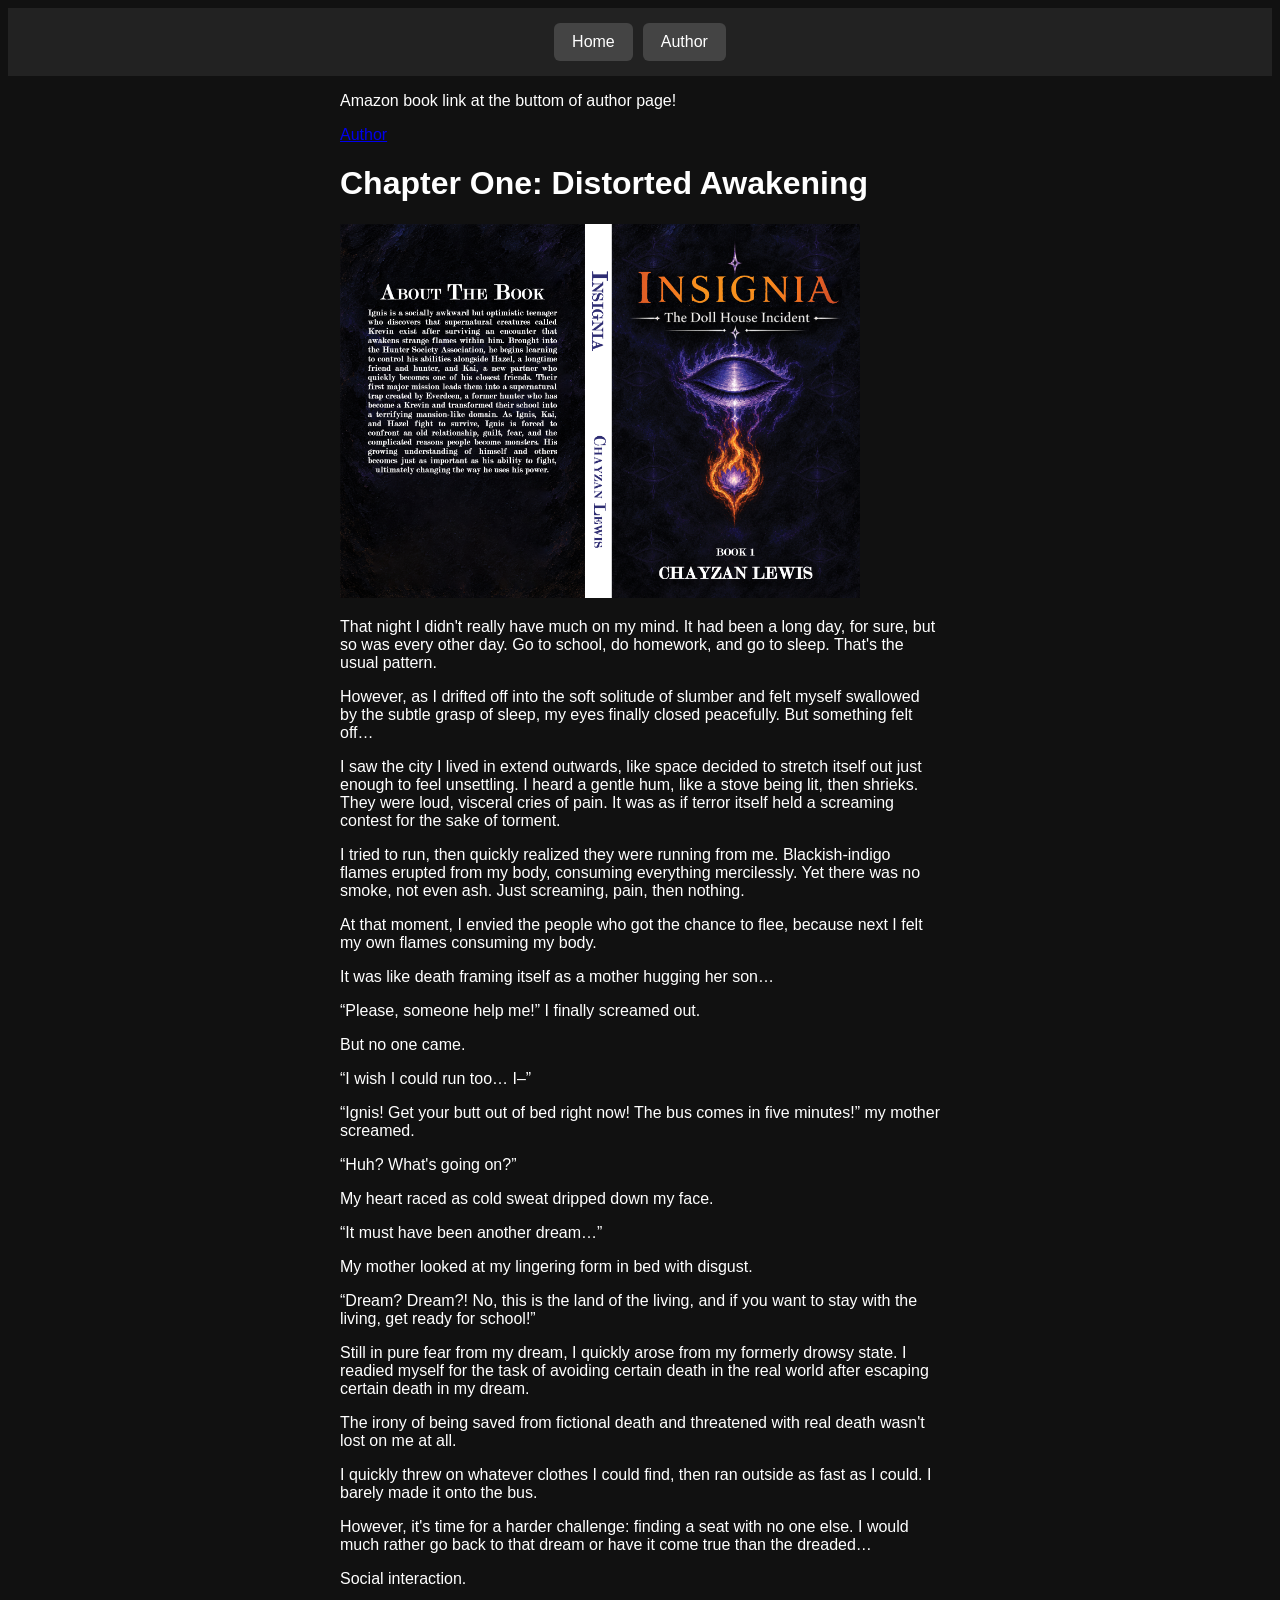
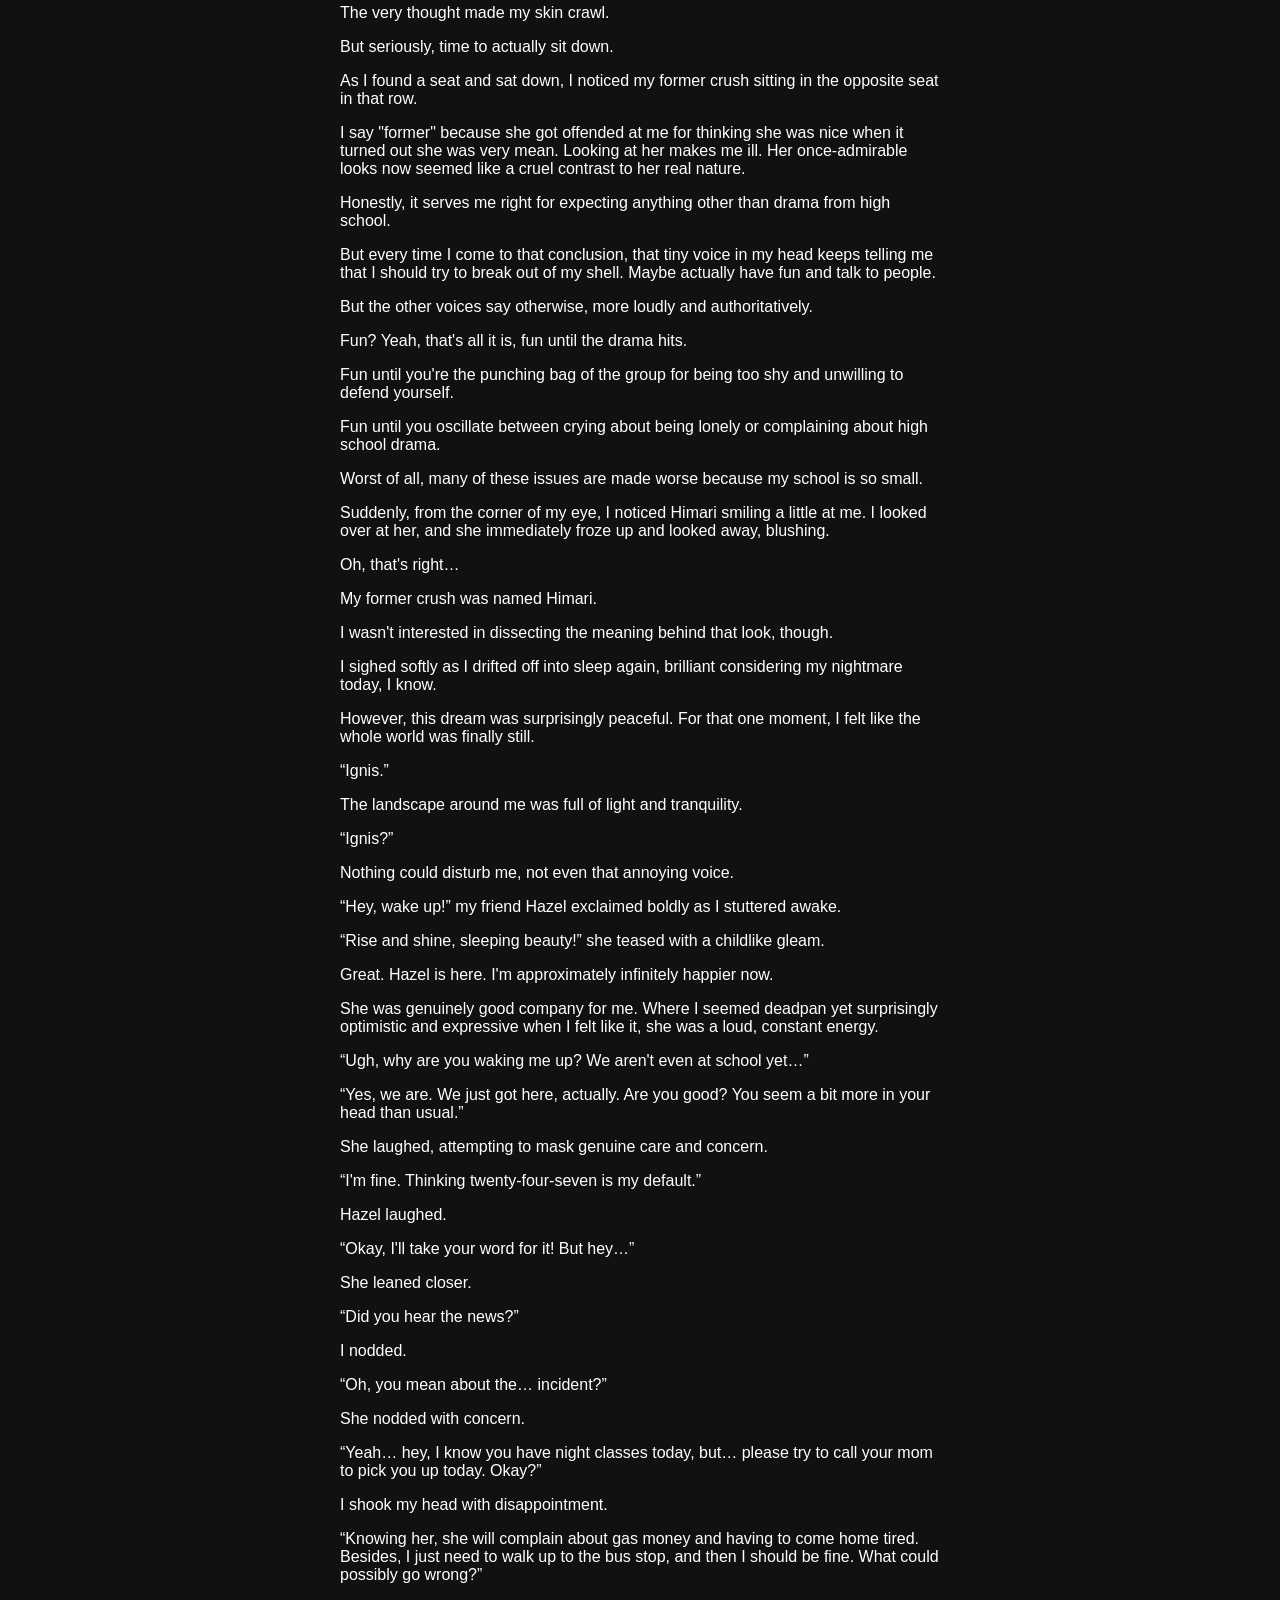
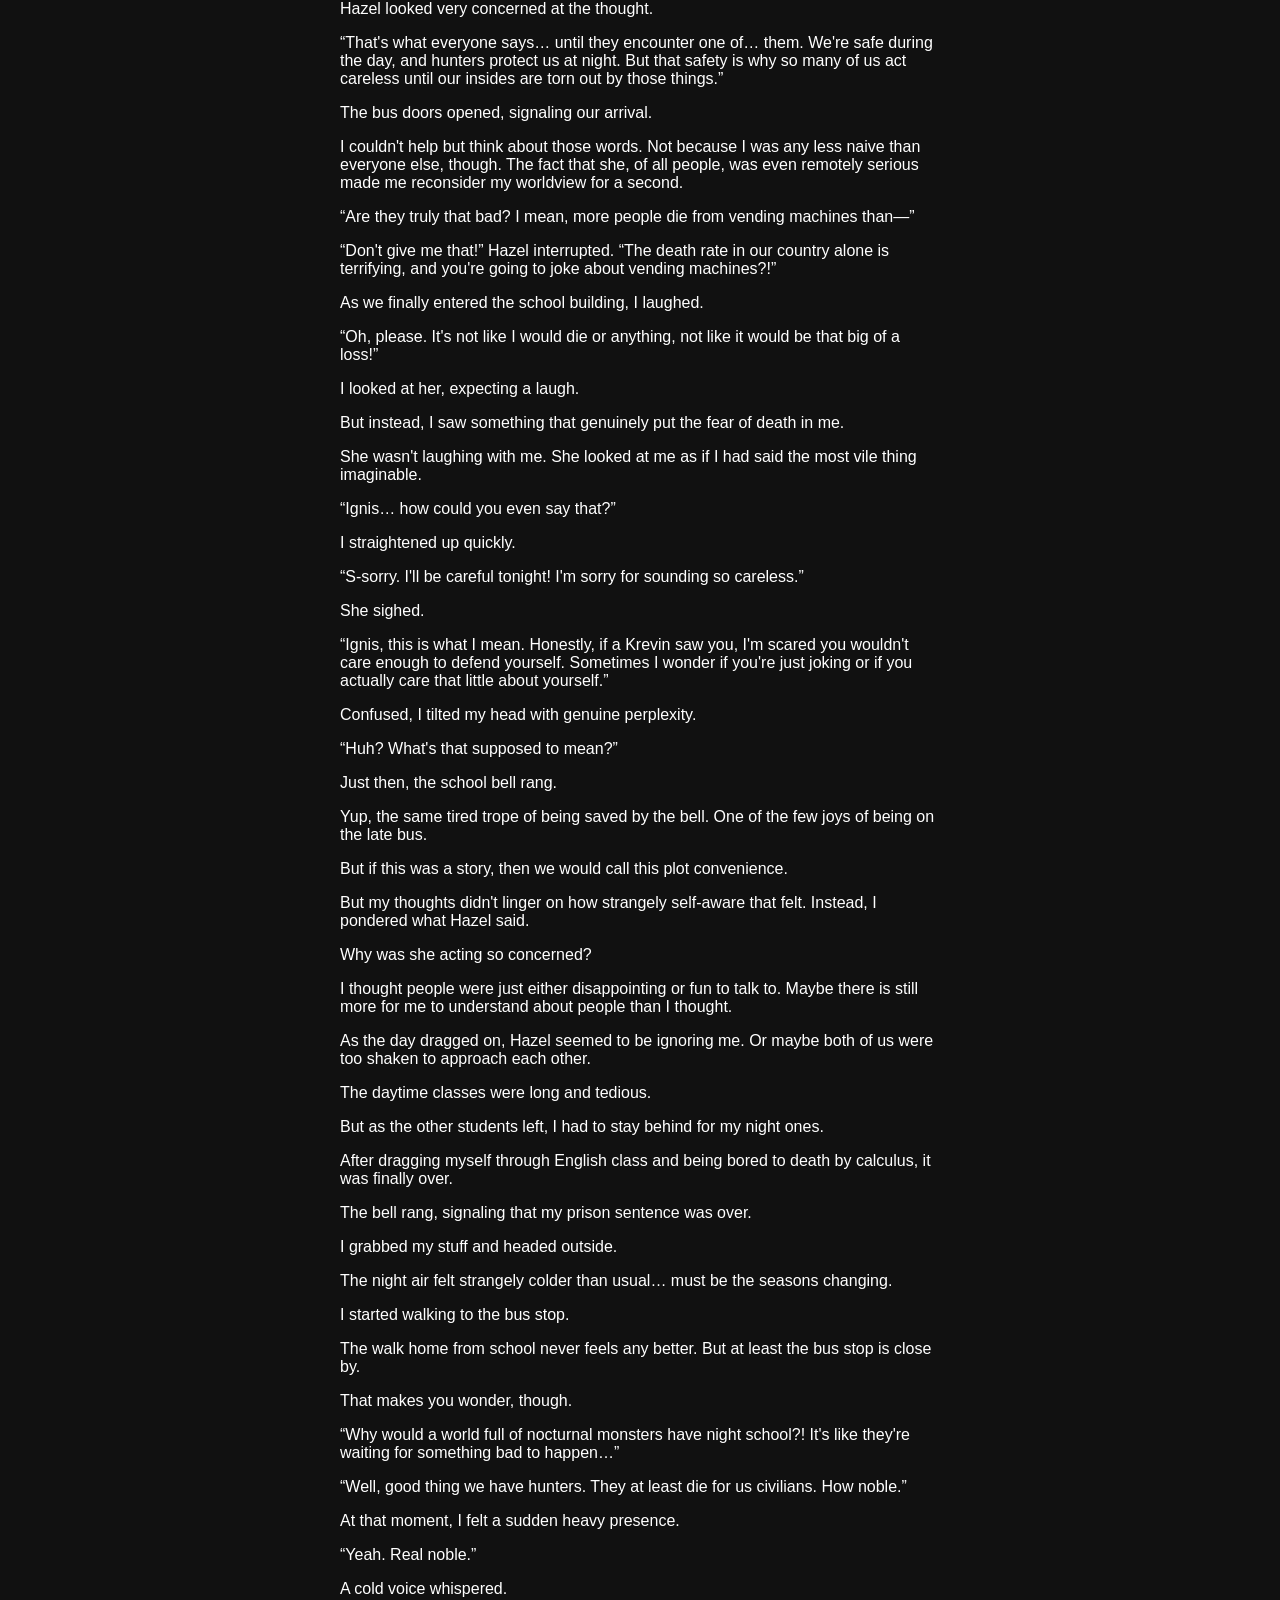
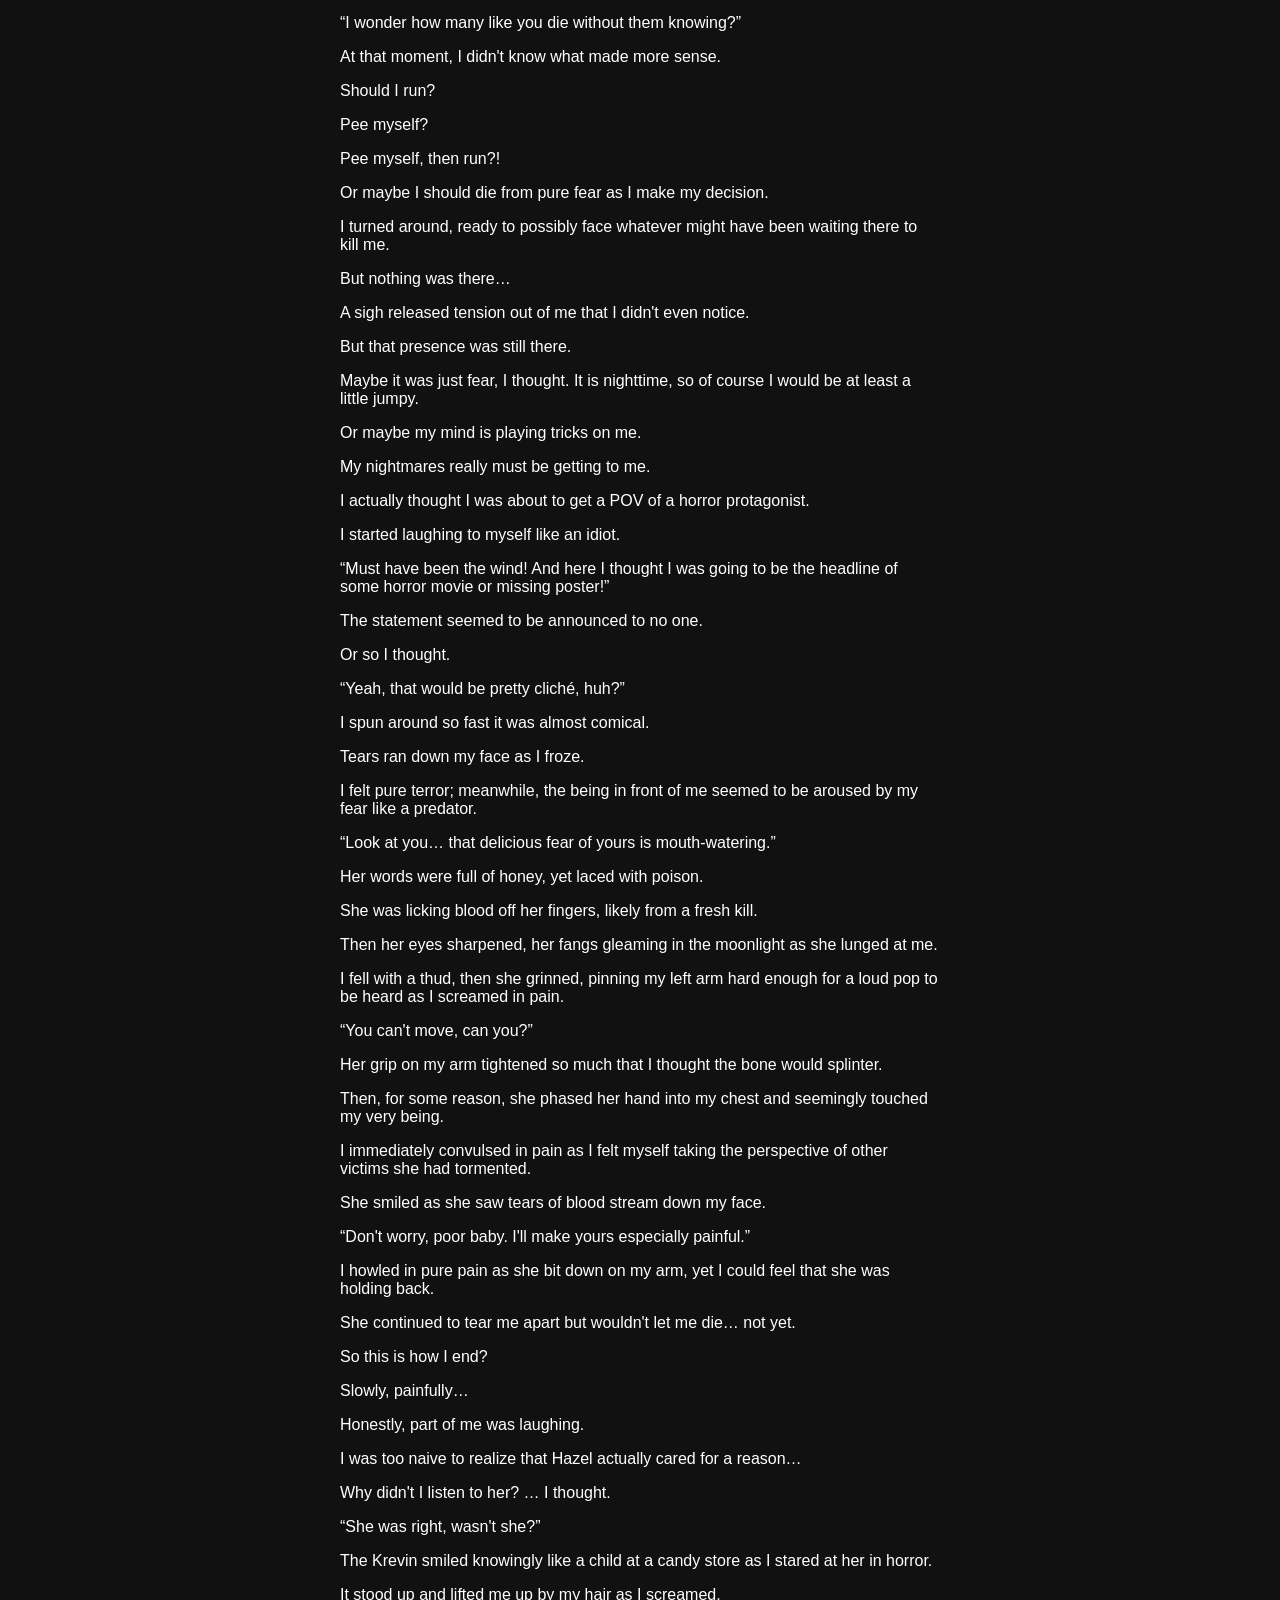
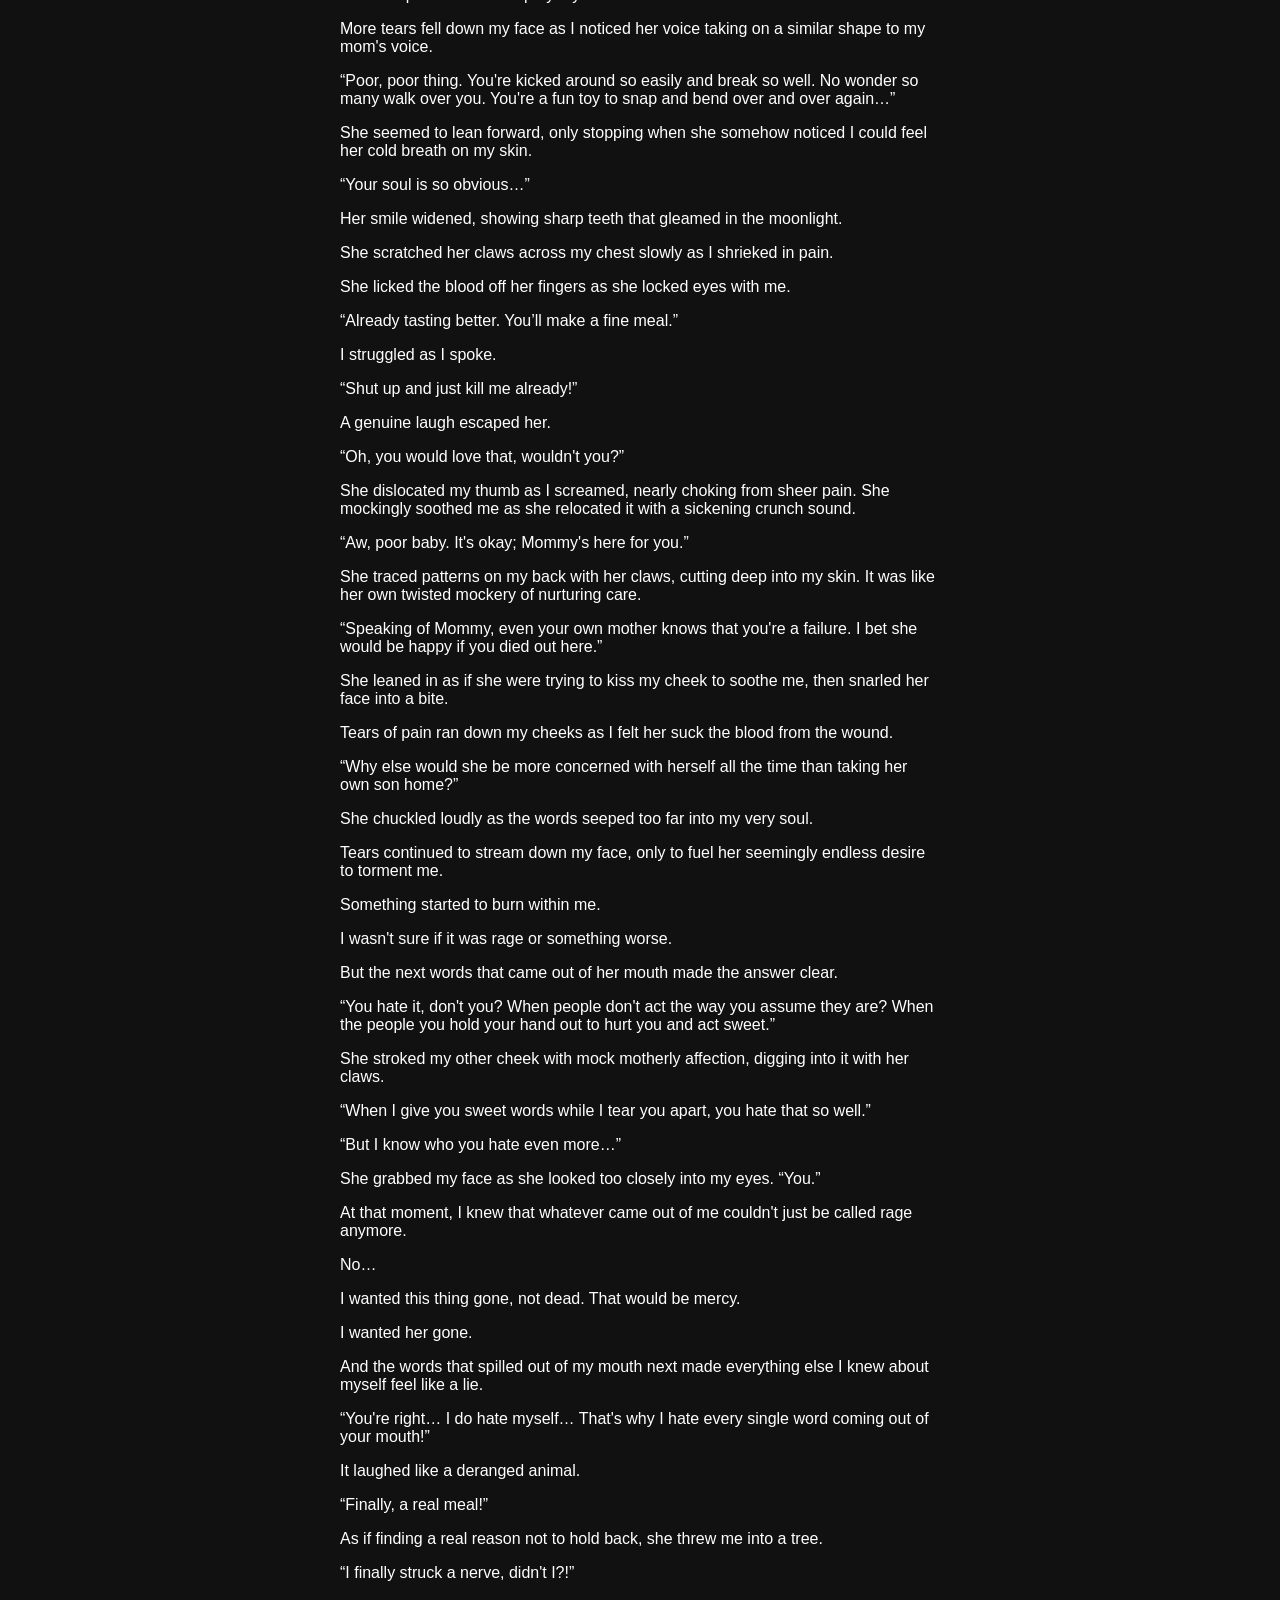
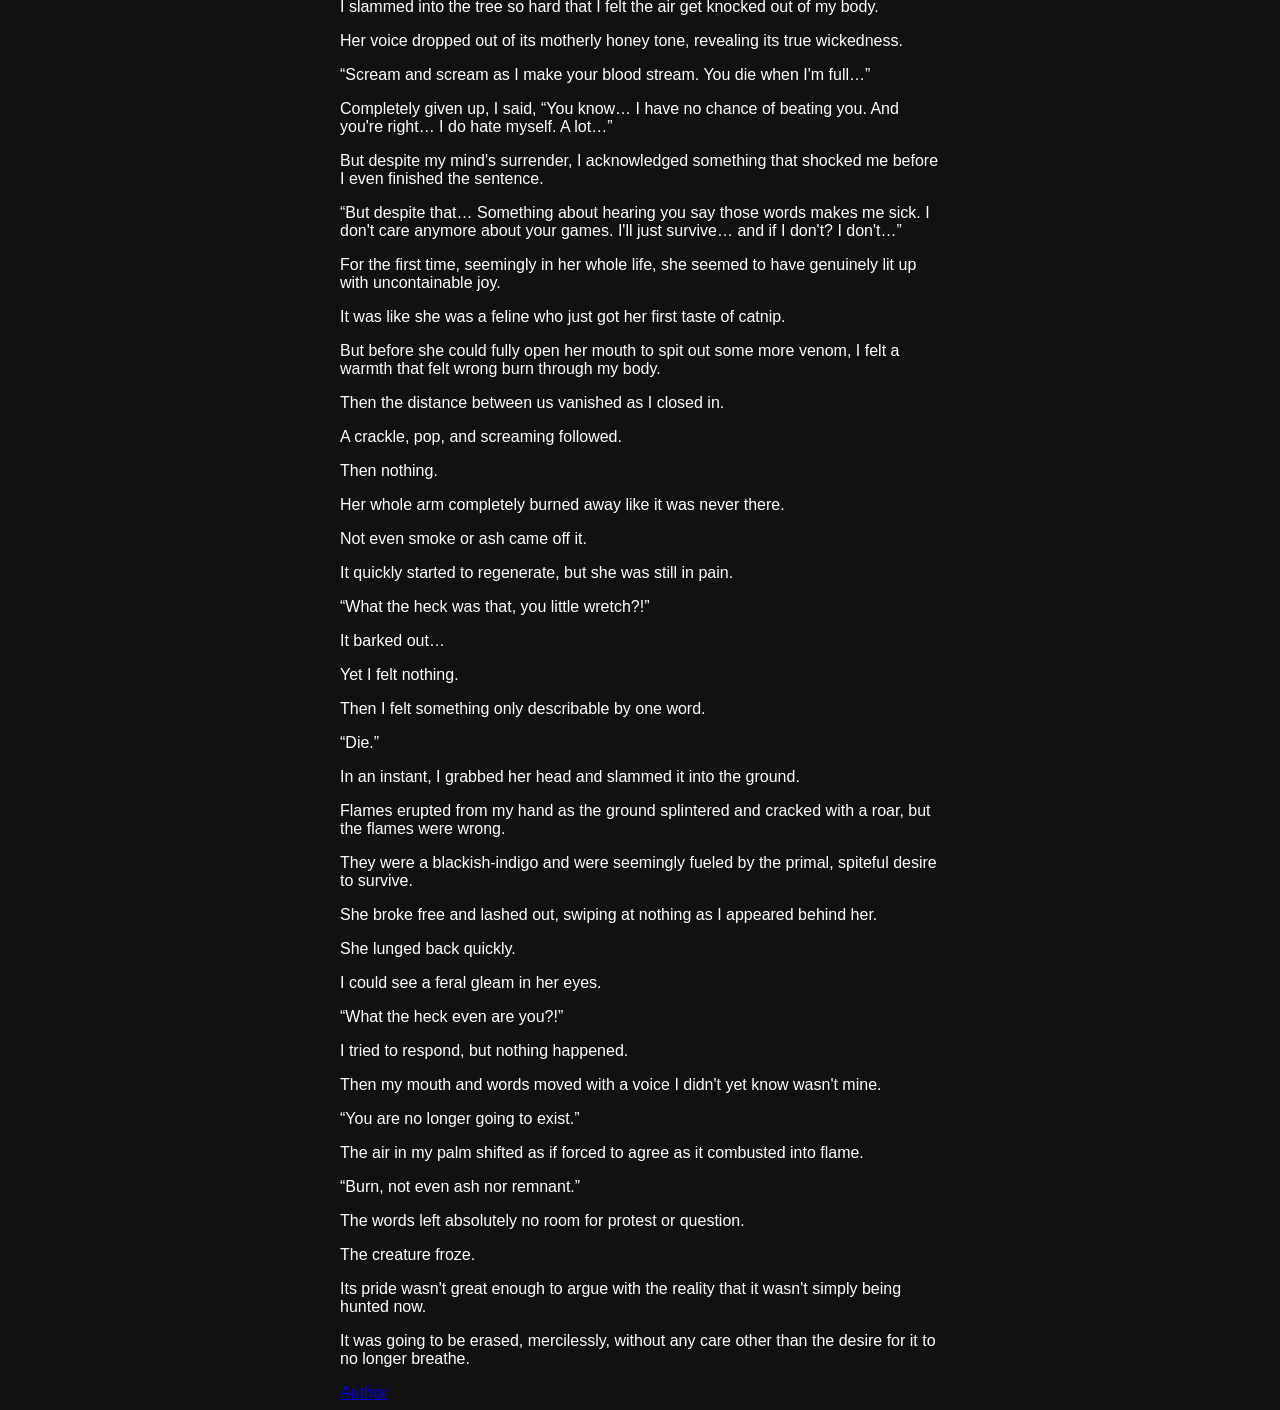
==== commit 273d4cb0: "Add note about Amazon book link in index.html Added a paragraph about the Amazon book link on the au" ====
--- a/index.html
+++ b/index.html
@@ -13,11 +13,14 @@
             <a href="author.html">Author</a>
         </nav>
         <main>
+            <p>
+            Amazon book link at the buttom of author page!
+            <p>
             <a href="author.html">Author</a>
+            
             <h1>Chapter One: Distorted Awakening</h1>
             <img src="1000003200.jpg" alt="Insignia Volume One Cover">
-            <br>
-            <!--<button onclick = "readChapter()">Read Aloud</button>-->       
+            <br> 
 <p>
 That night I didn't really have much on my mind. It had been a long day, for sure, but so was every other day. Go to school, do homework, and go to sleep. That's the usual pattern.
 </p>
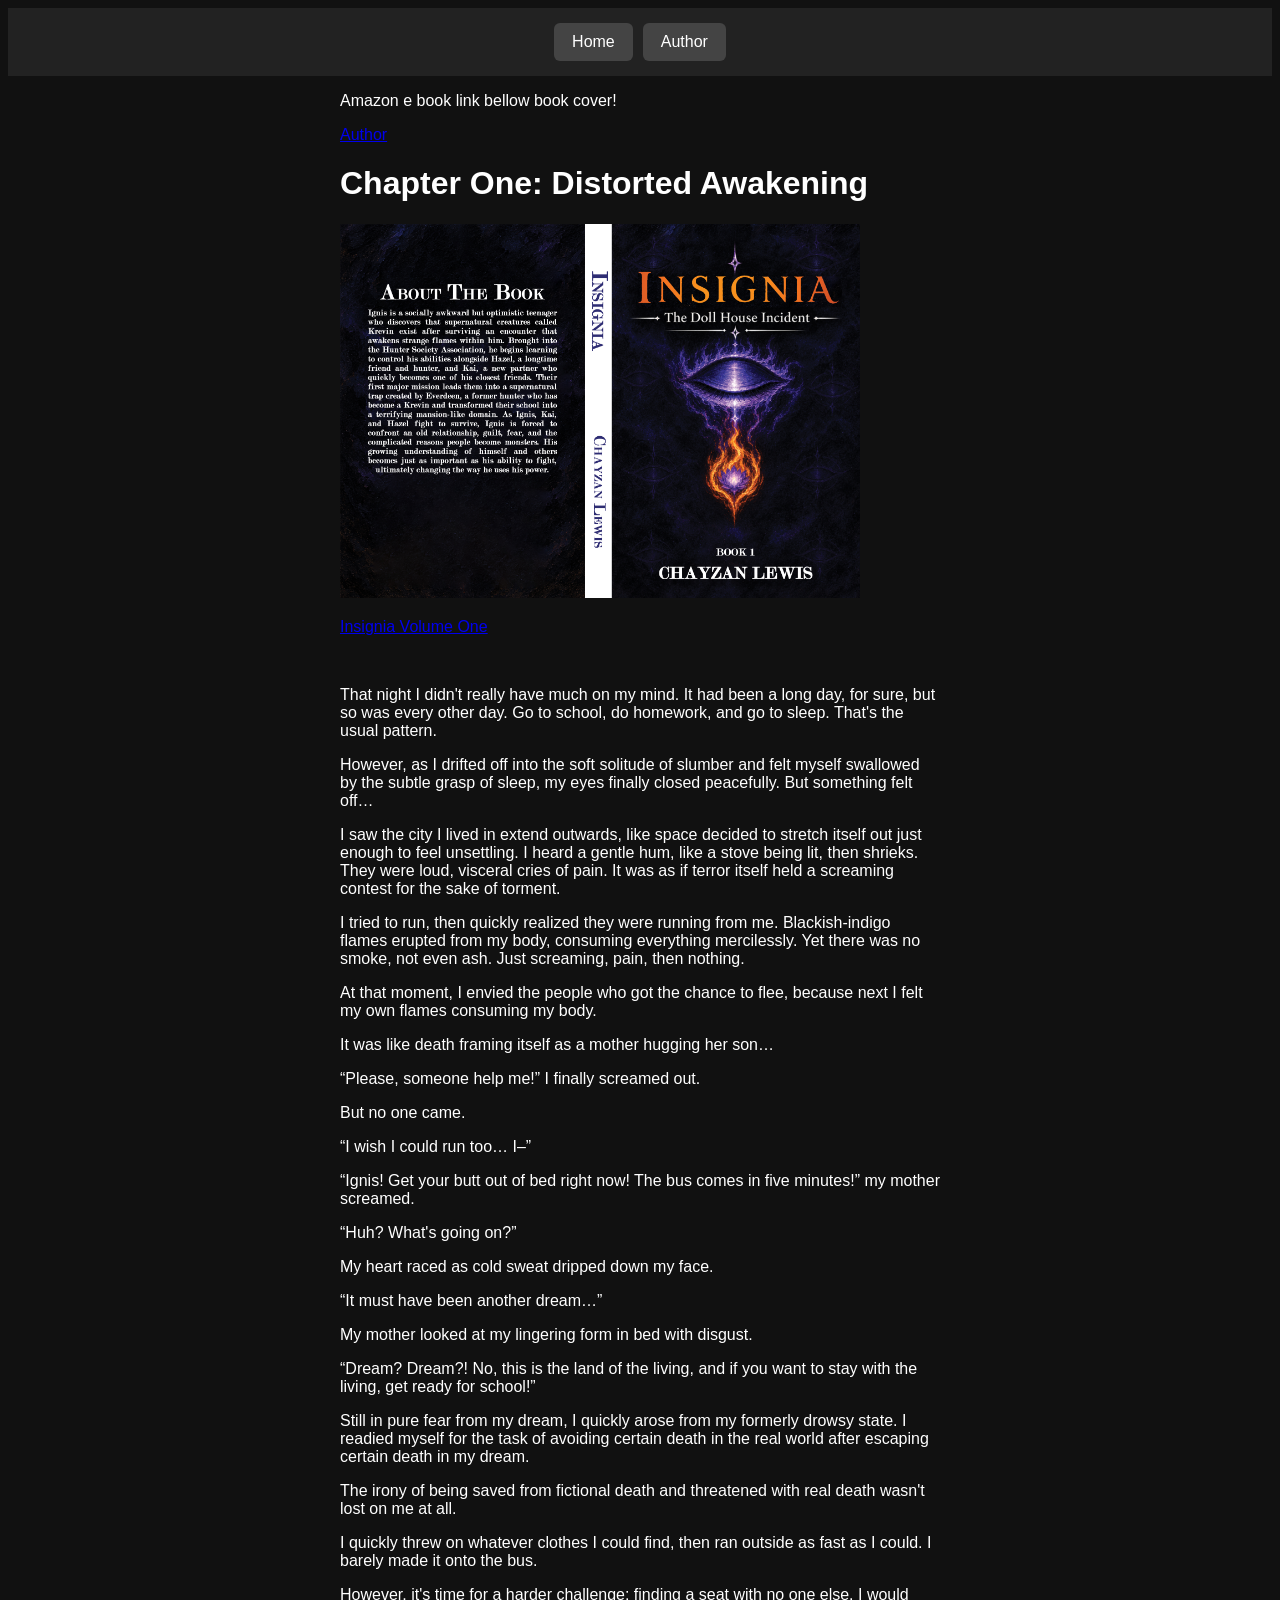
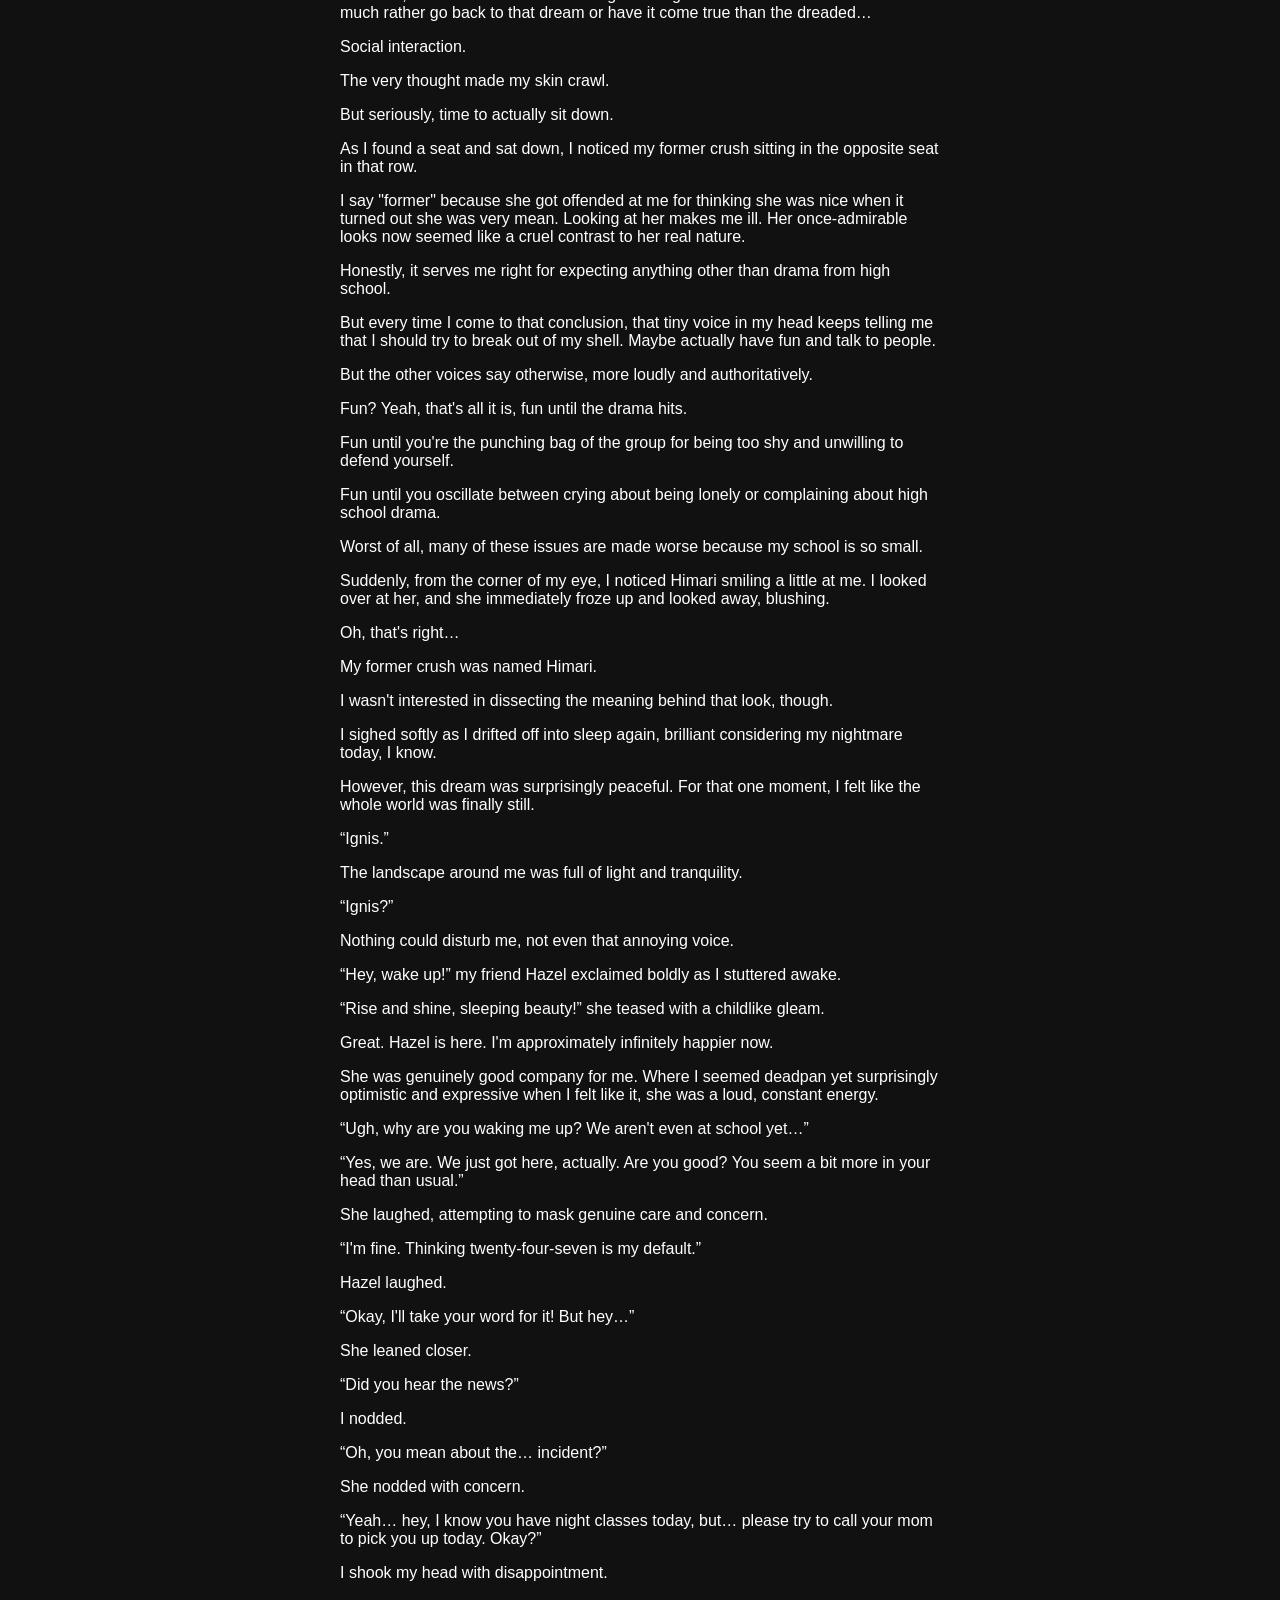
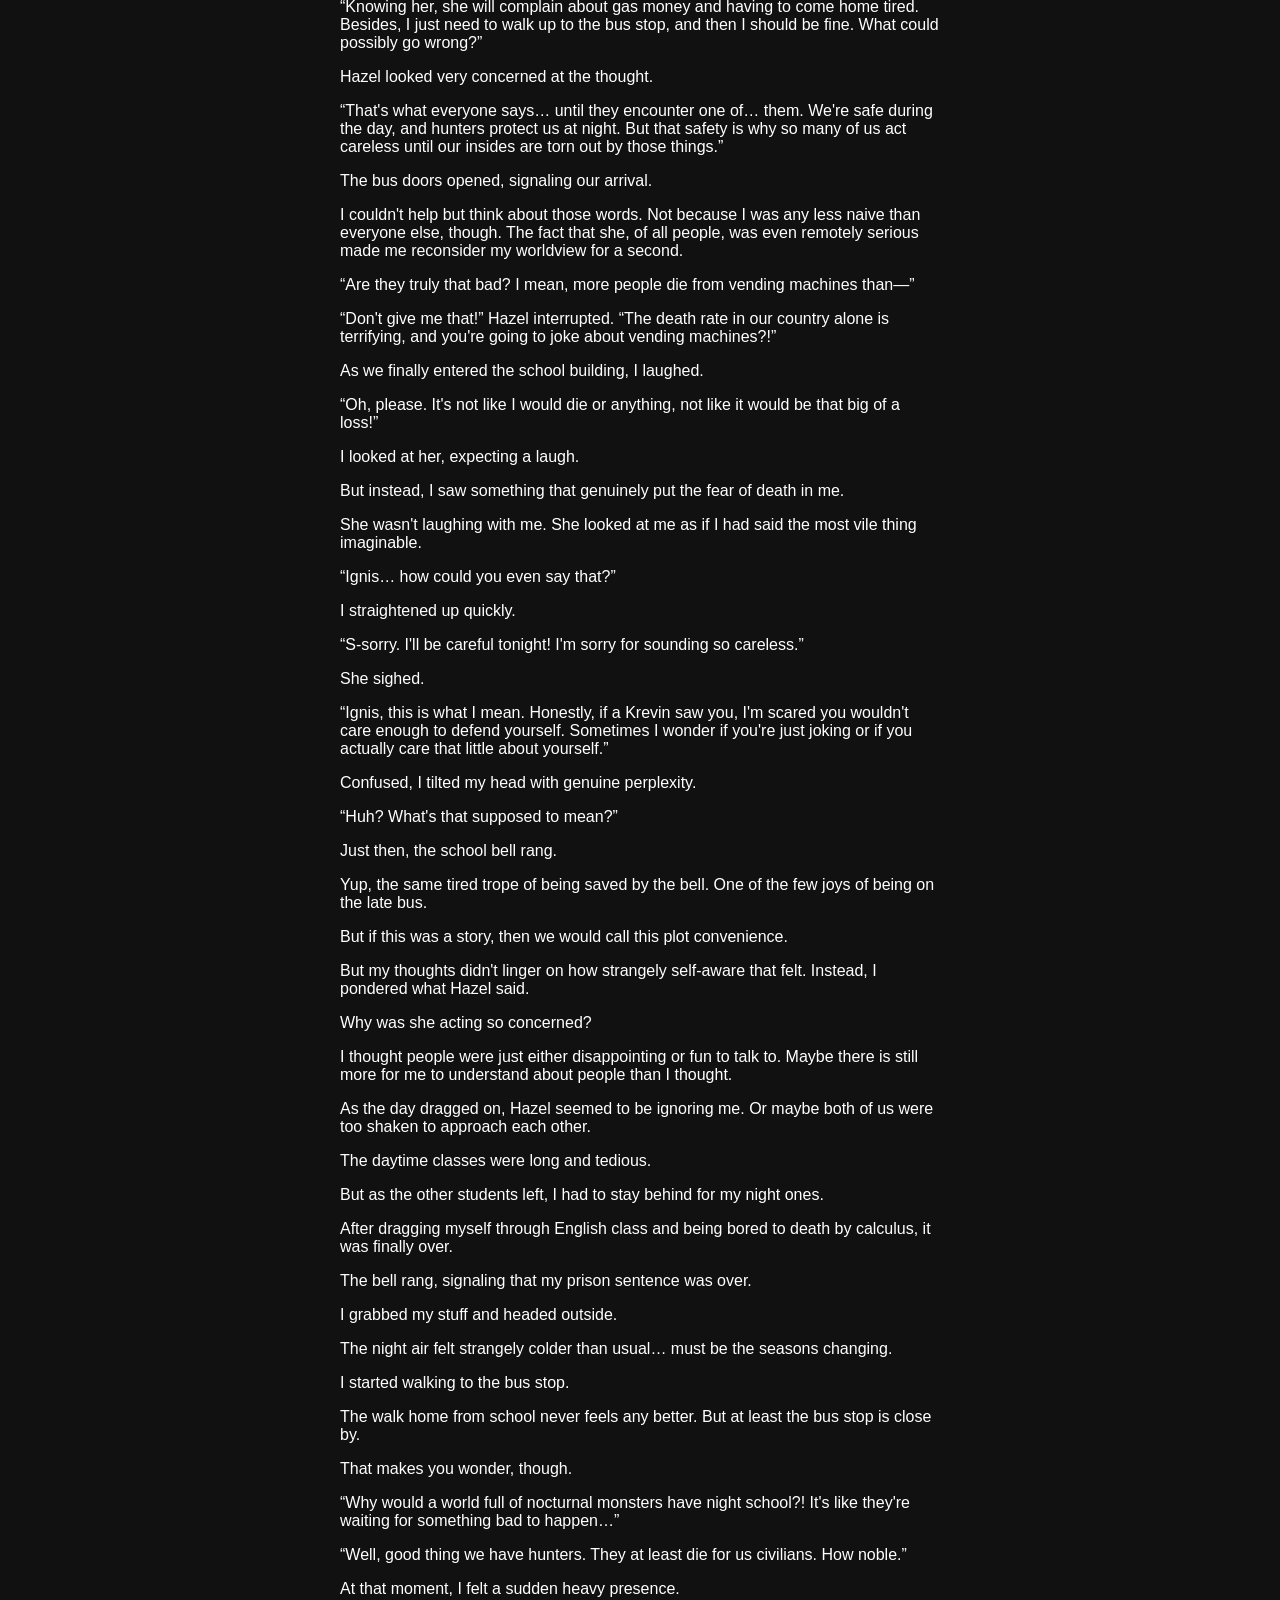
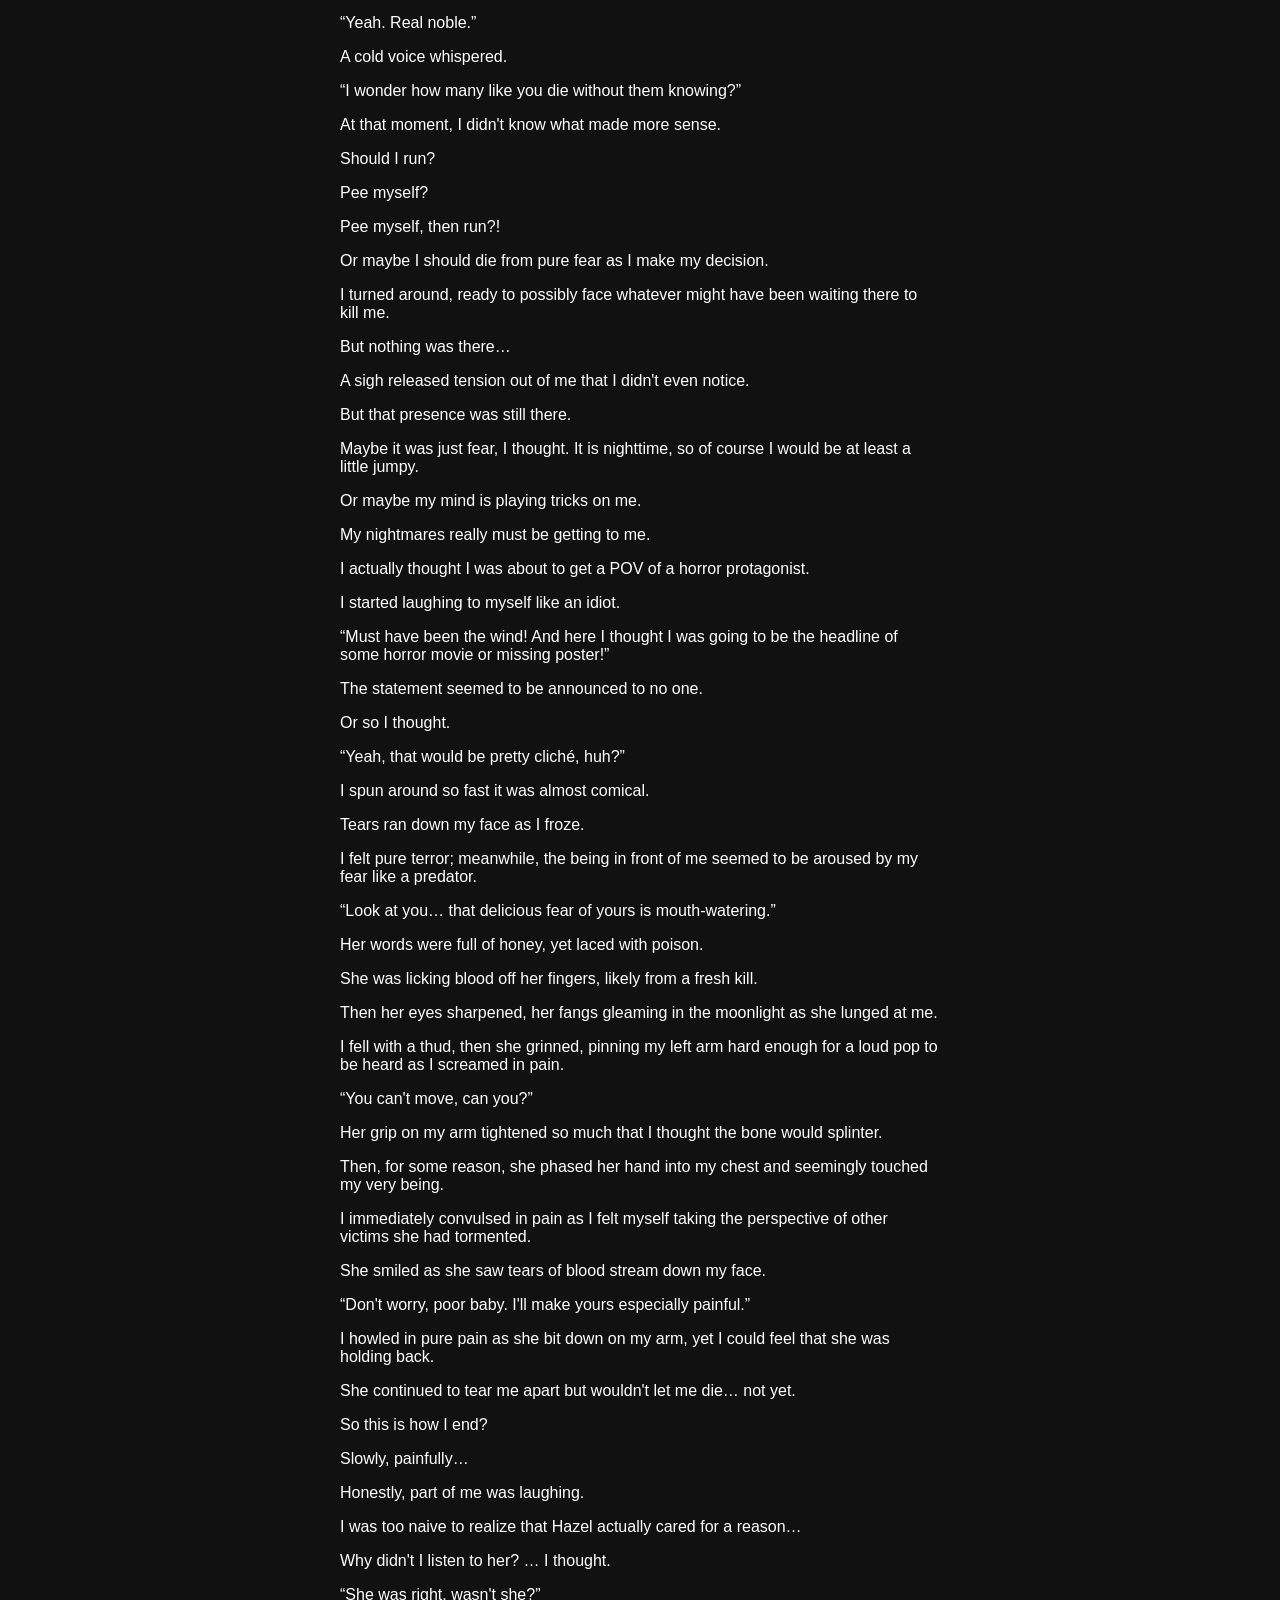
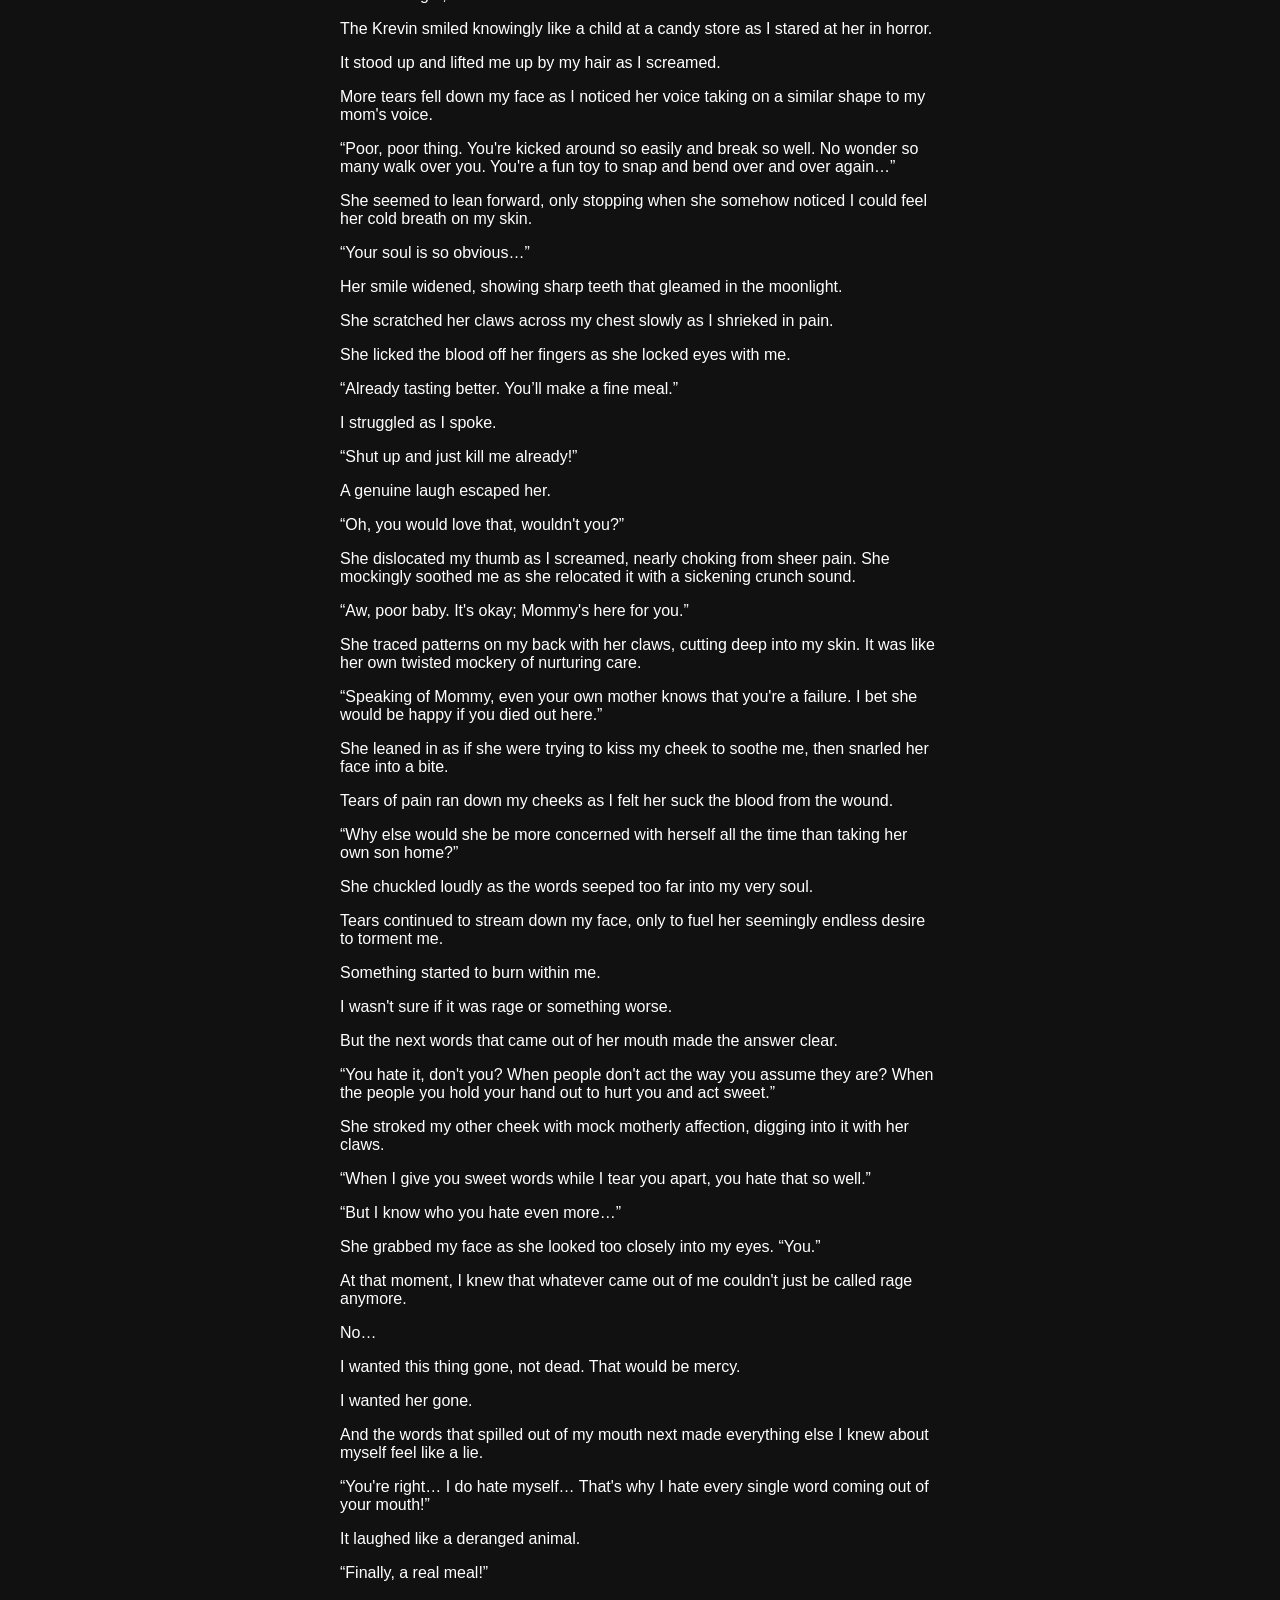
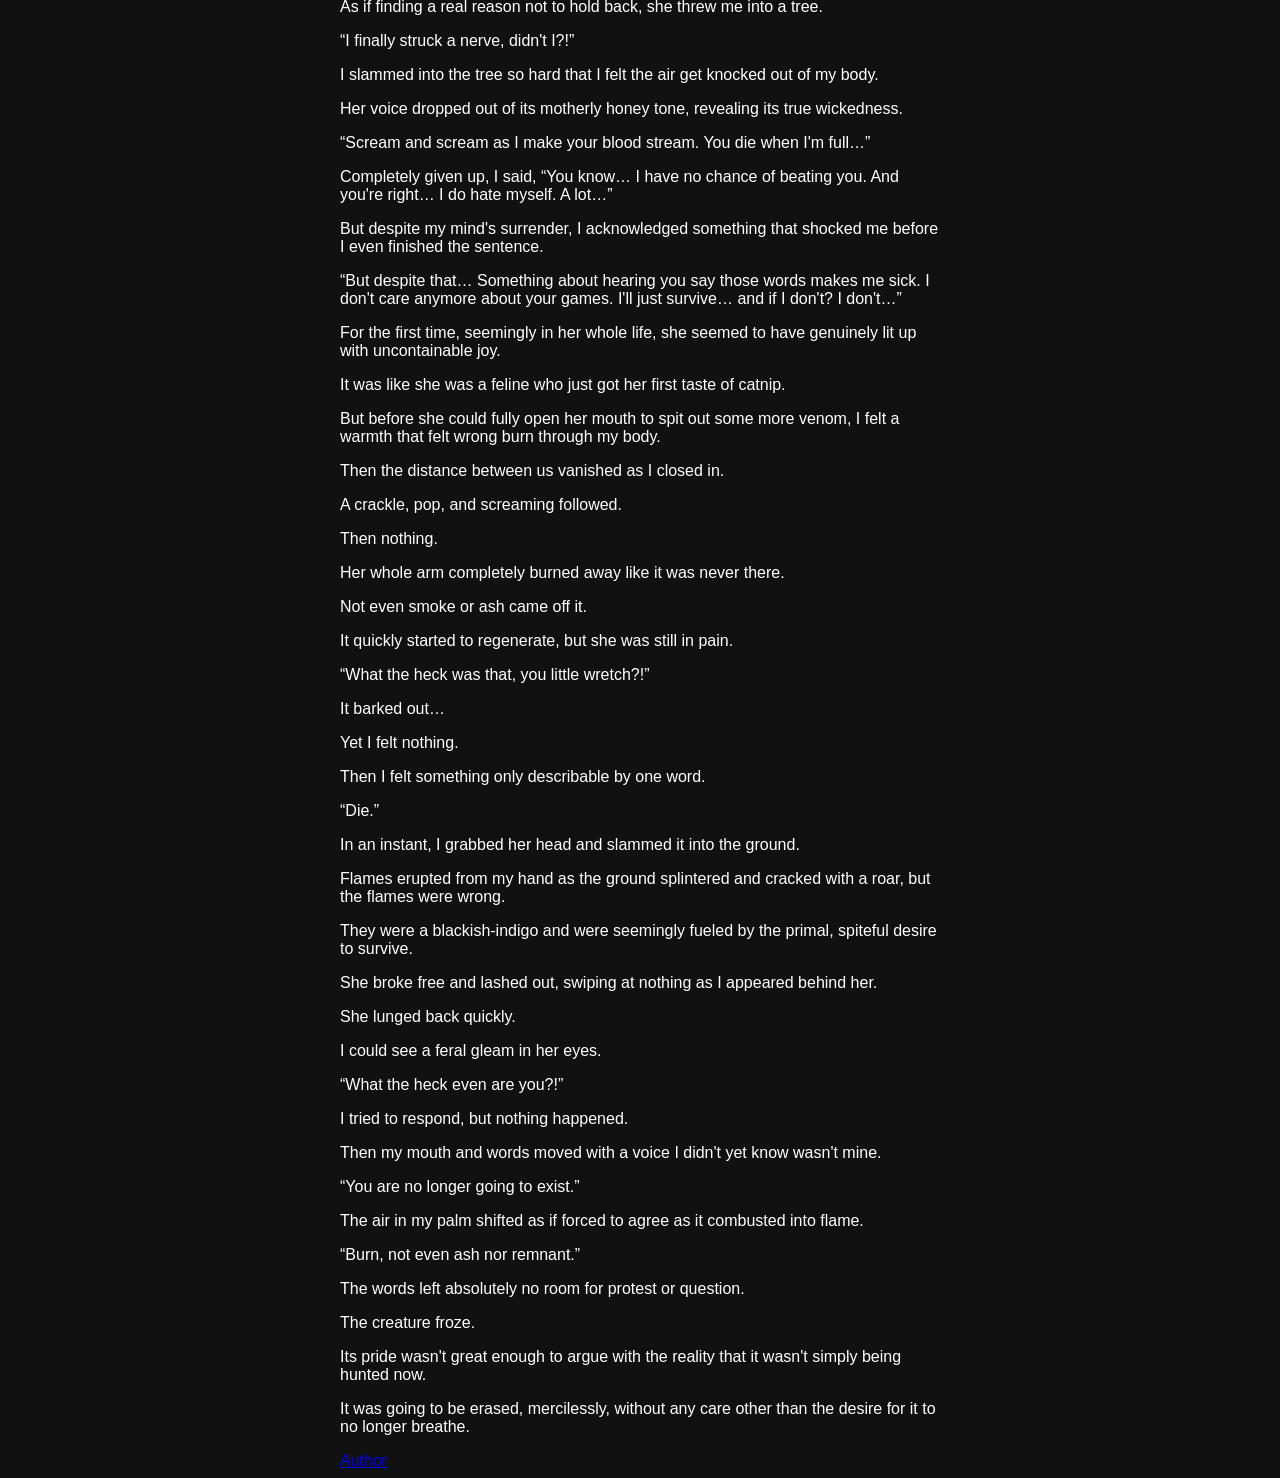
==== commit 67c165e6: "Update Amazon book link text in index.html" ====
--- a/index.html
+++ b/index.html
@@ -14,13 +14,17 @@
         </nav>
         <main>
             <p>
-            Amazon book link at the buttom of author page!
+            Amazon e book link bellow book cover!
             <p>
             <a href="author.html">Author</a>
             
             <h1>Chapter One: Distorted Awakening</h1>
             <img src="1000003200.jpg" alt="Insignia Volume One Cover">
-            <br> 
+                <br>
+            <p> 
+            <a href = https://a.co/d/0fzvdrkV>Insignia Volume One</a>
+            </p> 
+                <br> 
 <p>
 That night I didn't really have much on my mind. It had been a long day, for sure, but so was every other day. Go to school, do homework, and go to sleep. That's the usual pattern.
 </p>
